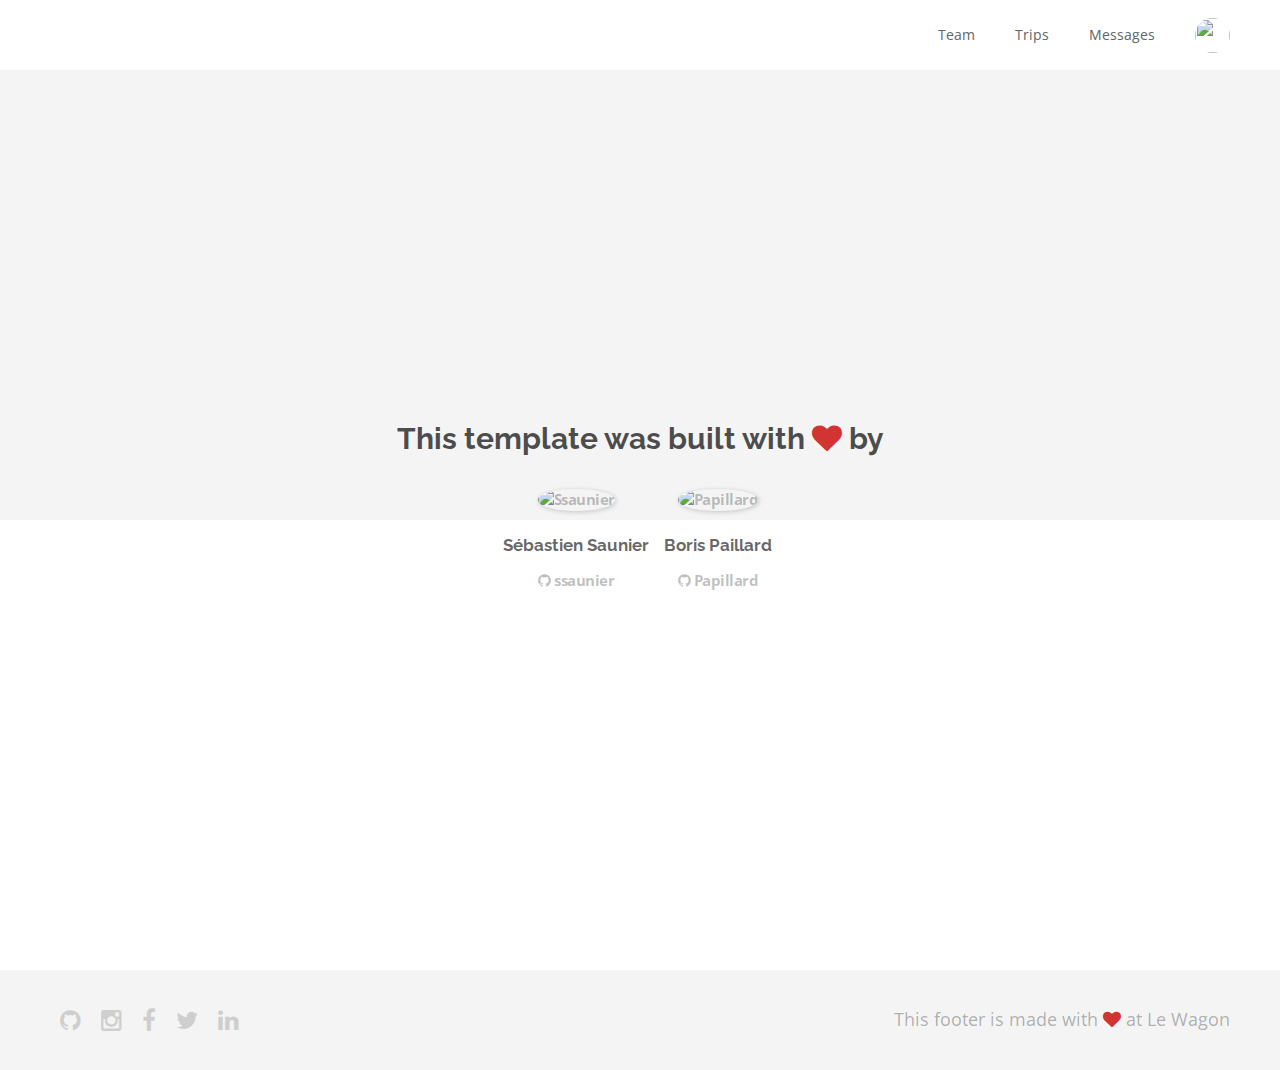
==== about.html @ 7f3ec8d8 "Automated commit at 2017-07-31 13:44:06 UTC by middleman-deploy 2.0.0-alpha" ====
<!doctype html>
<html>
  <head>
    <meta charset="utf-8">
    <meta http-equiv="x-ua-compatible" content="ie=edge">
    <meta name="viewport"
          content="width=device-width, initial-scale=1, shrink-to-fit=no">
    <!-- Use the title from a page's frontmatter if it has one -->
    <title>Le Wagon - Middleman - About</title>
    <link href="stylesheets/application-d993c5a8.css" rel="stylesheet" />
    <script src="javascripts/application-93de88c9.js"></script>
    <link href="images/images/favicon.png" rel="icon" type="image/png" />
  </head>
  <body>
    <div class="navbar-wagon">
  <!-- Logo -->


  <!-- Right Navigation -->
  <div class="navbar-wagon-right hidden-xs hidden-sm">

    <a href="team.html" class="navbar-wagon-item navbar-wagon-link">Team</a>
    <a href="" class="navbar-wagon-item navbar-wagon-link">Trips</a>
    <a href="" class="navbar-wagon-item navbar-wagon-link">Messages</a>

    <!-- Profile picture with dropdown list -->
    <div class="navbar-wagon-item">
      <div class="dropdown">
        <img src="http://kitt.lewagon.com/placeholder/users/ssaunier" class="avatar dropdown-toggle" id="navbar-wagon-menu" data-toggle="dropdown">
        <ul class="dropdown-menu dropdown-menu-right navbar-wagon-dropdown-menu">
          <li><a href="#">Profile</a></li>
          <li><a href="#">Dashboard</a></li>
          <li><a href="#">Log Out</a></li>
        </ul>
      </div>
    </div>
  </div>

  <!-- Dropdown appearing on mobile only -->
  <div class="navbar-wagon-item hidden-md hidden-lg">
    <div class="dropdown">
      <i class="fa fa-bars dropdown-toggle" data-toggle="dropdown"></i>
      <ul class="dropdown-menu dropdown-menu-right navbar-wagon-dropdown-menu">
        <li><a href="#">Host</a></li>
        <li><a href="#">Trips</a></li>
        <li><a href="#">Messagese</a></li>
      </ul>
    </div>
  </div>
</div>

    <div id="about">
  <div class="about-content">
    <h1>This template was built with <i class="fa fa-heart"></i> by</h1>
    <ul class="list-inline">
        <li>
<a href="https://kitt.lewagon.com/alumni/ssaunier" target="_blank">            <img src="https://kitt.lewagon.com/placeholder/users/ssaunier" class="img-circle" alt="Ssaunier" />
</a>          <h2>Sébastien Saunier</h2>
          <p>
<a href="https://github.com/ssaunier" target="_blank">              <i class="fa fa-github"></i> ssaunier
</a>          </p>
        </li>
        <li>
<a href="https://kitt.lewagon.com/alumni/Papillard" target="_blank">            <img src="https://kitt.lewagon.com/placeholder/users/Papillard" class="img-circle" alt="Papillard" />
</a>          <h2>Boris Paillard</h2>
          <p>
<a href="https://github.com/Papillard" target="_blank">              <i class="fa fa-github"></i> Papillard
</a>          </p>
        </li>
    </ul>
  </div>
</div>

    <div class="footer">
  <div class="footer-links">
    <a href="#"><i class="fa fa-github"></i></a>
    <a href="#"><i class="fa fa-instagram"></i></a>
    <a href="#"><i class="fa fa-facebook"></i></a>
    <a href="#"><i class="fa fa-twitter"></i></a>
    <a href="#"><i class="fa fa-linkedin"></i></a>
  </div>
  <div class="footer-copyright">
    This footer is made with <i class="fa fa-heart"></i> at Le Wagon
  </div>
</div>

  </body>
</html>
---- stylesheets/application-d993c5a8.css ----
@import url("https://fonts.googleapis.com/css?family=Open+Sans:400,300,700|Raleway:400,100,300,700,500");/*!
 * Bootstrap v3.3.7 (http://getbootstrap.com)
 * Copyright 2011-2016 Twitter, Inc.
 * Licensed under MIT (https://github.com/twbs/bootstrap/blob/master/LICENSE)
 *//*! normalize.css v3.0.3 | MIT License | github.com/necolas/normalize.css */html{font-family:sans-serif;-ms-text-size-adjust:100%;-webkit-text-size-adjust:100%}body{margin:0}article,aside,details,figcaption,figure,footer,header,hgroup,main,menu,nav,section,summary{display:block}audio,canvas,progress,video{display:inline-block;vertical-align:baseline}audio:not([controls]){display:none;height:0}[hidden],template{display:none}a{background-color:transparent}a:active,a:hover{outline:0}abbr[title]{border-bottom:1px dotted}b,strong{font-weight:bold}dfn{font-style:italic}h1{font-size:2em;margin:0.67em 0}mark{background:#ff0;color:#000}small{font-size:80%}sub,sup{font-size:75%;line-height:0;position:relative;vertical-align:baseline}sup{top:-0.5em}sub{bottom:-0.25em}img{border:0}svg:not(:root){overflow:hidden}figure{margin:1em 40px}hr{-webkit-box-sizing:content-box;box-sizing:content-box;height:0}pre{overflow:auto}code,kbd,pre,samp{font-family:monospace, monospace;font-size:1em}button,input,optgroup,select,textarea{color:inherit;font:inherit;margin:0}button{overflow:visible}button,select{text-transform:none}button,html input[type="button"],input[type="reset"],input[type="submit"]{-webkit-appearance:button;cursor:pointer}button[disabled],html input[disabled]{cursor:default}button::-moz-focus-inner,input::-moz-focus-inner{border:0;padding:0}input{line-height:normal}input[type="checkbox"],input[type="radio"]{-webkit-box-sizing:border-box;box-sizing:border-box;padding:0}input[type="number"]::-webkit-inner-spin-button,input[type="number"]::-webkit-outer-spin-button{height:auto}input[type="search"]{-webkit-appearance:textfield;-webkit-box-sizing:content-box;box-sizing:content-box}input[type="search"]::-webkit-search-cancel-button,input[type="search"]::-webkit-search-decoration{-webkit-appearance:none}fieldset{border:1px solid #c0c0c0;margin:0 2px;padding:0.35em 0.625em 0.75em}legend{border:0;padding:0}textarea{overflow:auto}optgroup{font-weight:bold}table{border-collapse:collapse;border-spacing:0}td,th{padding:0}/*! Source: https://github.com/h5bp/html5-boilerplate/blob/master/src/css/main.css */@media print{*,*:before,*:after{background:transparent !important;color:#000 !important;-webkit-box-shadow:none !important;box-shadow:none !important;text-shadow:none !important}a,a:visited{text-decoration:underline}a[href]:after{content:" (" attr(href) ")"}abbr[title]:after{content:" (" attr(title) ")"}a[href^="#"]:after,a[href^="javascript:"]:after{content:""}pre,blockquote{border:1px solid #999;page-break-inside:avoid}thead{display:table-header-group}tr,img{page-break-inside:avoid}img{max-width:100% !important}p,h2,h3{orphans:3;widows:3}h2,h3{page-break-after:avoid}.navbar{display:none}.btn>.caret,.dropup>.btn>.caret{border-top-color:#000 !important}.label{border:1px solid #000}.table{border-collapse:collapse !important}.table td,.table th{background-color:#fff !important}.table-bordered th,.table-bordered td{border:1px solid #ddd !important}}@font-face{font-family:'Glyphicons Halflings';src:url("../assets/bootstrap/glyphicons-halflings-regular-86b6f62b.eot");src:url("../assets/bootstrap/glyphicons-halflings-regular-86b6f62b.eot?#iefix") format("embedded-opentype"),url("../assets/bootstrap/glyphicons-halflings-regular-ca35b697.woff2") format("woff2"),url("../assets/bootstrap/glyphicons-halflings-regular-278e49a8.woff") format("woff"),url("../assets/bootstrap/glyphicons-halflings-regular-44bc1850.ttf") format("truetype"),url("../assets/bootstrap/glyphicons-halflings-regular-de51a849.svg#glyphicons_halflingsregular") format("svg")}.glyphicon{position:relative;top:1px;display:inline-block;font-family:'Glyphicons Halflings';font-style:normal;font-weight:normal;line-height:1;-webkit-font-smoothing:antialiased;-moz-osx-font-smoothing:grayscale}.glyphicon-asterisk:before{content:"\002a"}.glyphicon-plus:before{content:"\002b"}.glyphicon-euro:before,.glyphicon-eur:before{content:"\20ac"}.glyphicon-minus:before{content:"\2212"}.glyphicon-cloud:before{content:"\2601"}.glyphicon-envelope:before{content:"\2709"}.glyphicon-pencil:before{content:"\270f"}.glyphicon-glass:before{content:"\e001"}.glyphicon-music:before{content:"\e002"}.glyphicon-search:before{content:"\e003"}.glyphicon-heart:before{content:"\e005"}.glyphicon-star:before{content:"\e006"}.glyphicon-star-empty:before{content:"\e007"}.glyphicon-user:before{content:"\e008"}.glyphicon-film:before{content:"\e009"}.glyphicon-th-large:before{content:"\e010"}.glyphicon-th:before{content:"\e011"}.glyphicon-th-list:before{content:"\e012"}.glyphicon-ok:before{content:"\e013"}.glyphicon-remove:before{content:"\e014"}.glyphicon-zoom-in:before{content:"\e015"}.glyphicon-zoom-out:before{content:"\e016"}.glyphicon-off:before{content:"\e017"}.glyphicon-signal:before{content:"\e018"}.glyphicon-cog:before{content:"\e019"}.glyphicon-trash:before{content:"\e020"}.glyphicon-home:before{content:"\e021"}.glyphicon-file:before{content:"\e022"}.glyphicon-time:before{content:"\e023"}.glyphicon-road:before{content:"\e024"}.glyphicon-download-alt:before{content:"\e025"}.glyphicon-download:before{content:"\e026"}.glyphicon-upload:before{content:"\e027"}.glyphicon-inbox:before{content:"\e028"}.glyphicon-play-circle:before{content:"\e029"}.glyphicon-repeat:before{content:"\e030"}.glyphicon-refresh:before{content:"\e031"}.glyphicon-list-alt:before{content:"\e032"}.glyphicon-lock:before{content:"\e033"}.glyphicon-flag:before{content:"\e034"}.glyphicon-headphones:before{content:"\e035"}.glyphicon-volume-off:before{content:"\e036"}.glyphicon-volume-down:before{content:"\e037"}.glyphicon-volume-up:before{content:"\e038"}.glyphicon-qrcode:before{content:"\e039"}.glyphicon-barcode:before{content:"\e040"}.glyphicon-tag:before{content:"\e041"}.glyphicon-tags:before{content:"\e042"}.glyphicon-book:before{content:"\e043"}.glyphicon-bookmark:before{content:"\e044"}.glyphicon-print:before{content:"\e045"}.glyphicon-camera:before{content:"\e046"}.glyphicon-font:before{content:"\e047"}.glyphicon-bold:before{content:"\e048"}.glyphicon-italic:before{content:"\e049"}.glyphicon-text-height:before{content:"\e050"}.glyphicon-text-width:before{content:"\e051"}.glyphicon-align-left:before{content:"\e052"}.glyphicon-align-center:before{content:"\e053"}.glyphicon-align-right:before{content:"\e054"}.glyphicon-align-justify:before{content:"\e055"}.glyphicon-list:before{content:"\e056"}.glyphicon-indent-left:before{content:"\e057"}.glyphicon-indent-right:before{content:"\e058"}.glyphicon-facetime-video:before{content:"\e059"}.glyphicon-picture:before{content:"\e060"}.glyphicon-map-marker:before{content:"\e062"}.glyphicon-adjust:before{content:"\e063"}.glyphicon-tint:before{content:"\e064"}.glyphicon-edit:before{content:"\e065"}.glyphicon-share:before{content:"\e066"}.glyphicon-check:before{content:"\e067"}.glyphicon-move:before{content:"\e068"}.glyphicon-step-backward:before{content:"\e069"}.glyphicon-fast-backward:before{content:"\e070"}.glyphicon-backward:before{content:"\e071"}.glyphicon-play:before{content:"\e072"}.glyphicon-pause:before{content:"\e073"}.glyphicon-stop:before{content:"\e074"}.glyphicon-forward:before{content:"\e075"}.glyphicon-fast-forward:before{content:"\e076"}.glyphicon-step-forward:before{content:"\e077"}.glyphicon-eject:before{content:"\e078"}.glyphicon-chevron-left:before{content:"\e079"}.glyphicon-chevron-right:before{content:"\e080"}.glyphicon-plus-sign:before{content:"\e081"}.glyphicon-minus-sign:before{content:"\e082"}.glyphicon-remove-sign:before{content:"\e083"}.glyphicon-ok-sign:before{content:"\e084"}.glyphicon-question-sign:before{content:"\e085"}.glyphicon-info-sign:before{content:"\e086"}.glyphicon-screenshot:before{content:"\e087"}.glyphicon-remove-circle:before{content:"\e088"}.glyphicon-ok-circle:before{content:"\e089"}.glyphicon-ban-circle:before{content:"\e090"}.glyphicon-arrow-left:before{content:"\e091"}.glyphicon-arrow-right:before{content:"\e092"}.glyphicon-arrow-up:before{content:"\e093"}.glyphicon-arrow-down:before{content:"\e094"}.glyphicon-share-alt:before{content:"\e095"}.glyphicon-resize-full:before{content:"\e096"}.glyphicon-resize-small:before{content:"\e097"}.glyphicon-exclamation-sign:before{content:"\e101"}.glyphicon-gift:before{content:"\e102"}.glyphicon-leaf:before{content:"\e103"}.glyphicon-fire:before{content:"\e104"}.glyphicon-eye-open:before{content:"\e105"}.glyphicon-eye-close:before{content:"\e106"}.glyphicon-warning-sign:before{content:"\e107"}.glyphicon-plane:before{content:"\e108"}.glyphicon-calendar:before{content:"\e109"}.glyphicon-random:before{content:"\e110"}.glyphicon-comment:before{content:"\e111"}.glyphicon-magnet:before{content:"\e112"}.glyphicon-chevron-up:before{content:"\e113"}.glyphicon-chevron-down:before{content:"\e114"}.glyphicon-retweet:before{content:"\e115"}.glyphicon-shopping-cart:before{content:"\e116"}.glyphicon-folder-close:before{content:"\e117"}.glyphicon-folder-open:before{content:"\e118"}.glyphicon-resize-vertical:before{content:"\e119"}.glyphicon-resize-horizontal:before{content:"\e120"}.glyphicon-hdd:before{content:"\e121"}.glyphicon-bullhorn:before{content:"\e122"}.glyphicon-bell:before{content:"\e123"}.glyphicon-certificate:before{content:"\e124"}.glyphicon-thumbs-up:before{content:"\e125"}.glyphicon-thumbs-down:before{content:"\e126"}.glyphicon-hand-right:before{content:"\e127"}.glyphicon-hand-left:before{content:"\e128"}.glyphicon-hand-up:before{content:"\e129"}.glyphicon-hand-down:before{content:"\e130"}.glyphicon-circle-arrow-right:before{content:"\e131"}.glyphicon-circle-arrow-left:before{content:"\e132"}.glyphicon-circle-arrow-up:before{content:"\e133"}.glyphicon-circle-arrow-down:before{content:"\e134"}.glyphicon-globe:before{content:"\e135"}.glyphicon-wrench:before{content:"\e136"}.glyphicon-tasks:before{content:"\e137"}.glyphicon-filter:before{content:"\e138"}.glyphicon-briefcase:before{content:"\e139"}.glyphicon-fullscreen:before{content:"\e140"}.glyphicon-dashboard:before{content:"\e141"}.glyphicon-paperclip:before{content:"\e142"}.glyphicon-heart-empty:before{content:"\e143"}.glyphicon-link:before{content:"\e144"}.glyphicon-phone:before{content:"\e145"}.glyphicon-pushpin:before{content:"\e146"}.glyphicon-usd:before{content:"\e148"}.glyphicon-gbp:before{content:"\e149"}.glyphicon-sort:before{content:"\e150"}.glyphicon-sort-by-alphabet:before{content:"\e151"}.glyphicon-sort-by-alphabet-alt:before{content:"\e152"}.glyphicon-sort-by-order:before{content:"\e153"}.glyphicon-sort-by-order-alt:before{content:"\e154"}.glyphicon-sort-by-attributes:before{content:"\e155"}.glyphicon-sort-by-attributes-alt:before{content:"\e156"}.glyphicon-unchecked:before{content:"\e157"}.glyphicon-expand:before{content:"\e158"}.glyphicon-collapse-down:before{content:"\e159"}.glyphicon-collapse-up:before{content:"\e160"}.glyphicon-log-in:before{content:"\e161"}.glyphicon-flash:before{content:"\e162"}.glyphicon-log-out:before{content:"\e163"}.glyphicon-new-window:before{content:"\e164"}.glyphicon-record:before{content:"\e165"}.glyphicon-save:before{content:"\e166"}.glyphicon-open:before{content:"\e167"}.glyphicon-saved:before{content:"\e168"}.glyphicon-import:before{content:"\e169"}.glyphicon-export:before{content:"\e170"}.glyphicon-send:before{content:"\e171"}.glyphicon-floppy-disk:before{content:"\e172"}.glyphicon-floppy-saved:before{content:"\e173"}.glyphicon-floppy-remove:before{content:"\e174"}.glyphicon-floppy-save:before{content:"\e175"}.glyphicon-floppy-open:before{content:"\e176"}.glyphicon-credit-card:before{content:"\e177"}.glyphicon-transfer:before{content:"\e178"}.glyphicon-cutlery:before{content:"\e179"}.glyphicon-header:before{content:"\e180"}.glyphicon-compressed:before{content:"\e181"}.glyphicon-earphone:before{content:"\e182"}.glyphicon-phone-alt:before{content:"\e183"}.glyphicon-tower:before{content:"\e184"}.glyphicon-stats:before{content:"\e185"}.glyphicon-sd-video:before{content:"\e186"}.glyphicon-hd-video:before{content:"\e187"}.glyphicon-subtitles:before{content:"\e188"}.glyphicon-sound-stereo:before{content:"\e189"}.glyphicon-sound-dolby:before{content:"\e190"}.glyphicon-sound-5-1:before{content:"\e191"}.glyphicon-sound-6-1:before{content:"\e192"}.glyphicon-sound-7-1:before{content:"\e193"}.glyphicon-copyright-mark:before{content:"\e194"}.glyphicon-registration-mark:before{content:"\e195"}.glyphicon-cloud-download:before{content:"\e197"}.glyphicon-cloud-upload:before{content:"\e198"}.glyphicon-tree-conifer:before{content:"\e199"}.glyphicon-tree-deciduous:before{content:"\e200"}.glyphicon-cd:before{content:"\e201"}.glyphicon-save-file:before{content:"\e202"}.glyphicon-open-file:before{content:"\e203"}.glyphicon-level-up:before{content:"\e204"}.glyphicon-copy:before{content:"\e205"}.glyphicon-paste:before{content:"\e206"}.glyphicon-alert:before{content:"\e209"}.glyphicon-equalizer:before{content:"\e210"}.glyphicon-king:before{content:"\e211"}.glyphicon-queen:before{content:"\e212"}.glyphicon-pawn:before{content:"\e213"}.glyphicon-bishop:before{content:"\e214"}.glyphicon-knight:before{content:"\e215"}.glyphicon-baby-formula:before{content:"\e216"}.glyphicon-tent:before{content:"\26fa"}.glyphicon-blackboard:before{content:"\e218"}.glyphicon-bed:before{content:"\e219"}.glyphicon-apple:before{content:"\f8ff"}.glyphicon-erase:before{content:"\e221"}.glyphicon-hourglass:before{content:"\231b"}.glyphicon-lamp:before{content:"\e223"}.glyphicon-duplicate:before{content:"\e224"}.glyphicon-piggy-bank:before{content:"\e225"}.glyphicon-scissors:before{content:"\e226"}.glyphicon-bitcoin:before{content:"\e227"}.glyphicon-btc:before{content:"\e227"}.glyphicon-xbt:before{content:"\e227"}.glyphicon-yen:before{content:"\00a5"}.glyphicon-jpy:before{content:"\00a5"}.glyphicon-ruble:before{content:"\20bd"}.glyphicon-rub:before{content:"\20bd"}.glyphicon-scale:before{content:"\e230"}.glyphicon-ice-lolly:before{content:"\e231"}.glyphicon-ice-lolly-tasted:before{content:"\e232"}.glyphicon-education:before{content:"\e233"}.glyphicon-option-horizontal:before{content:"\e234"}.glyphicon-option-vertical:before{content:"\e235"}.glyphicon-menu-hamburger:before{content:"\e236"}.glyphicon-modal-window:before{content:"\e237"}.glyphicon-oil:before{content:"\e238"}.glyphicon-grain:before{content:"\e239"}.glyphicon-sunglasses:before{content:"\e240"}.glyphicon-text-size:before{content:"\e241"}.glyphicon-text-color:before{content:"\e242"}.glyphicon-text-background:before{content:"\e243"}.glyphicon-object-align-top:before{content:"\e244"}.glyphicon-object-align-bottom:before{content:"\e245"}.glyphicon-object-align-horizontal:before{content:"\e246"}.glyphicon-object-align-left:before{content:"\e247"}.glyphicon-object-align-vertical:before{content:"\e248"}.glyphicon-object-align-right:before{content:"\e249"}.glyphicon-triangle-right:before{content:"\e250"}.glyphicon-triangle-left:before{content:"\e251"}.glyphicon-triangle-bottom:before{content:"\e252"}.glyphicon-triangle-top:before{content:"\e253"}.glyphicon-console:before{content:"\e254"}.glyphicon-superscript:before{content:"\e255"}.glyphicon-subscript:before{content:"\e256"}.glyphicon-menu-left:before{content:"\e257"}.glyphicon-menu-right:before{content:"\e258"}.glyphicon-menu-down:before{content:"\e259"}.glyphicon-menu-up:before{content:"\e260"}*{-webkit-box-sizing:border-box;box-sizing:border-box}*:before,*:after{-webkit-box-sizing:border-box;box-sizing:border-box}html{font-size:10px;-webkit-tap-highlight-color:transparent}body{font-family:"Open Sans", "Helvetica", "sans-serif";font-size:18px;line-height:1.42857143;color:#333333;background-color:#F4F4F4}input,button,select,textarea{font-family:inherit;font-size:inherit;line-height:inherit}a{color:#469AE0;text-decoration:none}a:hover,a:focus{color:#1f74ba;text-decoration:underline}a:focus{outline:5px auto -webkit-focus-ring-color;outline-offset:-2px}figure{margin:0}img{vertical-align:middle}.img-responsive{display:block;max-width:100%;height:auto}.img-rounded{border-radius:2px}.img-thumbnail{padding:4px;line-height:1.42857143;background-color:#F4F4F4;border:1px solid #ddd;border-radius:2px;-webkit-transition:all 0.2s ease-in-out;transition:all 0.2s ease-in-out;display:inline-block;max-width:100%;height:auto}.img-circle{border-radius:50%}hr{margin-top:25px;margin-bottom:25px;border:0;border-top:1px solid #eeeeee}.sr-only{position:absolute;width:1px;height:1px;margin:-1px;padding:0;overflow:hidden;clip:rect(0, 0, 0, 0);border:0}.sr-only-focusable:active,.sr-only-focusable:focus{position:static;width:auto;height:auto;margin:0;overflow:visible;clip:auto}[role="button"]{cursor:pointer}h1,h2,h3,h4,h5,h6,.h1,.h2,.h3,.h4,.h5,.h6{font-family:"Raleway", "Helvetica", "sans-serif";font-weight:500;line-height:1.1;color:inherit}h1 small,h1 .small,h2 small,h2 .small,h3 small,h3 .small,h4 small,h4 .small,h5 small,h5 .small,h6 small,h6 .small,.h1 small,.h1 .small,.h2 small,.h2 .small,.h3 small,.h3 .small,.h4 small,.h4 .small,.h5 small,.h5 .small,.h6 small,.h6 .small{font-weight:normal;line-height:1;color:#777777}h1,.h1,h2,.h2,h3,.h3{margin-top:25px;margin-bottom:12.5px}h1 small,h1 .small,.h1 small,.h1 .small,h2 small,h2 .small,.h2 small,.h2 .small,h3 small,h3 .small,.h3 small,.h3 .small{font-size:65%}h4,.h4,h5,.h5,h6,.h6{margin-top:12.5px;margin-bottom:12.5px}h4 small,h4 .small,.h4 small,.h4 .small,h5 small,h5 .small,.h5 small,.h5 .small,h6 small,h6 .small,.h6 small,.h6 .small{font-size:75%}h1,.h1{font-size:46px}h2,.h2{font-size:38px}h3,.h3{font-size:31px}h4,.h4{font-size:23px}h5,.h5{font-size:18px}h6,.h6{font-size:16px}p{margin:0 0 12.5px}.lead{margin-bottom:25px;font-size:20px;font-weight:300;line-height:1.4}@media (min-width: 768px){.lead{font-size:27px}}small,.small{font-size:88%}mark,.mark{background-color:#fcf8e3;padding:.2em}.text-left{text-align:left}.text-right{text-align:right}.text-center{text-align:center}.text-justify{text-align:justify}.text-nowrap{white-space:nowrap}.text-lowercase{text-transform:lowercase}.text-uppercase,.initialism{text-transform:uppercase}.text-capitalize{text-transform:capitalize}.text-muted{color:#777777}.text-primary{color:#469AE0}a.text-primary:hover,a.text-primary:focus{color:#2381d0}.text-success{color:#3c763d}a.text-success:hover,a.text-success:focus{color:#2b542c}.text-info{color:#31708f}a.text-info:hover,a.text-info:focus{color:#245269}.text-warning{color:#8a6d3b}a.text-warning:hover,a.text-warning:focus{color:#66512c}.text-danger{color:#a94442}a.text-danger:hover,a.text-danger:focus{color:#843534}.bg-primary{color:#fff}.bg-primary{background-color:#469AE0}a.bg-primary:hover,a.bg-primary:focus{background-color:#2381d0}.bg-success{background-color:#dff0d8}a.bg-success:hover,a.bg-success:focus{background-color:#c1e2b3}.bg-info{background-color:#d9edf7}a.bg-info:hover,a.bg-info:focus{background-color:#afd9ee}.bg-warning{background-color:#fcf8e3}a.bg-warning:hover,a.bg-warning:focus{background-color:#f7ecb5}.bg-danger{background-color:#f2dede}a.bg-danger:hover,a.bg-danger:focus{background-color:#e4b9b9}.page-header{padding-bottom:11.5px;margin:50px 0 25px;border-bottom:1px solid #eeeeee}ul,ol{margin-top:0;margin-bottom:12.5px}ul ul,ul ol,ol ul,ol ol{margin-bottom:0}.list-unstyled{padding-left:0;list-style:none}.list-inline{padding-left:0;list-style:none;margin-left:-5px}.list-inline>li{display:inline-block;padding-left:5px;padding-right:5px}dl{margin-top:0;margin-bottom:25px}dt,dd{line-height:1.42857143}dt{font-weight:bold}dd{margin-left:0}.dl-horizontal dd:before,.dl-horizontal dd:after{content:" ";display:table}.dl-horizontal dd:after{clear:both}@media (min-width: 768px){.dl-horizontal dt{float:left;width:160px;clear:left;text-align:right;overflow:hidden;text-overflow:ellipsis;white-space:nowrap}.dl-horizontal dd{margin-left:180px}}abbr[title],abbr[data-original-title]{cursor:help;border-bottom:1px dotted #777777}.initialism{font-size:90%}blockquote{padding:12.5px 25px;margin:0 0 25px;font-size:22.5px;border-left:5px solid #eeeeee}blockquote p:last-child,blockquote ul:last-child,blockquote ol:last-child{margin-bottom:0}blockquote footer,blockquote small,blockquote .small{display:block;font-size:80%;line-height:1.42857143;color:#777777}blockquote footer:before,blockquote small:before,blockquote .small:before{content:'\2014 \00A0'}.blockquote-reverse,blockquote.pull-right{padding-right:15px;padding-left:0;border-right:5px solid #eeeeee;border-left:0;text-align:right}.blockquote-reverse footer:before,.blockquote-reverse small:before,.blockquote-reverse .small:before,blockquote.pull-right footer:before,blockquote.pull-right small:before,blockquote.pull-right .small:before{content:''}.blockquote-reverse footer:after,.blockquote-reverse small:after,.blockquote-reverse .small:after,blockquote.pull-right footer:after,blockquote.pull-right small:after,blockquote.pull-right .small:after{content:'\00A0 \2014'}address{margin-bottom:25px;font-style:normal;line-height:1.42857143}code,kbd,pre,samp{font-family:Menlo, Monaco, Consolas, "Courier New", monospace}code{padding:2px 4px;font-size:90%;color:#c7254e;background-color:#f9f2f4;border-radius:2px}kbd{padding:2px 4px;font-size:90%;color:#fff;background-color:#333;border-radius:2px;-webkit-box-shadow:inset 0 -1px 0 rgba(0,0,0,0.25);box-shadow:inset 0 -1px 0 rgba(0,0,0,0.25)}kbd kbd{padding:0;font-size:100%;font-weight:bold;-webkit-box-shadow:none;box-shadow:none}pre{display:block;padding:12px;margin:0 0 12.5px;font-size:17px;line-height:1.42857143;word-break:break-all;word-wrap:break-word;color:#333333;background-color:#f5f5f5;border:1px solid #ccc;border-radius:2px}pre code{padding:0;font-size:inherit;color:inherit;white-space:pre-wrap;background-color:transparent;border-radius:0}.pre-scrollable{max-height:340px;overflow-y:scroll}.container{margin-right:auto;margin-left:auto;padding-left:15px;padding-right:15px}.container:before,.container:after{content:" ";display:table}.container:after{clear:both}@media (min-width: 768px){.container{width:750px}}@media (min-width: 992px){.container{width:970px}}@media (min-width: 1200px){.container{width:1170px}}.container-fluid{margin-right:auto;margin-left:auto;padding-left:15px;padding-right:15px}.container-fluid:before,.container-fluid:after{content:" ";display:table}.container-fluid:after{clear:both}.row{margin-left:-15px;margin-right:-15px}.row:before,.row:after{content:" ";display:table}.row:after{clear:both}.col-xs-1,.col-sm-1,.col-md-1,.col-lg-1,.col-xs-2,.col-sm-2,.col-md-2,.col-lg-2,.col-xs-3,.col-sm-3,.col-md-3,.col-lg-3,.col-xs-4,.col-sm-4,.col-md-4,.col-lg-4,.col-xs-5,.col-sm-5,.col-md-5,.col-lg-5,.col-xs-6,.col-sm-6,.col-md-6,.col-lg-6,.col-xs-7,.col-sm-7,.col-md-7,.col-lg-7,.col-xs-8,.col-sm-8,.col-md-8,.col-lg-8,.col-xs-9,.col-sm-9,.col-md-9,.col-lg-9,.col-xs-10,.col-sm-10,.col-md-10,.col-lg-10,.col-xs-11,.col-sm-11,.col-md-11,.col-lg-11,.col-xs-12,.col-sm-12,.col-md-12,.col-lg-12{position:relative;min-height:1px;padding-left:15px;padding-right:15px}.col-xs-1,.col-xs-2,.col-xs-3,.col-xs-4,.col-xs-5,.col-xs-6,.col-xs-7,.col-xs-8,.col-xs-9,.col-xs-10,.col-xs-11,.col-xs-12{float:left}.col-xs-1{width:8.33333333%}.col-xs-2{width:16.66666667%}.col-xs-3{width:25%}.col-xs-4{width:33.33333333%}.col-xs-5{width:41.66666667%}.col-xs-6{width:50%}.col-xs-7{width:58.33333333%}.col-xs-8{width:66.66666667%}.col-xs-9{width:75%}.col-xs-10{width:83.33333333%}.col-xs-11{width:91.66666667%}.col-xs-12{width:100%}.col-xs-pull-0{right:auto}.col-xs-pull-1{right:8.33333333%}.col-xs-pull-2{right:16.66666667%}.col-xs-pull-3{right:25%}.col-xs-pull-4{right:33.33333333%}.col-xs-pull-5{right:41.66666667%}.col-xs-pull-6{right:50%}.col-xs-pull-7{right:58.33333333%}.col-xs-pull-8{right:66.66666667%}.col-xs-pull-9{right:75%}.col-xs-pull-10{right:83.33333333%}.col-xs-pull-11{right:91.66666667%}.col-xs-pull-12{right:100%}.col-xs-push-0{left:auto}.col-xs-push-1{left:8.33333333%}.col-xs-push-2{left:16.66666667%}.col-xs-push-3{left:25%}.col-xs-push-4{left:33.33333333%}.col-xs-push-5{left:41.66666667%}.col-xs-push-6{left:50%}.col-xs-push-7{left:58.33333333%}.col-xs-push-8{left:66.66666667%}.col-xs-push-9{left:75%}.col-xs-push-10{left:83.33333333%}.col-xs-push-11{left:91.66666667%}.col-xs-push-12{left:100%}.col-xs-offset-0{margin-left:0%}.col-xs-offset-1{margin-left:8.33333333%}.col-xs-offset-2{margin-left:16.66666667%}.col-xs-offset-3{margin-left:25%}.col-xs-offset-4{margin-left:33.33333333%}.col-xs-offset-5{margin-left:41.66666667%}.col-xs-offset-6{margin-left:50%}.col-xs-offset-7{margin-left:58.33333333%}.col-xs-offset-8{margin-left:66.66666667%}.col-xs-offset-9{margin-left:75%}.col-xs-offset-10{margin-left:83.33333333%}.col-xs-offset-11{margin-left:91.66666667%}.col-xs-offset-12{margin-left:100%}@media (min-width: 768px){.col-sm-1,.col-sm-2,.col-sm-3,.col-sm-4,.col-sm-5,.col-sm-6,.col-sm-7,.col-sm-8,.col-sm-9,.col-sm-10,.col-sm-11,.col-sm-12{float:left}.col-sm-1{width:8.33333333%}.col-sm-2{width:16.66666667%}.col-sm-3{width:25%}.col-sm-4{width:33.33333333%}.col-sm-5{width:41.66666667%}.col-sm-6{width:50%}.col-sm-7{width:58.33333333%}.col-sm-8{width:66.66666667%}.col-sm-9{width:75%}.col-sm-10{width:83.33333333%}.col-sm-11{width:91.66666667%}.col-sm-12{width:100%}.col-sm-pull-0{right:auto}.col-sm-pull-1{right:8.33333333%}.col-sm-pull-2{right:16.66666667%}.col-sm-pull-3{right:25%}.col-sm-pull-4{right:33.33333333%}.col-sm-pull-5{right:41.66666667%}.col-sm-pull-6{right:50%}.col-sm-pull-7{right:58.33333333%}.col-sm-pull-8{right:66.66666667%}.col-sm-pull-9{right:75%}.col-sm-pull-10{right:83.33333333%}.col-sm-pull-11{right:91.66666667%}.col-sm-pull-12{right:100%}.col-sm-push-0{left:auto}.col-sm-push-1{left:8.33333333%}.col-sm-push-2{left:16.66666667%}.col-sm-push-3{left:25%}.col-sm-push-4{left:33.33333333%}.col-sm-push-5{left:41.66666667%}.col-sm-push-6{left:50%}.col-sm-push-7{left:58.33333333%}.col-sm-push-8{left:66.66666667%}.col-sm-push-9{left:75%}.col-sm-push-10{left:83.33333333%}.col-sm-push-11{left:91.66666667%}.col-sm-push-12{left:100%}.col-sm-offset-0{margin-left:0%}.col-sm-offset-1{margin-left:8.33333333%}.col-sm-offset-2{margin-left:16.66666667%}.col-sm-offset-3{margin-left:25%}.col-sm-offset-4{margin-left:33.33333333%}.col-sm-offset-5{margin-left:41.66666667%}.col-sm-offset-6{margin-left:50%}.col-sm-offset-7{margin-left:58.33333333%}.col-sm-offset-8{margin-left:66.66666667%}.col-sm-offset-9{margin-left:75%}.col-sm-offset-10{margin-left:83.33333333%}.col-sm-offset-11{margin-left:91.66666667%}.col-sm-offset-12{margin-left:100%}}@media (min-width: 992px){.col-md-1,.col-md-2,.col-md-3,.col-md-4,.col-md-5,.col-md-6,.col-md-7,.col-md-8,.col-md-9,.col-md-10,.col-md-11,.col-md-12{float:left}.col-md-1{width:8.33333333%}.col-md-2{width:16.66666667%}.col-md-3{width:25%}.col-md-4{width:33.33333333%}.col-md-5{width:41.66666667%}.col-md-6{width:50%}.col-md-7{width:58.33333333%}.col-md-8{width:66.66666667%}.col-md-9{width:75%}.col-md-10{width:83.33333333%}.col-md-11{width:91.66666667%}.col-md-12{width:100%}.col-md-pull-0{right:auto}.col-md-pull-1{right:8.33333333%}.col-md-pull-2{right:16.66666667%}.col-md-pull-3{right:25%}.col-md-pull-4{right:33.33333333%}.col-md-pull-5{right:41.66666667%}.col-md-pull-6{right:50%}.col-md-pull-7{right:58.33333333%}.col-md-pull-8{right:66.66666667%}.col-md-pull-9{right:75%}.col-md-pull-10{right:83.33333333%}.col-md-pull-11{right:91.66666667%}.col-md-pull-12{right:100%}.col-md-push-0{left:auto}.col-md-push-1{left:8.33333333%}.col-md-push-2{left:16.66666667%}.col-md-push-3{left:25%}.col-md-push-4{left:33.33333333%}.col-md-push-5{left:41.66666667%}.col-md-push-6{left:50%}.col-md-push-7{left:58.33333333%}.col-md-push-8{left:66.66666667%}.col-md-push-9{left:75%}.col-md-push-10{left:83.33333333%}.col-md-push-11{left:91.66666667%}.col-md-push-12{left:100%}.col-md-offset-0{margin-left:0%}.col-md-offset-1{margin-left:8.33333333%}.col-md-offset-2{margin-left:16.66666667%}.col-md-offset-3{margin-left:25%}.col-md-offset-4{margin-left:33.33333333%}.col-md-offset-5{margin-left:41.66666667%}.col-md-offset-6{margin-left:50%}.col-md-offset-7{margin-left:58.33333333%}.col-md-offset-8{margin-left:66.66666667%}.col-md-offset-9{margin-left:75%}.col-md-offset-10{margin-left:83.33333333%}.col-md-offset-11{margin-left:91.66666667%}.col-md-offset-12{margin-left:100%}}@media (min-width: 1200px){.col-lg-1,.col-lg-2,.col-lg-3,.col-lg-4,.col-lg-5,.col-lg-6,.col-lg-7,.col-lg-8,.col-lg-9,.col-lg-10,.col-lg-11,.col-lg-12{float:left}.col-lg-1{width:8.33333333%}.col-lg-2{width:16.66666667%}.col-lg-3{width:25%}.col-lg-4{width:33.33333333%}.col-lg-5{width:41.66666667%}.col-lg-6{width:50%}.col-lg-7{width:58.33333333%}.col-lg-8{width:66.66666667%}.col-lg-9{width:75%}.col-lg-10{width:83.33333333%}.col-lg-11{width:91.66666667%}.col-lg-12{width:100%}.col-lg-pull-0{right:auto}.col-lg-pull-1{right:8.33333333%}.col-lg-pull-2{right:16.66666667%}.col-lg-pull-3{right:25%}.col-lg-pull-4{right:33.33333333%}.col-lg-pull-5{right:41.66666667%}.col-lg-pull-6{right:50%}.col-lg-pull-7{right:58.33333333%}.col-lg-pull-8{right:66.66666667%}.col-lg-pull-9{right:75%}.col-lg-pull-10{right:83.33333333%}.col-lg-pull-11{right:91.66666667%}.col-lg-pull-12{right:100%}.col-lg-push-0{left:auto}.col-lg-push-1{left:8.33333333%}.col-lg-push-2{left:16.66666667%}.col-lg-push-3{left:25%}.col-lg-push-4{left:33.33333333%}.col-lg-push-5{left:41.66666667%}.col-lg-push-6{left:50%}.col-lg-push-7{left:58.33333333%}.col-lg-push-8{left:66.66666667%}.col-lg-push-9{left:75%}.col-lg-push-10{left:83.33333333%}.col-lg-push-11{left:91.66666667%}.col-lg-push-12{left:100%}.col-lg-offset-0{margin-left:0%}.col-lg-offset-1{margin-left:8.33333333%}.col-lg-offset-2{margin-left:16.66666667%}.col-lg-offset-3{margin-left:25%}.col-lg-offset-4{margin-left:33.33333333%}.col-lg-offset-5{margin-left:41.66666667%}.col-lg-offset-6{margin-left:50%}.col-lg-offset-7{margin-left:58.33333333%}.col-lg-offset-8{margin-left:66.66666667%}.col-lg-offset-9{margin-left:75%}.col-lg-offset-10{margin-left:83.33333333%}.col-lg-offset-11{margin-left:91.66666667%}.col-lg-offset-12{margin-left:100%}}table{background-color:transparent}caption{padding-top:8px;padding-bottom:8px;color:#777777;text-align:left}th{text-align:left}.table{width:100%;max-width:100%;margin-bottom:25px}.table>thead>tr>th,.table>thead>tr>td,.table>tbody>tr>th,.table>tbody>tr>td,.table>tfoot>tr>th,.table>tfoot>tr>td{padding:8px;line-height:1.42857143;vertical-align:top;border-top:1px solid #ddd}.table>thead>tr>th{vertical-align:bottom;border-bottom:2px solid #ddd}.table>caption+thead>tr:first-child>th,.table>caption+thead>tr:first-child>td,.table>colgroup+thead>tr:first-child>th,.table>colgroup+thead>tr:first-child>td,.table>thead:first-child>tr:first-child>th,.table>thead:first-child>tr:first-child>td{border-top:0}.table>tbody+tbody{border-top:2px solid #ddd}.table .table{background-color:#F4F4F4}.table-condensed>thead>tr>th,.table-condensed>thead>tr>td,.table-condensed>tbody>tr>th,.table-condensed>tbody>tr>td,.table-condensed>tfoot>tr>th,.table-condensed>tfoot>tr>td{padding:5px}.table-bordered{border:1px solid #ddd}.table-bordered>thead>tr>th,.table-bordered>thead>tr>td,.table-bordered>tbody>tr>th,.table-bordered>tbody>tr>td,.table-bordered>tfoot>tr>th,.table-bordered>tfoot>tr>td{border:1px solid #ddd}.table-bordered>thead>tr>th,.table-bordered>thead>tr>td{border-bottom-width:2px}.table-striped>tbody>tr:nth-of-type(odd){background-color:#f9f9f9}.table-hover>tbody>tr:hover{background-color:#f5f5f5}table col[class*="col-"]{position:static;float:none;display:table-column}table td[class*="col-"],table th[class*="col-"]{position:static;float:none;display:table-cell}.table>thead>tr>td.active,.table>thead>tr>th.active,.table>thead>tr.active>td,.table>thead>tr.active>th,.table>tbody>tr>td.active,.table>tbody>tr>th.active,.table>tbody>tr.active>td,.table>tbody>tr.active>th,.table>tfoot>tr>td.active,.table>tfoot>tr>th.active,.table>tfoot>tr.active>td,.table>tfoot>tr.active>th{background-color:#f5f5f5}.table-hover>tbody>tr>td.active:hover,.table-hover>tbody>tr>th.active:hover,.table-hover>tbody>tr.active:hover>td,.table-hover>tbody>tr:hover>.active,.table-hover>tbody>tr.active:hover>th{background-color:#e8e8e8}.table>thead>tr>td.success,.table>thead>tr>th.success,.table>thead>tr.success>td,.table>thead>tr.success>th,.table>tbody>tr>td.success,.table>tbody>tr>th.success,.table>tbody>tr.success>td,.table>tbody>tr.success>th,.table>tfoot>tr>td.success,.table>tfoot>tr>th.success,.table>tfoot>tr.success>td,.table>tfoot>tr.success>th{background-color:#dff0d8}.table-hover>tbody>tr>td.success:hover,.table-hover>tbody>tr>th.success:hover,.table-hover>tbody>tr.success:hover>td,.table-hover>tbody>tr:hover>.success,.table-hover>tbody>tr.success:hover>th{background-color:#d0e9c6}.table>thead>tr>td.info,.table>thead>tr>th.info,.table>thead>tr.info>td,.table>thead>tr.info>th,.table>tbody>tr>td.info,.table>tbody>tr>th.info,.table>tbody>tr.info>td,.table>tbody>tr.info>th,.table>tfoot>tr>td.info,.table>tfoot>tr>th.info,.table>tfoot>tr.info>td,.table>tfoot>tr.info>th{background-color:#d9edf7}.table-hover>tbody>tr>td.info:hover,.table-hover>tbody>tr>th.info:hover,.table-hover>tbody>tr.info:hover>td,.table-hover>tbody>tr:hover>.info,.table-hover>tbody>tr.info:hover>th{background-color:#c4e3f3}.table>thead>tr>td.warning,.table>thead>tr>th.warning,.table>thead>tr.warning>td,.table>thead>tr.warning>th,.table>tbody>tr>td.warning,.table>tbody>tr>th.warning,.table>tbody>tr.warning>td,.table>tbody>tr.warning>th,.table>tfoot>tr>td.warning,.table>tfoot>tr>th.warning,.table>tfoot>tr.warning>td,.table>tfoot>tr.warning>th{background-color:#fcf8e3}.table-hover>tbody>tr>td.warning:hover,.table-hover>tbody>tr>th.warning:hover,.table-hover>tbody>tr.warning:hover>td,.table-hover>tbody>tr:hover>.warning,.table-hover>tbody>tr.warning:hover>th{background-color:#faf2cc}.table>thead>tr>td.danger,.table>thead>tr>th.danger,.table>thead>tr.danger>td,.table>thead>tr.danger>th,.table>tbody>tr>td.danger,.table>tbody>tr>th.danger,.table>tbody>tr.danger>td,.table>tbody>tr.danger>th,.table>tfoot>tr>td.danger,.table>tfoot>tr>th.danger,.table>tfoot>tr.danger>td,.table>tfoot>tr.danger>th{background-color:#f2dede}.table-hover>tbody>tr>td.danger:hover,.table-hover>tbody>tr>th.danger:hover,.table-hover>tbody>tr.danger:hover>td,.table-hover>tbody>tr:hover>.danger,.table-hover>tbody>tr.danger:hover>th{background-color:#ebcccc}.table-responsive{overflow-x:auto;min-height:0.01%}@media screen and (max-width: 767px){.table-responsive{width:100%;margin-bottom:18.75px;overflow-y:hidden;-ms-overflow-style:-ms-autohiding-scrollbar;border:1px solid #ddd}.table-responsive>.table{margin-bottom:0}.table-responsive>.table>thead>tr>th,.table-responsive>.table>thead>tr>td,.table-responsive>.table>tbody>tr>th,.table-responsive>.table>tbody>tr>td,.table-responsive>.table>tfoot>tr>th,.table-responsive>.table>tfoot>tr>td{white-space:nowrap}.table-responsive>.table-bordered{border:0}.table-responsive>.table-bordered>thead>tr>th:first-child,.table-responsive>.table-bordered>thead>tr>td:first-child,.table-responsive>.table-bordered>tbody>tr>th:first-child,.table-responsive>.table-bordered>tbody>tr>td:first-child,.table-responsive>.table-bordered>tfoot>tr>th:first-child,.table-responsive>.table-bordered>tfoot>tr>td:first-child{border-left:0}.table-responsive>.table-bordered>thead>tr>th:last-child,.table-responsive>.table-bordered>thead>tr>td:last-child,.table-responsive>.table-bordered>tbody>tr>th:last-child,.table-responsive>.table-bordered>tbody>tr>td:last-child,.table-responsive>.table-bordered>tfoot>tr>th:last-child,.table-responsive>.table-bordered>tfoot>tr>td:last-child{border-right:0}.table-responsive>.table-bordered>tbody>tr:last-child>th,.table-responsive>.table-bordered>tbody>tr:last-child>td,.table-responsive>.table-bordered>tfoot>tr:last-child>th,.table-responsive>.table-bordered>tfoot>tr:last-child>td{border-bottom:0}}fieldset{padding:0;margin:0;border:0;min-width:0}legend{display:block;width:100%;padding:0;margin-bottom:25px;font-size:27px;line-height:inherit;color:#333333;border:0;border-bottom:1px solid #e5e5e5}label{display:inline-block;max-width:100%;margin-bottom:5px;font-weight:bold}input[type="search"]{-webkit-box-sizing:border-box;box-sizing:border-box}input[type="radio"],input[type="checkbox"]{margin:4px 0 0;margin-top:1px \9;line-height:normal}input[type="file"]{display:block}input[type="range"]{display:block;width:100%}select[multiple],select[size]{height:auto}input[type="file"]:focus,input[type="radio"]:focus,input[type="checkbox"]:focus{outline:5px auto -webkit-focus-ring-color;outline-offset:-2px}output{display:block;padding-top:7px;font-size:18px;line-height:1.42857143;color:#000000}.form-control{display:block;width:100%;height:39px;padding:6px 12px;font-size:18px;line-height:1.42857143;color:#000000;background-color:#fff;background-image:none;border:1px solid #ccc;border-radius:2px;-webkit-box-shadow:inset 0 1px 1px rgba(0,0,0,0.075);box-shadow:inset 0 1px 1px rgba(0,0,0,0.075);-webkit-transition:border-color ease-in-out 0.15s, box-shadow ease-in-out 0.15s;-webkit-transition:border-color ease-in-out 0.15s, -webkit-box-shadow ease-in-out 0.15s;transition:border-color ease-in-out 0.15s, -webkit-box-shadow ease-in-out 0.15s;transition:border-color ease-in-out 0.15s, box-shadow ease-in-out 0.15s;transition:border-color ease-in-out 0.15s, box-shadow ease-in-out 0.15s, -webkit-box-shadow ease-in-out 0.15s}.form-control:focus{border-color:#66afe9;outline:0;-webkit-box-shadow:inset 0 1px 1px rgba(0,0,0,0.075),0 0 8px rgba(102,175,233,0.6);box-shadow:inset 0 1px 1px rgba(0,0,0,0.075),0 0 8px rgba(102,175,233,0.6)}.form-control::-moz-placeholder{color:#999;opacity:1}.form-control:-ms-input-placeholder{color:#999}.form-control::-webkit-input-placeholder{color:#999}.form-control::-ms-expand{border:0;background-color:transparent}.form-control[disabled],.form-control[readonly],fieldset[disabled] .form-control{background-color:#eeeeee;opacity:1}.form-control[disabled],fieldset[disabled] .form-control{cursor:not-allowed}textarea.form-control{height:auto}input[type="search"]{-webkit-appearance:none}@media screen and (-webkit-min-device-pixel-ratio: 0){input[type="date"].form-control,input[type="time"].form-control,input[type="datetime-local"].form-control,input[type="month"].form-control{line-height:39px}input[type="date"].input-sm,.input-group-sm>input[type="date"].form-control,.input-group-sm>input[type="date"].input-group-addon,.input-group-sm>.input-group-btn>input[type="date"].btn,.input-group-sm input[type="date"],input[type="time"].input-sm,.input-group-sm>input[type="time"].form-control,.input-group-sm>input[type="time"].input-group-addon,.input-group-sm>.input-group-btn>input[type="time"].btn,.input-group-sm input[type="time"],input[type="datetime-local"].input-sm,.input-group-sm>input[type="datetime-local"].form-control,.input-group-sm>input[type="datetime-local"].input-group-addon,.input-group-sm>.input-group-btn>input[type="datetime-local"].btn,.input-group-sm input[type="datetime-local"],input[type="month"].input-sm,.input-group-sm>input[type="month"].form-control,.input-group-sm>input[type="month"].input-group-addon,.input-group-sm>.input-group-btn>input[type="month"].btn,.input-group-sm input[type="month"]{line-height:36px}input[type="date"].input-lg,.input-group-lg>input[type="date"].form-control,.input-group-lg>input[type="date"].input-group-addon,.input-group-lg>.input-group-btn>input[type="date"].btn,.input-group-lg input[type="date"],input[type="time"].input-lg,.input-group-lg>input[type="time"].form-control,.input-group-lg>input[type="time"].input-group-addon,.input-group-lg>.input-group-btn>input[type="time"].btn,.input-group-lg input[type="time"],input[type="datetime-local"].input-lg,.input-group-lg>input[type="datetime-local"].form-control,.input-group-lg>input[type="datetime-local"].input-group-addon,.input-group-lg>.input-group-btn>input[type="datetime-local"].btn,.input-group-lg input[type="datetime-local"],input[type="month"].input-lg,.input-group-lg>input[type="month"].form-control,.input-group-lg>input[type="month"].input-group-addon,.input-group-lg>.input-group-btn>input[type="month"].btn,.input-group-lg input[type="month"]{line-height:53px}}.form-group{margin-bottom:15px}.radio,.checkbox{position:relative;display:block;margin-top:10px;margin-bottom:10px}.radio label,.checkbox label{min-height:25px;padding-left:20px;margin-bottom:0;font-weight:normal;cursor:pointer}.radio input[type="radio"],.radio-inline input[type="radio"],.checkbox input[type="checkbox"],.checkbox-inline input[type="checkbox"]{position:absolute;margin-left:-20px;margin-top:4px \9}.radio+.radio,.checkbox+.checkbox{margin-top:-5px}.radio-inline,.checkbox-inline{position:relative;display:inline-block;padding-left:20px;margin-bottom:0;vertical-align:middle;font-weight:normal;cursor:pointer}.radio-inline+.radio-inline,.checkbox-inline+.checkbox-inline{margin-top:0;margin-left:10px}input[type="radio"][disabled],input[type="radio"].disabled,fieldset[disabled] input[type="radio"],input[type="checkbox"][disabled],input[type="checkbox"].disabled,fieldset[disabled] input[type="checkbox"]{cursor:not-allowed}.radio-inline.disabled,fieldset[disabled] .radio-inline,.checkbox-inline.disabled,fieldset[disabled] .checkbox-inline{cursor:not-allowed}.radio.disabled label,fieldset[disabled] .radio label,.checkbox.disabled label,fieldset[disabled] .checkbox label{cursor:not-allowed}.form-control-static{padding-top:7px;padding-bottom:7px;margin-bottom:0;min-height:43px}.form-control-static.input-lg,.input-group-lg>.form-control-static.form-control,.input-group-lg>.form-control-static.input-group-addon,.input-group-lg>.input-group-btn>.form-control-static.btn,.form-control-static.input-sm,.input-group-sm>.form-control-static.form-control,.input-group-sm>.form-control-static.input-group-addon,.input-group-sm>.input-group-btn>.form-control-static.btn{padding-left:0;padding-right:0}.input-sm,.input-group-sm>.form-control,.input-group-sm>.input-group-addon,.input-group-sm>.input-group-btn>.btn{height:36px;padding:5px 10px;font-size:16px;line-height:1.5;border-radius:2px}select.input-sm,.input-group-sm>select.form-control,.input-group-sm>select.input-group-addon,.input-group-sm>.input-group-btn>select.btn{height:36px;line-height:36px}textarea.input-sm,.input-group-sm>textarea.form-control,.input-group-sm>textarea.input-group-addon,.input-group-sm>.input-group-btn>textarea.btn,select[multiple].input-sm,.input-group-sm>select[multiple].form-control,.input-group-sm>select[multiple].input-group-addon,.input-group-sm>.input-group-btn>select[multiple].btn{height:auto}.form-group-sm .form-control{height:36px;padding:5px 10px;font-size:16px;line-height:1.5;border-radius:2px}.form-group-sm select.form-control{height:36px;line-height:36px}.form-group-sm textarea.form-control,.form-group-sm select[multiple].form-control{height:auto}.form-group-sm .form-control-static{height:36px;min-height:41px;padding:6px 10px;font-size:16px;line-height:1.5}.input-lg,.input-group-lg>.form-control,.input-group-lg>.input-group-addon,.input-group-lg>.input-group-btn>.btn{height:53px;padding:10px 16px;font-size:23px;line-height:1.3333333;border-radius:2px}select.input-lg,.input-group-lg>select.form-control,.input-group-lg>select.input-group-addon,.input-group-lg>.input-group-btn>select.btn{height:53px;line-height:53px}textarea.input-lg,.input-group-lg>textarea.form-control,.input-group-lg>textarea.input-group-addon,.input-group-lg>.input-group-btn>textarea.btn,select[multiple].input-lg,.input-group-lg>select[multiple].form-control,.input-group-lg>select[multiple].input-group-addon,.input-group-lg>.input-group-btn>select[multiple].btn{height:auto}.form-group-lg .form-control{height:53px;padding:10px 16px;font-size:23px;line-height:1.3333333;border-radius:2px}.form-group-lg select.form-control{height:53px;line-height:53px}.form-group-lg textarea.form-control,.form-group-lg select[multiple].form-control{height:auto}.form-group-lg .form-control-static{height:53px;min-height:48px;padding:11px 16px;font-size:23px;line-height:1.3333333}.has-feedback{position:relative}.has-feedback .form-control{padding-right:48.75px}.form-control-feedback{position:absolute;top:0;right:0;z-index:2;display:block;width:39px;height:39px;line-height:39px;text-align:center;pointer-events:none}.input-lg+.form-control-feedback,.input-group-lg>.form-control+.form-control-feedback,.input-group-lg>.input-group-addon+.form-control-feedback,.input-group-lg>.input-group-btn>.btn+.form-control-feedback,.input-group-lg+.form-control-feedback,.form-group-lg .form-control+.form-control-feedback{width:53px;height:53px;line-height:53px}.input-sm+.form-control-feedback,.input-group-sm>.form-control+.form-control-feedback,.input-group-sm>.input-group-addon+.form-control-feedback,.input-group-sm>.input-group-btn>.btn+.form-control-feedback,.input-group-sm+.form-control-feedback,.form-group-sm .form-control+.form-control-feedback{width:36px;height:36px;line-height:36px}.has-success .help-block,.has-success .control-label,.has-success .radio,.has-success .checkbox,.has-success .radio-inline,.has-success .checkbox-inline,.has-success.radio label,.has-success.checkbox label,.has-success.radio-inline label,.has-success.checkbox-inline label{color:#3c763d}.has-success .form-control{border-color:#3c763d;-webkit-box-shadow:inset 0 1px 1px rgba(0,0,0,0.075);box-shadow:inset 0 1px 1px rgba(0,0,0,0.075)}.has-success .form-control:focus{border-color:#2b542c;-webkit-box-shadow:inset 0 1px 1px rgba(0,0,0,0.075),0 0 6px #67b168;box-shadow:inset 0 1px 1px rgba(0,0,0,0.075),0 0 6px #67b168}.has-success .input-group-addon{color:#3c763d;border-color:#3c763d;background-color:#dff0d8}.has-success .form-control-feedback{color:#3c763d}.has-warning .help-block,.has-warning .control-label,.has-warning .radio,.has-warning .checkbox,.has-warning .radio-inline,.has-warning .checkbox-inline,.has-warning.radio label,.has-warning.checkbox label,.has-warning.radio-inline label,.has-warning.checkbox-inline label{color:#8a6d3b}.has-warning .form-control{border-color:#8a6d3b;-webkit-box-shadow:inset 0 1px 1px rgba(0,0,0,0.075);box-shadow:inset 0 1px 1px rgba(0,0,0,0.075)}.has-warning .form-control:focus{border-color:#66512c;-webkit-box-shadow:inset 0 1px 1px rgba(0,0,0,0.075),0 0 6px #c0a16b;box-shadow:inset 0 1px 1px rgba(0,0,0,0.075),0 0 6px #c0a16b}.has-warning .input-group-addon{color:#8a6d3b;border-color:#8a6d3b;background-color:#fcf8e3}.has-warning .form-control-feedback{color:#8a6d3b}.has-error .help-block,.has-error .control-label,.has-error .radio,.has-error .checkbox,.has-error .radio-inline,.has-error .checkbox-inline,.has-error.radio label,.has-error.checkbox label,.has-error.radio-inline label,.has-error.checkbox-inline label{color:#a94442}.has-error .form-control{border-color:#a94442;-webkit-box-shadow:inset 0 1px 1px rgba(0,0,0,0.075);box-shadow:inset 0 1px 1px rgba(0,0,0,0.075)}.has-error .form-control:focus{border-color:#843534;-webkit-box-shadow:inset 0 1px 1px rgba(0,0,0,0.075),0 0 6px #ce8483;box-shadow:inset 0 1px 1px rgba(0,0,0,0.075),0 0 6px #ce8483}.has-error .input-group-addon{color:#a94442;border-color:#a94442;background-color:#f2dede}.has-error .form-control-feedback{color:#a94442}.has-feedback label ~ .form-control-feedback{top:30px}.has-feedback label.sr-only ~ .form-control-feedback{top:0}.help-block{display:block;margin-top:5px;margin-bottom:10px;color:#737373}@media (min-width: 768px){.form-inline .form-group{display:inline-block;margin-bottom:0;vertical-align:middle}.form-inline .form-control{display:inline-block;width:auto;vertical-align:middle}.form-inline .form-control-static{display:inline-block}.form-inline .input-group{display:inline-table;vertical-align:middle}.form-inline .input-group .input-group-addon,.form-inline .input-group .input-group-btn,.form-inline .input-group .form-control{width:auto}.form-inline .input-group>.form-control{width:100%}.form-inline .control-label{margin-bottom:0;vertical-align:middle}.form-inline .radio,.form-inline .checkbox{display:inline-block;margin-top:0;margin-bottom:0;vertical-align:middle}.form-inline .radio label,.form-inline .checkbox label{padding-left:0}.form-inline .radio input[type="radio"],.form-inline .checkbox input[type="checkbox"]{position:relative;margin-left:0}.form-inline .has-feedback .form-control-feedback{top:0}}.form-horizontal .radio,.form-horizontal .checkbox,.form-horizontal .radio-inline,.form-horizontal .checkbox-inline{margin-top:0;margin-bottom:0;padding-top:7px}.form-horizontal .radio,.form-horizontal .checkbox{min-height:32px}.form-horizontal .form-group{margin-left:-15px;margin-right:-15px}.form-horizontal .form-group:before,.form-horizontal .form-group:after{content:" ";display:table}.form-horizontal .form-group:after{clear:both}@media (min-width: 768px){.form-horizontal .control-label{text-align:right;margin-bottom:0;padding-top:7px}}.form-horizontal .has-feedback .form-control-feedback{right:15px}@media (min-width: 768px){.form-horizontal .form-group-lg .control-label{padding-top:11px;font-size:23px}}@media (min-width: 768px){.form-horizontal .form-group-sm .control-label{padding-top:6px;font-size:16px}}.btn{display:inline-block;margin-bottom:0;font-weight:normal;text-align:center;vertical-align:middle;-ms-touch-action:manipulation;touch-action:manipulation;cursor:pointer;background-image:none;border:1px solid transparent;white-space:nowrap;padding:6px 12px;font-size:18px;line-height:1.42857143;border-radius:2px;-webkit-user-select:none;-moz-user-select:none;-ms-user-select:none;user-select:none}.btn:focus,.btn.focus,.btn:active:focus,.btn:active.focus,.btn.active:focus,.btn.active.focus{outline:5px auto -webkit-focus-ring-color;outline-offset:-2px}.btn:hover,.btn:focus,.btn.focus{color:#333;text-decoration:none}.btn:active,.btn.active{outline:0;background-image:none;-webkit-box-shadow:inset 0 3px 5px rgba(0,0,0,0.125);box-shadow:inset 0 3px 5px rgba(0,0,0,0.125)}.btn.disabled,.btn[disabled],fieldset[disabled] .btn{cursor:not-allowed;opacity:0.65;filter:alpha(opacity=65);-webkit-box-shadow:none;box-shadow:none}a.btn.disabled,fieldset[disabled] a.btn{pointer-events:none}.btn-default{color:#333;background-color:#fff;border-color:#ccc}.btn-default:focus,.btn-default.focus{color:#333;background-color:#e6e6e6;border-color:#8c8c8c}.btn-default:hover{color:#333;background-color:#e6e6e6;border-color:#adadad}.btn-default:active,.btn-default.active,.open>.btn-default.dropdown-toggle{color:#333;background-color:#e6e6e6;border-color:#adadad}.btn-default:active:hover,.btn-default:active:focus,.btn-default:active.focus,.btn-default.active:hover,.btn-default.active:focus,.btn-default.active.focus,.open>.btn-default.dropdown-toggle:hover,.open>.btn-default.dropdown-toggle:focus,.open>.btn-default.dropdown-toggle.focus{color:#333;background-color:#d4d4d4;border-color:#8c8c8c}.btn-default:active,.btn-default.active,.open>.btn-default.dropdown-toggle{background-image:none}.btn-default.disabled:hover,.btn-default.disabled:focus,.btn-default.disabled.focus,.btn-default[disabled]:hover,.btn-default[disabled]:focus,.btn-default[disabled].focus,fieldset[disabled] .btn-default:hover,fieldset[disabled] .btn-default:focus,fieldset[disabled] .btn-default.focus{background-color:#fff;border-color:#ccc}.btn-default .badge{color:#fff;background-color:#333}.btn-primary{color:#fff;background-color:#469AE0;border-color:#308edc}.btn-primary:focus,.btn-primary.focus{color:#fff;background-color:#2381d0;border-color:#144b79}.btn-primary:hover{color:#fff;background-color:#2381d0;border-color:#1e6eb2}.btn-primary:active,.btn-primary.active,.open>.btn-primary.dropdown-toggle{color:#fff;background-color:#2381d0;border-color:#1e6eb2}.btn-primary:active:hover,.btn-primary:active:focus,.btn-primary:active.focus,.btn-primary.active:hover,.btn-primary.active:focus,.btn-primary.active.focus,.open>.btn-primary.dropdown-toggle:hover,.open>.btn-primary.dropdown-toggle:focus,.open>.btn-primary.dropdown-toggle.focus{color:#fff;background-color:#1e6eb2;border-color:#144b79}.btn-primary:active,.btn-primary.active,.open>.btn-primary.dropdown-toggle{background-image:none}.btn-primary.disabled:hover,.btn-primary.disabled:focus,.btn-primary.disabled.focus,.btn-primary[disabled]:hover,.btn-primary[disabled]:focus,.btn-primary[disabled].focus,fieldset[disabled] .btn-primary:hover,fieldset[disabled] .btn-primary:focus,fieldset[disabled] .btn-primary.focus{background-color:#469AE0;border-color:#308edc}.btn-primary .badge{color:#469AE0;background-color:#fff}.btn-success{color:#fff;background-color:#32B796;border-color:#2da386}.btn-success:focus,.btn-success.focus{color:#fff;background-color:#278f75;border-color:#113f34}.btn-success:hover{color:#fff;background-color:#278f75;border-color:#1f735e}.btn-success:active,.btn-success.active,.open>.btn-success.dropdown-toggle{color:#fff;background-color:#278f75;border-color:#1f735e}.btn-success:active:hover,.btn-success:active:focus,.btn-success:active.focus,.btn-success.active:hover,.btn-success.active:focus,.btn-success.active.focus,.open>.btn-success.dropdown-toggle:hover,.open>.btn-success.dropdown-toggle:focus,.open>.btn-success.dropdown-toggle.focus{color:#fff;background-color:#1f735e;border-color:#113f34}.btn-success:active,.btn-success.active,.open>.btn-success.dropdown-toggle{background-image:none}.btn-success.disabled:hover,.btn-success.disabled:focus,.btn-success.disabled.focus,.btn-success[disabled]:hover,.btn-success[disabled]:focus,.btn-success[disabled].focus,fieldset[disabled] .btn-success:hover,fieldset[disabled] .btn-success:focus,fieldset[disabled] .btn-success.focus{background-color:#32B796;border-color:#2da386}.btn-success .badge{color:#32B796;background-color:#fff}.btn-info{color:#fff;background-color:#FDB631;border-color:#fdad18}.btn-info:focus,.btn-info.focus{color:#fff;background-color:#f9a302;border-color:#946101}.btn-info:hover{color:#fff;background-color:#f9a302;border-color:#d58c02}.btn-info:active,.btn-info.active,.open>.btn-info.dropdown-toggle{color:#fff;background-color:#f9a302;border-color:#d58c02}.btn-info:active:hover,.btn-info:active:focus,.btn-info:active.focus,.btn-info.active:hover,.btn-info.active:focus,.btn-info.active.focus,.open>.btn-info.dropdown-toggle:hover,.open>.btn-info.dropdown-toggle:focus,.open>.btn-info.dropdown-toggle.focus{color:#fff;background-color:#d58c02;border-color:#946101}.btn-info:active,.btn-info.active,.open>.btn-info.dropdown-toggle{background-image:none}.btn-info.disabled:hover,.btn-info.disabled:focus,.btn-info.disabled.focus,.btn-info[disabled]:hover,.btn-info[disabled]:focus,.btn-info[disabled].focus,fieldset[disabled] .btn-info:hover,fieldset[disabled] .btn-info:focus,fieldset[disabled] .btn-info.focus{background-color:#FDB631;border-color:#fdad18}.btn-info .badge{color:#FDB631;background-color:#fff}.btn-warning{color:#fff;background-color:#E67E22;border-color:#d67118}.btn-warning:focus,.btn-warning.focus{color:#fff;background-color:#bf6516;border-color:#64350b}.btn-warning:hover{color:#fff;background-color:#bf6516;border-color:#9f5412}.btn-warning:active,.btn-warning.active,.open>.btn-warning.dropdown-toggle{color:#fff;background-color:#bf6516;border-color:#9f5412}.btn-warning:active:hover,.btn-warning:active:focus,.btn-warning:active.focus,.btn-warning.active:hover,.btn-warning.active:focus,.btn-warning.active.focus,.open>.btn-warning.dropdown-toggle:hover,.open>.btn-warning.dropdown-toggle:focus,.open>.btn-warning.dropdown-toggle.focus{color:#fff;background-color:#9f5412;border-color:#64350b}.btn-warning:active,.btn-warning.active,.open>.btn-warning.dropdown-toggle{background-image:none}.btn-warning.disabled:hover,.btn-warning.disabled:focus,.btn-warning.disabled.focus,.btn-warning[disabled]:hover,.btn-warning[disabled]:focus,.btn-warning[disabled].focus,fieldset[disabled] .btn-warning:hover,fieldset[disabled] .btn-warning:focus,fieldset[disabled] .btn-warning.focus{background-color:#E67E22;border-color:#d67118}.btn-warning .badge{color:#E67E22;background-color:#fff}.btn-danger{color:#fff;background-color:#EE5F5B;border-color:#ec4844}.btn-danger:focus,.btn-danger.focus{color:#fff;background-color:#e9322d;border-color:#9f1411}.btn-danger:hover{color:#fff;background-color:#e9322d;border-color:#dc1c17}.btn-danger:active,.btn-danger.active,.open>.btn-danger.dropdown-toggle{color:#fff;background-color:#e9322d;border-color:#dc1c17}.btn-danger:active:hover,.btn-danger:active:focus,.btn-danger:active.focus,.btn-danger.active:hover,.btn-danger.active:focus,.btn-danger.active.focus,.open>.btn-danger.dropdown-toggle:hover,.open>.btn-danger.dropdown-toggle:focus,.open>.btn-danger.dropdown-toggle.focus{color:#fff;background-color:#dc1c17;border-color:#9f1411}.btn-danger:active,.btn-danger.active,.open>.btn-danger.dropdown-toggle{background-image:none}.btn-danger.disabled:hover,.btn-danger.disabled:focus,.btn-danger.disabled.focus,.btn-danger[disabled]:hover,.btn-danger[disabled]:focus,.btn-danger[disabled].focus,fieldset[disabled] .btn-danger:hover,fieldset[disabled] .btn-danger:focus,fieldset[disabled] .btn-danger.focus{background-color:#EE5F5B;border-color:#ec4844}.btn-danger .badge{color:#EE5F5B;background-color:#fff}.btn-link{color:#469AE0;font-weight:normal;border-radius:0}.btn-link,.btn-link:active,.btn-link.active,.btn-link[disabled],fieldset[disabled] .btn-link{background-color:transparent;-webkit-box-shadow:none;box-shadow:none}.btn-link,.btn-link:hover,.btn-link:focus,.btn-link:active{border-color:transparent}.btn-link:hover,.btn-link:focus{color:#1f74ba;text-decoration:underline;background-color:transparent}.btn-link[disabled]:hover,.btn-link[disabled]:focus,fieldset[disabled] .btn-link:hover,fieldset[disabled] .btn-link:focus{color:#777777;text-decoration:none}.btn-lg,.btn-group-lg>.btn{padding:10px 16px;font-size:23px;line-height:1.3333333;border-radius:2px}.btn-sm,.btn-group-sm>.btn{padding:5px 10px;font-size:16px;line-height:1.5;border-radius:2px}.btn-xs,.btn-group-xs>.btn{padding:1px 5px;font-size:16px;line-height:1.5;border-radius:2px}.btn-block{display:block;width:100%}.btn-block+.btn-block{margin-top:5px}input[type="submit"].btn-block,input[type="reset"].btn-block,input[type="button"].btn-block{width:100%}.fade{opacity:0;-webkit-transition:opacity 0.15s linear;transition:opacity 0.15s linear}.fade.in{opacity:1}.collapse{display:none}.collapse.in{display:block}tr.collapse.in{display:table-row}tbody.collapse.in{display:table-row-group}.collapsing{position:relative;height:0;overflow:hidden;-webkit-transition-property:height, visibility;transition-property:height, visibility;-webkit-transition-duration:0.35s;transition-duration:0.35s;-webkit-transition-timing-function:ease;transition-timing-function:ease}.caret{display:inline-block;width:0;height:0;margin-left:2px;vertical-align:middle;border-top:4px dashed;border-top:4px solid \9;border-right:4px solid transparent;border-left:4px solid transparent}.dropup,.dropdown{position:relative}.dropdown-toggle:focus{outline:0}.dropdown-menu{position:absolute;top:100%;left:0;z-index:1000;display:none;float:left;min-width:160px;padding:5px 0;margin:2px 0 0;list-style:none;font-size:18px;text-align:left;background-color:#fff;border:1px solid #ccc;border:1px solid rgba(0,0,0,0.15);border-radius:2px;-webkit-box-shadow:0 6px 12px rgba(0,0,0,0.175);box-shadow:0 6px 12px rgba(0,0,0,0.175);background-clip:padding-box}.dropdown-menu.pull-right{right:0;left:auto}.dropdown-menu .divider{height:1px;margin:11.5px 0;overflow:hidden;background-color:#e5e5e5}.dropdown-menu>li>a{display:block;padding:3px 20px;clear:both;font-weight:normal;line-height:1.42857143;color:#333333;white-space:nowrap}.dropdown-menu>li>a:hover,.dropdown-menu>li>a:focus{text-decoration:none;color:#262626;background-color:#f5f5f5}.dropdown-menu>.active>a,.dropdown-menu>.active>a:hover,.dropdown-menu>.active>a:focus{color:#fff;text-decoration:none;outline:0;background-color:#469AE0}.dropdown-menu>.disabled>a,.dropdown-menu>.disabled>a:hover,.dropdown-menu>.disabled>a:focus{color:#777777}.dropdown-menu>.disabled>a:hover,.dropdown-menu>.disabled>a:focus{text-decoration:none;background-color:transparent;background-image:none;filter:progid:DXImageTransform.Microsoft.gradient(enabled = false);cursor:not-allowed}.open>.dropdown-menu{display:block}.open>a{outline:0}.dropdown-menu-right{left:auto;right:0}.dropdown-menu-left{left:0;right:auto}.dropdown-header{display:block;padding:3px 20px;font-size:16px;line-height:1.42857143;color:#777777;white-space:nowrap}.dropdown-backdrop{position:fixed;left:0;right:0;bottom:0;top:0;z-index:990}.pull-right>.dropdown-menu{right:0;left:auto}.dropup .caret,.navbar-fixed-bottom .dropdown .caret{border-top:0;border-bottom:4px dashed;border-bottom:4px solid \9;content:""}.dropup .dropdown-menu,.navbar-fixed-bottom .dropdown .dropdown-menu{top:auto;bottom:100%;margin-bottom:2px}@media (min-width: 768px){.navbar-right .dropdown-menu{right:0;left:auto}.navbar-right .dropdown-menu-left{left:0;right:auto}}.btn-group,.btn-group-vertical{position:relative;display:inline-block;vertical-align:middle}.btn-group>.btn,.btn-group-vertical>.btn{position:relative;float:left}.btn-group>.btn:hover,.btn-group>.btn:focus,.btn-group>.btn:active,.btn-group>.btn.active,.btn-group-vertical>.btn:hover,.btn-group-vertical>.btn:focus,.btn-group-vertical>.btn:active,.btn-group-vertical>.btn.active{z-index:2}.btn-group .btn+.btn,.btn-group .btn+.btn-group,.btn-group .btn-group+.btn,.btn-group .btn-group+.btn-group{margin-left:-1px}.btn-toolbar{margin-left:-5px}.btn-toolbar:before,.btn-toolbar:after{content:" ";display:table}.btn-toolbar:after{clear:both}.btn-toolbar .btn,.btn-toolbar .btn-group,.btn-toolbar .input-group{float:left}.btn-toolbar>.btn,.btn-toolbar>.btn-group,.btn-toolbar>.input-group{margin-left:5px}.btn-group>.btn:not(:first-child):not(:last-child):not(.dropdown-toggle){border-radius:0}.btn-group>.btn:first-child{margin-left:0}.btn-group>.btn:first-child:not(:last-child):not(.dropdown-toggle){border-bottom-right-radius:0;border-top-right-radius:0}.btn-group>.btn:last-child:not(:first-child),.btn-group>.dropdown-toggle:not(:first-child){border-bottom-left-radius:0;border-top-left-radius:0}.btn-group>.btn-group{float:left}.btn-group>.btn-group:not(:first-child):not(:last-child)>.btn{border-radius:0}.btn-group>.btn-group:first-child:not(:last-child)>.btn:last-child,.btn-group>.btn-group:first-child:not(:last-child)>.dropdown-toggle{border-bottom-right-radius:0;border-top-right-radius:0}.btn-group>.btn-group:last-child:not(:first-child)>.btn:first-child{border-bottom-left-radius:0;border-top-left-radius:0}.btn-group .dropdown-toggle:active,.btn-group.open .dropdown-toggle{outline:0}.btn-group>.btn+.dropdown-toggle{padding-left:8px;padding-right:8px}.btn-group>.btn-lg+.dropdown-toggle,.btn-group-lg.btn-group>.btn+.dropdown-toggle{padding-left:12px;padding-right:12px}.btn-group.open .dropdown-toggle{-webkit-box-shadow:inset 0 3px 5px rgba(0,0,0,0.125);box-shadow:inset 0 3px 5px rgba(0,0,0,0.125)}.btn-group.open .dropdown-toggle.btn-link{-webkit-box-shadow:none;box-shadow:none}.btn .caret{margin-left:0}.btn-lg .caret,.btn-group-lg>.btn .caret{border-width:5px 5px 0;border-bottom-width:0}.dropup .btn-lg .caret,.dropup .btn-group-lg>.btn .caret{border-width:0 5px 5px}.btn-group-vertical>.btn,.btn-group-vertical>.btn-group,.btn-group-vertical>.btn-group>.btn{display:block;float:none;width:100%;max-width:100%}.btn-group-vertical>.btn-group:before,.btn-group-vertical>.btn-group:after{content:" ";display:table}.btn-group-vertical>.btn-group:after{clear:both}.btn-group-vertical>.btn-group>.btn{float:none}.btn-group-vertical>.btn+.btn,.btn-group-vertical>.btn+.btn-group,.btn-group-vertical>.btn-group+.btn,.btn-group-vertical>.btn-group+.btn-group{margin-top:-1px;margin-left:0}.btn-group-vertical>.btn:not(:first-child):not(:last-child){border-radius:0}.btn-group-vertical>.btn:first-child:not(:last-child){border-top-right-radius:2px;border-top-left-radius:2px;border-bottom-right-radius:0;border-bottom-left-radius:0}.btn-group-vertical>.btn:last-child:not(:first-child){border-top-right-radius:0;border-top-left-radius:0;border-bottom-right-radius:2px;border-bottom-left-radius:2px}.btn-group-vertical>.btn-group:not(:first-child):not(:last-child)>.btn{border-radius:0}.btn-group-vertical>.btn-group:first-child:not(:last-child)>.btn:last-child,.btn-group-vertical>.btn-group:first-child:not(:last-child)>.dropdown-toggle{border-bottom-right-radius:0;border-bottom-left-radius:0}.btn-group-vertical>.btn-group:last-child:not(:first-child)>.btn:first-child{border-top-right-radius:0;border-top-left-radius:0}.btn-group-justified{display:table;width:100%;table-layout:fixed;border-collapse:separate}.btn-group-justified>.btn,.btn-group-justified>.btn-group{float:none;display:table-cell;width:1%}.btn-group-justified>.btn-group .btn{width:100%}.btn-group-justified>.btn-group .dropdown-menu{left:auto}[data-toggle="buttons"]>.btn input[type="radio"],[data-toggle="buttons"]>.btn input[type="checkbox"],[data-toggle="buttons"]>.btn-group>.btn input[type="radio"],[data-toggle="buttons"]>.btn-group>.btn input[type="checkbox"]{position:absolute;clip:rect(0, 0, 0, 0);pointer-events:none}.input-group{position:relative;display:table;border-collapse:separate}.input-group[class*="col-"]{float:none;padding-left:0;padding-right:0}.input-group .form-control{position:relative;z-index:2;float:left;width:100%;margin-bottom:0}.input-group .form-control:focus{z-index:3}.input-group-addon,.input-group-btn,.input-group .form-control{display:table-cell}.input-group-addon:not(:first-child):not(:last-child),.input-group-btn:not(:first-child):not(:last-child),.input-group .form-control:not(:first-child):not(:last-child){border-radius:0}.input-group-addon,.input-group-btn{width:1%;white-space:nowrap;vertical-align:middle}.input-group-addon{padding:6px 12px;font-size:18px;font-weight:normal;line-height:1;color:#000000;text-align:center;background-color:#eeeeee;border:1px solid #ccc;border-radius:2px}.input-group-addon.input-sm,.input-group-sm>.input-group-addon,.input-group-sm>.input-group-btn>.input-group-addon.btn{padding:5px 10px;font-size:16px;border-radius:2px}.input-group-addon.input-lg,.input-group-lg>.input-group-addon,.input-group-lg>.input-group-btn>.input-group-addon.btn{padding:10px 16px;font-size:23px;border-radius:2px}.input-group-addon input[type="radio"],.input-group-addon input[type="checkbox"]{margin-top:0}.input-group .form-control:first-child,.input-group-addon:first-child,.input-group-btn:first-child>.btn,.input-group-btn:first-child>.btn-group>.btn,.input-group-btn:first-child>.dropdown-toggle,.input-group-btn:last-child>.btn:not(:last-child):not(.dropdown-toggle),.input-group-btn:last-child>.btn-group:not(:last-child)>.btn{border-bottom-right-radius:0;border-top-right-radius:0}.input-group-addon:first-child{border-right:0}.input-group .form-control:last-child,.input-group-addon:last-child,.input-group-btn:last-child>.btn,.input-group-btn:last-child>.btn-group>.btn,.input-group-btn:last-child>.dropdown-toggle,.input-group-btn:first-child>.btn:not(:first-child),.input-group-btn:first-child>.btn-group:not(:first-child)>.btn{border-bottom-left-radius:0;border-top-left-radius:0}.input-group-addon:last-child{border-left:0}.input-group-btn{position:relative;font-size:0;white-space:nowrap}.input-group-btn>.btn{position:relative}.input-group-btn>.btn+.btn{margin-left:-1px}.input-group-btn>.btn:hover,.input-group-btn>.btn:focus,.input-group-btn>.btn:active{z-index:2}.input-group-btn:first-child>.btn,.input-group-btn:first-child>.btn-group{margin-right:-1px}.input-group-btn:last-child>.btn,.input-group-btn:last-child>.btn-group{z-index:2;margin-left:-1px}.nav{margin-bottom:0;padding-left:0;list-style:none}.nav:before,.nav:after{content:" ";display:table}.nav:after{clear:both}.nav>li{position:relative;display:block}.nav>li>a{position:relative;display:block;padding:10px 15px}.nav>li>a:hover,.nav>li>a:focus{text-decoration:none;background-color:#eeeeee}.nav>li.disabled>a{color:#777777}.nav>li.disabled>a:hover,.nav>li.disabled>a:focus{color:#777777;text-decoration:none;background-color:transparent;cursor:not-allowed}.nav .open>a,.nav .open>a:hover,.nav .open>a:focus{background-color:#eeeeee;border-color:#469AE0}.nav .nav-divider{height:1px;margin:11.5px 0;overflow:hidden;background-color:#e5e5e5}.nav>li>a>img{max-width:none}.nav-tabs{border-bottom:1px solid #ddd}.nav-tabs>li{float:left;margin-bottom:-1px}.nav-tabs>li>a{margin-right:2px;line-height:1.42857143;border:1px solid transparent;border-radius:2px 2px 0 0}.nav-tabs>li>a:hover{border-color:#eeeeee #eeeeee #ddd}.nav-tabs>li.active>a,.nav-tabs>li.active>a:hover,.nav-tabs>li.active>a:focus{color:#000000;background-color:#F4F4F4;border:1px solid #ddd;border-bottom-color:transparent;cursor:default}.nav-pills>li{float:left}.nav-pills>li>a{border-radius:2px}.nav-pills>li+li{margin-left:2px}.nav-pills>li.active>a,.nav-pills>li.active>a:hover,.nav-pills>li.active>a:focus{color:#fff;background-color:#469AE0}.nav-stacked>li{float:none}.nav-stacked>li+li{margin-top:2px;margin-left:0}.nav-justified,.nav-tabs.nav-justified{width:100%}.nav-justified>li,.nav-tabs.nav-justified>li{float:none}.nav-justified>li>a,.nav-tabs.nav-justified>li>a{text-align:center;margin-bottom:5px}.nav-justified>.dropdown .dropdown-menu{top:auto;left:auto}@media (min-width: 768px){.nav-justified>li,.nav-tabs.nav-justified>li{display:table-cell;width:1%}.nav-justified>li>a,.nav-tabs.nav-justified>li>a{margin-bottom:0}}.nav-tabs-justified,.nav-tabs.nav-justified{border-bottom:0}.nav-tabs-justified>li>a,.nav-tabs.nav-justified>li>a{margin-right:0;border-radius:2px}.nav-tabs-justified>.active>a,.nav-tabs.nav-justified>.active>a,.nav-tabs-justified>.active>a:hover,.nav-tabs.nav-justified>.active>a:hover,.nav-tabs-justified>.active>a:focus,.nav-tabs.nav-justified>.active>a:focus{border:1px solid #ddd}@media (min-width: 768px){.nav-tabs-justified>li>a,.nav-tabs.nav-justified>li>a{border-bottom:1px solid #ddd;border-radius:2px 2px 0 0}.nav-tabs-justified>.active>a,.nav-tabs.nav-justified>.active>a,.nav-tabs-justified>.active>a:hover,.nav-tabs.nav-justified>.active>a:hover,.nav-tabs-justified>.active>a:focus,.nav-tabs.nav-justified>.active>a:focus{border-bottom-color:#F4F4F4}}.tab-content>.tab-pane{display:none}.tab-content>.active{display:block}.nav-tabs .dropdown-menu{margin-top:-1px;border-top-right-radius:0;border-top-left-radius:0}.navbar{position:relative;min-height:50px;margin-bottom:25px;border:1px solid transparent}.navbar:before,.navbar:after{content:" ";display:table}.navbar:after{clear:both}@media (min-width: 768px){.navbar{border-radius:2px}}.navbar-header:before,.navbar-header:after{content:" ";display:table}.navbar-header:after{clear:both}@media (min-width: 768px){.navbar-header{float:left}}.navbar-collapse{overflow-x:visible;padding-right:15px;padding-left:15px;border-top:1px solid transparent;-webkit-box-shadow:inset 0 1px 0 rgba(255,255,255,0.1);box-shadow:inset 0 1px 0 rgba(255,255,255,0.1);-webkit-overflow-scrolling:touch}.navbar-collapse:before,.navbar-collapse:after{content:" ";display:table}.navbar-collapse:after{clear:both}.navbar-collapse.in{overflow-y:auto}@media (min-width: 768px){.navbar-collapse{width:auto;border-top:0;-webkit-box-shadow:none;box-shadow:none}.navbar-collapse.collapse{display:block !important;height:auto !important;padding-bottom:0;overflow:visible !important}.navbar-collapse.in{overflow-y:visible}.navbar-fixed-top .navbar-collapse,.navbar-static-top .navbar-collapse,.navbar-fixed-bottom .navbar-collapse{padding-left:0;padding-right:0}}.navbar-fixed-top .navbar-collapse,.navbar-fixed-bottom .navbar-collapse{max-height:340px}@media (max-device-width: 480px) and (orientation: landscape){.navbar-fixed-top .navbar-collapse,.navbar-fixed-bottom .navbar-collapse{max-height:200px}}.container>.navbar-header,.container>.navbar-collapse,.container-fluid>.navbar-header,.container-fluid>.navbar-collapse{margin-right:-15px;margin-left:-15px}@media (min-width: 768px){.container>.navbar-header,.container>.navbar-collapse,.container-fluid>.navbar-header,.container-fluid>.navbar-collapse{margin-right:0;margin-left:0}}.navbar-static-top{z-index:1000;border-width:0 0 1px}@media (min-width: 768px){.navbar-static-top{border-radius:0}}.navbar-fixed-top,.navbar-fixed-bottom{position:fixed;right:0;left:0;z-index:1030}@media (min-width: 768px){.navbar-fixed-top,.navbar-fixed-bottom{border-radius:0}}.navbar-fixed-top{top:0;border-width:0 0 1px}.navbar-fixed-bottom{bottom:0;margin-bottom:0;border-width:1px 0 0}.navbar-brand{float:left;padding:12.5px 15px;font-size:23px;line-height:25px;height:50px}.navbar-brand:hover,.navbar-brand:focus{text-decoration:none}.navbar-brand>img{display:block}@media (min-width: 768px){.navbar>.container .navbar-brand,.navbar>.container-fluid .navbar-brand{margin-left:-15px}}.navbar-toggle{position:relative;float:right;margin-right:15px;padding:9px 10px;margin-top:8px;margin-bottom:8px;background-color:transparent;background-image:none;border:1px solid transparent;border-radius:2px}.navbar-toggle:focus{outline:0}.navbar-toggle .icon-bar{display:block;width:22px;height:2px;border-radius:1px}.navbar-toggle .icon-bar+.icon-bar{margin-top:4px}@media (min-width: 768px){.navbar-toggle{display:none}}.navbar-nav{margin:6.25px -15px}.navbar-nav>li>a{padding-top:10px;padding-bottom:10px;line-height:25px}@media (max-width: 767px){.navbar-nav .open .dropdown-menu{position:static;float:none;width:auto;margin-top:0;background-color:transparent;border:0;-webkit-box-shadow:none;box-shadow:none}.navbar-nav .open .dropdown-menu>li>a,.navbar-nav .open .dropdown-menu .dropdown-header{padding:5px 15px 5px 25px}.navbar-nav .open .dropdown-menu>li>a{line-height:25px}.navbar-nav .open .dropdown-menu>li>a:hover,.navbar-nav .open .dropdown-menu>li>a:focus{background-image:none}}@media (min-width: 768px){.navbar-nav{float:left;margin:0}.navbar-nav>li{float:left}.navbar-nav>li>a{padding-top:12.5px;padding-bottom:12.5px}}.navbar-form{margin-left:-15px;margin-right:-15px;padding:10px 15px;border-top:1px solid transparent;border-bottom:1px solid transparent;-webkit-box-shadow:inset 0 1px 0 rgba(255,255,255,0.1),0 1px 0 rgba(255,255,255,0.1);box-shadow:inset 0 1px 0 rgba(255,255,255,0.1),0 1px 0 rgba(255,255,255,0.1);margin-top:5.5px;margin-bottom:5.5px}@media (min-width: 768px){.navbar-form .form-group{display:inline-block;margin-bottom:0;vertical-align:middle}.navbar-form .form-control{display:inline-block;width:auto;vertical-align:middle}.navbar-form .form-control-static{display:inline-block}.navbar-form .input-group{display:inline-table;vertical-align:middle}.navbar-form .input-group .input-group-addon,.navbar-form .input-group .input-group-btn,.navbar-form .input-group .form-control{width:auto}.navbar-form .input-group>.form-control{width:100%}.navbar-form .control-label{margin-bottom:0;vertical-align:middle}.navbar-form .radio,.navbar-form .checkbox{display:inline-block;margin-top:0;margin-bottom:0;vertical-align:middle}.navbar-form .radio label,.navbar-form .checkbox label{padding-left:0}.navbar-form .radio input[type="radio"],.navbar-form .checkbox input[type="checkbox"]{position:relative;margin-left:0}.navbar-form .has-feedback .form-control-feedback{top:0}}@media (max-width: 767px){.navbar-form .form-group{margin-bottom:5px}.navbar-form .form-group:last-child{margin-bottom:0}}@media (min-width: 768px){.navbar-form{width:auto;border:0;margin-left:0;margin-right:0;padding-top:0;padding-bottom:0;-webkit-box-shadow:none;box-shadow:none}}.navbar-nav>li>.dropdown-menu{margin-top:0;border-top-right-radius:0;border-top-left-radius:0}.navbar-fixed-bottom .navbar-nav>li>.dropdown-menu{margin-bottom:0;border-top-right-radius:2px;border-top-left-radius:2px;border-bottom-right-radius:0;border-bottom-left-radius:0}.navbar-btn{margin-top:5.5px;margin-bottom:5.5px}.navbar-btn.btn-sm,.btn-group-sm>.navbar-btn.btn{margin-top:7px;margin-bottom:7px}.navbar-btn.btn-xs,.btn-group-xs>.navbar-btn.btn{margin-top:14px;margin-bottom:14px}.navbar-text{margin-top:12.5px;margin-bottom:12.5px}@media (min-width: 768px){.navbar-text{float:left;margin-left:15px;margin-right:15px}}@media (min-width: 768px){.navbar-left{float:left !important}.navbar-right{float:right !important;margin-right:-15px}.navbar-right ~ .navbar-right{margin-right:0}}.navbar-default{background-color:#f8f8f8;border-color:#e7e7e7}.navbar-default .navbar-brand{color:#777}.navbar-default .navbar-brand:hover,.navbar-default .navbar-brand:focus{color:#5e5e5e;background-color:transparent}.navbar-default .navbar-text{color:#777}.navbar-default .navbar-nav>li>a{color:#777}.navbar-default .navbar-nav>li>a:hover,.navbar-default .navbar-nav>li>a:focus{color:#333;background-color:transparent}.navbar-default .navbar-nav>.active>a,.navbar-default .navbar-nav>.active>a:hover,.navbar-default .navbar-nav>.active>a:focus{color:#555;background-color:#e7e7e7}.navbar-default .navbar-nav>.disabled>a,.navbar-default .navbar-nav>.disabled>a:hover,.navbar-default .navbar-nav>.disabled>a:focus{color:#ccc;background-color:transparent}.navbar-default .navbar-toggle{border-color:#ddd}.navbar-default .navbar-toggle:hover,.navbar-default .navbar-toggle:focus{background-color:#ddd}.navbar-default .navbar-toggle .icon-bar{background-color:#888}.navbar-default .navbar-collapse,.navbar-default .navbar-form{border-color:#e7e7e7}.navbar-default .navbar-nav>.open>a,.navbar-default .navbar-nav>.open>a:hover,.navbar-default .navbar-nav>.open>a:focus{background-color:#e7e7e7;color:#555}@media (max-width: 767px){.navbar-default .navbar-nav .open .dropdown-menu>li>a{color:#777}.navbar-default .navbar-nav .open .dropdown-menu>li>a:hover,.navbar-default .navbar-nav .open .dropdown-menu>li>a:focus{color:#333;background-color:transparent}.navbar-default .navbar-nav .open .dropdown-menu>.active>a,.navbar-default .navbar-nav .open .dropdown-menu>.active>a:hover,.navbar-default .navbar-nav .open .dropdown-menu>.active>a:focus{color:#555;background-color:#e7e7e7}.navbar-default .navbar-nav .open .dropdown-menu>.disabled>a,.navbar-default .navbar-nav .open .dropdown-menu>.disabled>a:hover,.navbar-default .navbar-nav .open .dropdown-menu>.disabled>a:focus{color:#ccc;background-color:transparent}}.navbar-default .navbar-link{color:#777}.navbar-default .navbar-link:hover{color:#333}.navbar-default .btn-link{color:#777}.navbar-default .btn-link:hover,.navbar-default .btn-link:focus{color:#333}.navbar-default .btn-link[disabled]:hover,.navbar-default .btn-link[disabled]:focus,fieldset[disabled] .navbar-default .btn-link:hover,fieldset[disabled] .navbar-default .btn-link:focus{color:#ccc}.navbar-inverse{background-color:#222;border-color:#090909}.navbar-inverse .navbar-brand{color:#9d9d9d}.navbar-inverse .navbar-brand:hover,.navbar-inverse .navbar-brand:focus{color:#fff;background-color:transparent}.navbar-inverse .navbar-text{color:#9d9d9d}.navbar-inverse .navbar-nav>li>a{color:#9d9d9d}.navbar-inverse .navbar-nav>li>a:hover,.navbar-inverse .navbar-nav>li>a:focus{color:#fff;background-color:transparent}.navbar-inverse .navbar-nav>.active>a,.navbar-inverse .navbar-nav>.active>a:hover,.navbar-inverse .navbar-nav>.active>a:focus{color:#fff;background-color:#090909}.navbar-inverse .navbar-nav>.disabled>a,.navbar-inverse .navbar-nav>.disabled>a:hover,.navbar-inverse .navbar-nav>.disabled>a:focus{color:#444;background-color:transparent}.navbar-inverse .navbar-toggle{border-color:#333}.navbar-inverse .navbar-toggle:hover,.navbar-inverse .navbar-toggle:focus{background-color:#333}.navbar-inverse .navbar-toggle .icon-bar{background-color:#fff}.navbar-inverse .navbar-collapse,.navbar-inverse .navbar-form{border-color:#101010}.navbar-inverse .navbar-nav>.open>a,.navbar-inverse .navbar-nav>.open>a:hover,.navbar-inverse .navbar-nav>.open>a:focus{background-color:#090909;color:#fff}@media (max-width: 767px){.navbar-inverse .navbar-nav .open .dropdown-menu>.dropdown-header{border-color:#090909}.navbar-inverse .navbar-nav .open .dropdown-menu .divider{background-color:#090909}.navbar-inverse .navbar-nav .open .dropdown-menu>li>a{color:#9d9d9d}.navbar-inverse .navbar-nav .open .dropdown-menu>li>a:hover,.navbar-inverse .navbar-nav .open .dropdown-menu>li>a:focus{color:#fff;background-color:transparent}.navbar-inverse .navbar-nav .open .dropdown-menu>.active>a,.navbar-inverse .navbar-nav .open .dropdown-menu>.active>a:hover,.navbar-inverse .navbar-nav .open .dropdown-menu>.active>a:focus{color:#fff;background-color:#090909}.navbar-inverse .navbar-nav .open .dropdown-menu>.disabled>a,.navbar-inverse .navbar-nav .open .dropdown-menu>.disabled>a:hover,.navbar-inverse .navbar-nav .open .dropdown-menu>.disabled>a:focus{color:#444;background-color:transparent}}.navbar-inverse .navbar-link{color:#9d9d9d}.navbar-inverse .navbar-link:hover{color:#fff}.navbar-inverse .btn-link{color:#9d9d9d}.navbar-inverse .btn-link:hover,.navbar-inverse .btn-link:focus{color:#fff}.navbar-inverse .btn-link[disabled]:hover,.navbar-inverse .btn-link[disabled]:focus,fieldset[disabled] .navbar-inverse .btn-link:hover,fieldset[disabled] .navbar-inverse .btn-link:focus{color:#444}.breadcrumb{padding:8px 15px;margin-bottom:25px;list-style:none;background-color:#f5f5f5;border-radius:2px}.breadcrumb>li{display:inline-block}.breadcrumb>li+li:before{content:"/ ";padding:0 5px;color:#ccc}.breadcrumb>.active{color:#777777}.pagination{display:inline-block;padding-left:0;margin:25px 0;border-radius:2px}.pagination>li{display:inline}.pagination>li>a,.pagination>li>span{position:relative;float:left;padding:6px 12px;line-height:1.42857143;text-decoration:none;color:#469AE0;background-color:#fff;border:1px solid #ddd;margin-left:-1px}.pagination>li:first-child>a,.pagination>li:first-child>span{margin-left:0;border-bottom-left-radius:2px;border-top-left-radius:2px}.pagination>li:last-child>a,.pagination>li:last-child>span{border-bottom-right-radius:2px;border-top-right-radius:2px}.pagination>li>a:hover,.pagination>li>a:focus,.pagination>li>span:hover,.pagination>li>span:focus{z-index:2;color:#1f74ba;background-color:#eeeeee;border-color:#ddd}.pagination>.active>a,.pagination>.active>a:hover,.pagination>.active>a:focus,.pagination>.active>span,.pagination>.active>span:hover,.pagination>.active>span:focus{z-index:3;color:#fff;background-color:#469AE0;border-color:#469AE0;cursor:default}.pagination>.disabled>span,.pagination>.disabled>span:hover,.pagination>.disabled>span:focus,.pagination>.disabled>a,.pagination>.disabled>a:hover,.pagination>.disabled>a:focus{color:#777777;background-color:#fff;border-color:#ddd;cursor:not-allowed}.pagination-lg>li>a,.pagination-lg>li>span{padding:10px 16px;font-size:23px;line-height:1.3333333}.pagination-lg>li:first-child>a,.pagination-lg>li:first-child>span{border-bottom-left-radius:2px;border-top-left-radius:2px}.pagination-lg>li:last-child>a,.pagination-lg>li:last-child>span{border-bottom-right-radius:2px;border-top-right-radius:2px}.pagination-sm>li>a,.pagination-sm>li>span{padding:5px 10px;font-size:16px;line-height:1.5}.pagination-sm>li:first-child>a,.pagination-sm>li:first-child>span{border-bottom-left-radius:2px;border-top-left-radius:2px}.pagination-sm>li:last-child>a,.pagination-sm>li:last-child>span{border-bottom-right-radius:2px;border-top-right-radius:2px}.pager{padding-left:0;margin:25px 0;list-style:none;text-align:center}.pager:before,.pager:after{content:" ";display:table}.pager:after{clear:both}.pager li{display:inline}.pager li>a,.pager li>span{display:inline-block;padding:5px 14px;background-color:#fff;border:1px solid #ddd;border-radius:15px}.pager li>a:hover,.pager li>a:focus{text-decoration:none;background-color:#eeeeee}.pager .next>a,.pager .next>span{float:right}.pager .previous>a,.pager .previous>span{float:left}.pager .disabled>a,.pager .disabled>a:hover,.pager .disabled>a:focus,.pager .disabled>span{color:#777777;background-color:#fff;cursor:not-allowed}.label{display:inline;padding:.2em .6em .3em;font-size:75%;font-weight:bold;line-height:1;color:#fff;text-align:center;white-space:nowrap;vertical-align:baseline;border-radius:.25em}.label:empty{display:none}.btn .label{position:relative;top:-1px}a.label:hover,a.label:focus{color:#fff;text-decoration:none;cursor:pointer}.label-default{background-color:#777777}.label-default[href]:hover,.label-default[href]:focus{background-color:#5e5e5e}.label-primary{background-color:#469AE0}.label-primary[href]:hover,.label-primary[href]:focus{background-color:#2381d0}.label-success{background-color:#32B796}.label-success[href]:hover,.label-success[href]:focus{background-color:#278f75}.label-info{background-color:#FDB631}.label-info[href]:hover,.label-info[href]:focus{background-color:#f9a302}.label-warning{background-color:#E67E22}.label-warning[href]:hover,.label-warning[href]:focus{background-color:#bf6516}.label-danger{background-color:#EE5F5B}.label-danger[href]:hover,.label-danger[href]:focus{background-color:#e9322d}.badge{display:inline-block;min-width:10px;padding:3px 7px;font-size:16px;font-weight:bold;color:#fff;line-height:1;vertical-align:middle;white-space:nowrap;text-align:center;background-color:#777777;border-radius:10px}.badge:empty{display:none}.btn .badge{position:relative;top:-1px}.btn-xs .badge,.btn-group-xs>.btn .badge,.btn-group-xs>.btn .badge{top:0;padding:1px 5px}.list-group-item.active>.badge,.nav-pills>.active>a>.badge{color:#469AE0;background-color:#fff}.list-group-item>.badge{float:right}.list-group-item>.badge+.badge{margin-right:5px}.nav-pills>li>a>.badge{margin-left:3px}a.badge:hover,a.badge:focus{color:#fff;text-decoration:none;cursor:pointer}.jumbotron{padding-top:30px;padding-bottom:30px;margin-bottom:30px;color:inherit;background-color:#eeeeee}.jumbotron h1,.jumbotron .h1{color:inherit}.jumbotron p{margin-bottom:15px;font-size:27px;font-weight:200}.jumbotron>hr{border-top-color:#d5d5d5}.container .jumbotron,.container-fluid .jumbotron{border-radius:2px;padding-left:15px;padding-right:15px}.jumbotron .container{max-width:100%}@media screen and (min-width: 768px){.jumbotron{padding-top:48px;padding-bottom:48px}.container .jumbotron,.container-fluid .jumbotron{padding-left:60px;padding-right:60px}.jumbotron h1,.jumbotron .h1{font-size:81px}}.thumbnail{display:block;padding:4px;margin-bottom:25px;line-height:1.42857143;background-color:#F4F4F4;border:1px solid #ddd;border-radius:2px;-webkit-transition:border 0.2s ease-in-out;transition:border 0.2s ease-in-out}.thumbnail>img,.thumbnail a>img{display:block;max-width:100%;height:auto;margin-left:auto;margin-right:auto}.thumbnail .caption{padding:9px;color:#333333}a.thumbnail:hover,a.thumbnail:focus,a.thumbnail.active{border-color:#469AE0}.alert{padding:15px;margin-bottom:25px;border:1px solid transparent;border-radius:2px}.alert h4{margin-top:0;color:inherit}.alert .alert-link{font-weight:bold}.alert>p,.alert>ul{margin-bottom:0}.alert>p+p{margin-top:5px}.alert-dismissable,.alert-dismissible{padding-right:35px}.alert-dismissable .close,.alert-dismissible .close{position:relative;top:-2px;right:-21px;color:inherit}.alert-success{background-color:#dff0d8;border-color:#d6e9c6;color:#3c763d}.alert-success hr{border-top-color:#c9e2b3}.alert-success .alert-link{color:#2b542c}.alert-info{background-color:#d9edf7;border-color:#bce8f1;color:#31708f}.alert-info hr{border-top-color:#a6e1ec}.alert-info .alert-link{color:#245269}.alert-warning{background-color:#fcf8e3;border-color:#faebcc;color:#8a6d3b}.alert-warning hr{border-top-color:#f7e1b5}.alert-warning .alert-link{color:#66512c}.alert-danger{background-color:#f2dede;border-color:#ebccd1;color:#a94442}.alert-danger hr{border-top-color:#e4b9c0}.alert-danger .alert-link{color:#843534}@-webkit-keyframes progress-bar-stripes{from{background-position:40px 0}to{background-position:0 0}}@keyframes progress-bar-stripes{from{background-position:40px 0}to{background-position:0 0}}.progress{overflow:hidden;height:25px;margin-bottom:25px;background-color:#f5f5f5;border-radius:2px;-webkit-box-shadow:inset 0 1px 2px rgba(0,0,0,0.1);box-shadow:inset 0 1px 2px rgba(0,0,0,0.1)}.progress-bar{float:left;width:0%;height:100%;font-size:16px;line-height:25px;color:#fff;text-align:center;background-color:#469AE0;-webkit-box-shadow:inset 0 -1px 0 rgba(0,0,0,0.15);box-shadow:inset 0 -1px 0 rgba(0,0,0,0.15);-webkit-transition:width 0.6s ease;transition:width 0.6s ease}.progress-striped .progress-bar,.progress-bar-striped{background-image:linear-gradient(45deg, rgba(255,255,255,0.15) 25%, transparent 25%, transparent 50%, rgba(255,255,255,0.15) 50%, rgba(255,255,255,0.15) 75%, transparent 75%, transparent);background-size:40px 40px}.progress.active .progress-bar,.progress-bar.active{-webkit-animation:progress-bar-stripes 2s linear infinite;animation:progress-bar-stripes 2s linear infinite}.progress-bar-success{background-color:#32B796}.progress-striped .progress-bar-success{background-image:linear-gradient(45deg, rgba(255,255,255,0.15) 25%, transparent 25%, transparent 50%, rgba(255,255,255,0.15) 50%, rgba(255,255,255,0.15) 75%, transparent 75%, transparent)}.progress-bar-info{background-color:#FDB631}.progress-striped .progress-bar-info{background-image:linear-gradient(45deg, rgba(255,255,255,0.15) 25%, transparent 25%, transparent 50%, rgba(255,255,255,0.15) 50%, rgba(255,255,255,0.15) 75%, transparent 75%, transparent)}.progress-bar-warning{background-color:#E67E22}.progress-striped .progress-bar-warning{background-image:linear-gradient(45deg, rgba(255,255,255,0.15) 25%, transparent 25%, transparent 50%, rgba(255,255,255,0.15) 50%, rgba(255,255,255,0.15) 75%, transparent 75%, transparent)}.progress-bar-danger{background-color:#EE5F5B}.progress-striped .progress-bar-danger{background-image:linear-gradient(45deg, rgba(255,255,255,0.15) 25%, transparent 25%, transparent 50%, rgba(255,255,255,0.15) 50%, rgba(255,255,255,0.15) 75%, transparent 75%, transparent)}.media{margin-top:15px}.media:first-child{margin-top:0}.media,.media-body{zoom:1;overflow:hidden}.media-body{width:10000px}.media-object{display:block}.media-object.img-thumbnail{max-width:none}.media-right,.media>.pull-right{padding-left:10px}.media-left,.media>.pull-left{padding-right:10px}.media-left,.media-right,.media-body{display:table-cell;vertical-align:top}.media-middle{vertical-align:middle}.media-bottom{vertical-align:bottom}.media-heading{margin-top:0;margin-bottom:5px}.media-list{padding-left:0;list-style:none}.list-group{margin-bottom:20px;padding-left:0}.list-group-item{position:relative;display:block;padding:10px 15px;margin-bottom:-1px;background-color:#fff;border:1px solid #ddd}.list-group-item:first-child{border-top-right-radius:2px;border-top-left-radius:2px}.list-group-item:last-child{margin-bottom:0;border-bottom-right-radius:2px;border-bottom-left-radius:2px}a.list-group-item,button.list-group-item{color:#555}a.list-group-item .list-group-item-heading,button.list-group-item .list-group-item-heading{color:#333}a.list-group-item:hover,a.list-group-item:focus,button.list-group-item:hover,button.list-group-item:focus{text-decoration:none;color:#555;background-color:#f5f5f5}button.list-group-item{width:100%;text-align:left}.list-group-item.disabled,.list-group-item.disabled:hover,.list-group-item.disabled:focus{background-color:#eeeeee;color:#777777;cursor:not-allowed}.list-group-item.disabled .list-group-item-heading,.list-group-item.disabled:hover .list-group-item-heading,.list-group-item.disabled:focus .list-group-item-heading{color:inherit}.list-group-item.disabled .list-group-item-text,.list-group-item.disabled:hover .list-group-item-text,.list-group-item.disabled:focus .list-group-item-text{color:#777777}.list-group-item.active,.list-group-item.active:hover,.list-group-item.active:focus{z-index:2;color:#fff;background-color:#469AE0;border-color:#469AE0}.list-group-item.active .list-group-item-heading,.list-group-item.active .list-group-item-heading>small,.list-group-item.active .list-group-item-heading>.small,.list-group-item.active:hover .list-group-item-heading,.list-group-item.active:hover .list-group-item-heading>small,.list-group-item.active:hover .list-group-item-heading>.small,.list-group-item.active:focus .list-group-item-heading,.list-group-item.active:focus .list-group-item-heading>small,.list-group-item.active:focus .list-group-item-heading>.small{color:inherit}.list-group-item.active .list-group-item-text,.list-group-item.active:hover .list-group-item-text,.list-group-item.active:focus .list-group-item-text{color:#f5f9fd}.list-group-item-success{color:#3c763d;background-color:#dff0d8}a.list-group-item-success,button.list-group-item-success{color:#3c763d}a.list-group-item-success .list-group-item-heading,button.list-group-item-success .list-group-item-heading{color:inherit}a.list-group-item-success:hover,a.list-group-item-success:focus,button.list-group-item-success:hover,button.list-group-item-success:focus{color:#3c763d;background-color:#d0e9c6}a.list-group-item-success.active,a.list-group-item-success.active:hover,a.list-group-item-success.active:focus,button.list-group-item-success.active,button.list-group-item-success.active:hover,button.list-group-item-success.active:focus{color:#fff;background-color:#3c763d;border-color:#3c763d}.list-group-item-info{color:#31708f;background-color:#d9edf7}a.list-group-item-info,button.list-group-item-info{color:#31708f}a.list-group-item-info .list-group-item-heading,button.list-group-item-info .list-group-item-heading{color:inherit}a.list-group-item-info:hover,a.list-group-item-info:focus,button.list-group-item-info:hover,button.list-group-item-info:focus{color:#31708f;background-color:#c4e3f3}a.list-group-item-info.active,a.list-group-item-info.active:hover,a.list-group-item-info.active:focus,button.list-group-item-info.active,button.list-group-item-info.active:hover,button.list-group-item-info.active:focus{color:#fff;background-color:#31708f;border-color:#31708f}.list-group-item-warning{color:#8a6d3b;background-color:#fcf8e3}a.list-group-item-warning,button.list-group-item-warning{color:#8a6d3b}a.list-group-item-warning .list-group-item-heading,button.list-group-item-warning .list-group-item-heading{color:inherit}a.list-group-item-warning:hover,a.list-group-item-warning:focus,button.list-group-item-warning:hover,button.list-group-item-warning:focus{color:#8a6d3b;background-color:#faf2cc}a.list-group-item-warning.active,a.list-group-item-warning.active:hover,a.list-group-item-warning.active:focus,button.list-group-item-warning.active,button.list-group-item-warning.active:hover,button.list-group-item-warning.active:focus{color:#fff;background-color:#8a6d3b;border-color:#8a6d3b}.list-group-item-danger{color:#a94442;background-color:#f2dede}a.list-group-item-danger,button.list-group-item-danger{color:#a94442}a.list-group-item-danger .list-group-item-heading,button.list-group-item-danger .list-group-item-heading{color:inherit}a.list-group-item-danger:hover,a.list-group-item-danger:focus,button.list-group-item-danger:hover,button.list-group-item-danger:focus{color:#a94442;background-color:#ebcccc}a.list-group-item-danger.active,a.list-group-item-danger.active:hover,a.list-group-item-danger.active:focus,button.list-group-item-danger.active,button.list-group-item-danger.active:hover,button.list-group-item-danger.active:focus{color:#fff;background-color:#a94442;border-color:#a94442}.list-group-item-heading{margin-top:0;margin-bottom:5px}.list-group-item-text{margin-bottom:0;line-height:1.3}.panel{margin-bottom:25px;background-color:#fff;border:1px solid transparent;border-radius:2px;-webkit-box-shadow:0 1px 1px rgba(0,0,0,0.05);box-shadow:0 1px 1px rgba(0,0,0,0.05)}.panel-body{padding:15px}.panel-body:before,.panel-body:after{content:" ";display:table}.panel-body:after{clear:both}.panel-heading{padding:10px 15px;border-bottom:1px solid transparent;border-top-right-radius:1px;border-top-left-radius:1px}.panel-heading>.dropdown .dropdown-toggle{color:inherit}.panel-title{margin-top:0;margin-bottom:0;font-size:21px;color:inherit}.panel-title>a,.panel-title>small,.panel-title>.small,.panel-title>small>a,.panel-title>.small>a{color:inherit}.panel-footer{padding:10px 15px;background-color:#f5f5f5;border-top:1px solid #ddd;border-bottom-right-radius:1px;border-bottom-left-radius:1px}.panel>.list-group,.panel>.panel-collapse>.list-group{margin-bottom:0}.panel>.list-group .list-group-item,.panel>.panel-collapse>.list-group .list-group-item{border-width:1px 0;border-radius:0}.panel>.list-group:first-child .list-group-item:first-child,.panel>.panel-collapse>.list-group:first-child .list-group-item:first-child{border-top:0;border-top-right-radius:1px;border-top-left-radius:1px}.panel>.list-group:last-child .list-group-item:last-child,.panel>.panel-collapse>.list-group:last-child .list-group-item:last-child{border-bottom:0;border-bottom-right-radius:1px;border-bottom-left-radius:1px}.panel>.panel-heading+.panel-collapse>.list-group .list-group-item:first-child{border-top-right-radius:0;border-top-left-radius:0}.panel-heading+.list-group .list-group-item:first-child{border-top-width:0}.list-group+.panel-footer{border-top-width:0}.panel>.table,.panel>.table-responsive>.table,.panel>.panel-collapse>.table{margin-bottom:0}.panel>.table caption,.panel>.table-responsive>.table caption,.panel>.panel-collapse>.table caption{padding-left:15px;padding-right:15px}.panel>.table:first-child,.panel>.table-responsive:first-child>.table:first-child{border-top-right-radius:1px;border-top-left-radius:1px}.panel>.table:first-child>thead:first-child>tr:first-child,.panel>.table:first-child>tbody:first-child>tr:first-child,.panel>.table-responsive:first-child>.table:first-child>thead:first-child>tr:first-child,.panel>.table-responsive:first-child>.table:first-child>tbody:first-child>tr:first-child{border-top-left-radius:1px;border-top-right-radius:1px}.panel>.table:first-child>thead:first-child>tr:first-child td:first-child,.panel>.table:first-child>thead:first-child>tr:first-child th:first-child,.panel>.table:first-child>tbody:first-child>tr:first-child td:first-child,.panel>.table:first-child>tbody:first-child>tr:first-child th:first-child,.panel>.table-responsive:first-child>.table:first-child>thead:first-child>tr:first-child td:first-child,.panel>.table-responsive:first-child>.table:first-child>thead:first-child>tr:first-child th:first-child,.panel>.table-responsive:first-child>.table:first-child>tbody:first-child>tr:first-child td:first-child,.panel>.table-responsive:first-child>.table:first-child>tbody:first-child>tr:first-child th:first-child{border-top-left-radius:1px}.panel>.table:first-child>thead:first-child>tr:first-child td:last-child,.panel>.table:first-child>thead:first-child>tr:first-child th:last-child,.panel>.table:first-child>tbody:first-child>tr:first-child td:last-child,.panel>.table:first-child>tbody:first-child>tr:first-child th:last-child,.panel>.table-responsive:first-child>.table:first-child>thead:first-child>tr:first-child td:last-child,.panel>.table-responsive:first-child>.table:first-child>thead:first-child>tr:first-child th:last-child,.panel>.table-responsive:first-child>.table:first-child>tbody:first-child>tr:first-child td:last-child,.panel>.table-responsive:first-child>.table:first-child>tbody:first-child>tr:first-child th:last-child{border-top-right-radius:1px}.panel>.table:last-child,.panel>.table-responsive:last-child>.table:last-child{border-bottom-right-radius:1px;border-bottom-left-radius:1px}.panel>.table:last-child>tbody:last-child>tr:last-child,.panel>.table:last-child>tfoot:last-child>tr:last-child,.panel>.table-responsive:last-child>.table:last-child>tbody:last-child>tr:last-child,.panel>.table-responsive:last-child>.table:last-child>tfoot:last-child>tr:last-child{border-bottom-left-radius:1px;border-bottom-right-radius:1px}.panel>.table:last-child>tbody:last-child>tr:last-child td:first-child,.panel>.table:last-child>tbody:last-child>tr:last-child th:first-child,.panel>.table:last-child>tfoot:last-child>tr:last-child td:first-child,.panel>.table:last-child>tfoot:last-child>tr:last-child th:first-child,.panel>.table-responsive:last-child>.table:last-child>tbody:last-child>tr:last-child td:first-child,.panel>.table-responsive:last-child>.table:last-child>tbody:last-child>tr:last-child th:first-child,.panel>.table-responsive:last-child>.table:last-child>tfoot:last-child>tr:last-child td:first-child,.panel>.table-responsive:last-child>.table:last-child>tfoot:last-child>tr:last-child th:first-child{border-bottom-left-radius:1px}.panel>.table:last-child>tbody:last-child>tr:last-child td:last-child,.panel>.table:last-child>tbody:last-child>tr:last-child th:last-child,.panel>.table:last-child>tfoot:last-child>tr:last-child td:last-child,.panel>.table:last-child>tfoot:last-child>tr:last-child th:last-child,.panel>.table-responsive:last-child>.table:last-child>tbody:last-child>tr:last-child td:last-child,.panel>.table-responsive:last-child>.table:last-child>tbody:last-child>tr:last-child th:last-child,.panel>.table-responsive:last-child>.table:last-child>tfoot:last-child>tr:last-child td:last-child,.panel>.table-responsive:last-child>.table:last-child>tfoot:last-child>tr:last-child th:last-child{border-bottom-right-radius:1px}.panel>.panel-body+.table,.panel>.panel-body+.table-responsive,.panel>.table+.panel-body,.panel>.table-responsive+.panel-body{border-top:1px solid #ddd}.panel>.table>tbody:first-child>tr:first-child th,.panel>.table>tbody:first-child>tr:first-child td{border-top:0}.panel>.table-bordered,.panel>.table-responsive>.table-bordered{border:0}.panel>.table-bordered>thead>tr>th:first-child,.panel>.table-bordered>thead>tr>td:first-child,.panel>.table-bordered>tbody>tr>th:first-child,.panel>.table-bordered>tbody>tr>td:first-child,.panel>.table-bordered>tfoot>tr>th:first-child,.panel>.table-bordered>tfoot>tr>td:first-child,.panel>.table-responsive>.table-bordered>thead>tr>th:first-child,.panel>.table-responsive>.table-bordered>thead>tr>td:first-child,.panel>.table-responsive>.table-bordered>tbody>tr>th:first-child,.panel>.table-responsive>.table-bordered>tbody>tr>td:first-child,.panel>.table-responsive>.table-bordered>tfoot>tr>th:first-child,.panel>.table-responsive>.table-bordered>tfoot>tr>td:first-child{border-left:0}.panel>.table-bordered>thead>tr>th:last-child,.panel>.table-bordered>thead>tr>td:last-child,.panel>.table-bordered>tbody>tr>th:last-child,.panel>.table-bordered>tbody>tr>td:last-child,.panel>.table-bordered>tfoot>tr>th:last-child,.panel>.table-bordered>tfoot>tr>td:last-child,.panel>.table-responsive>.table-bordered>thead>tr>th:last-child,.panel>.table-responsive>.table-bordered>thead>tr>td:last-child,.panel>.table-responsive>.table-bordered>tbody>tr>th:last-child,.panel>.table-responsive>.table-bordered>tbody>tr>td:last-child,.panel>.table-responsive>.table-bordered>tfoot>tr>th:last-child,.panel>.table-responsive>.table-bordered>tfoot>tr>td:last-child{border-right:0}.panel>.table-bordered>thead>tr:first-child>td,.panel>.table-bordered>thead>tr:first-child>th,.panel>.table-bordered>tbody>tr:first-child>td,.panel>.table-bordered>tbody>tr:first-child>th,.panel>.table-responsive>.table-bordered>thead>tr:first-child>td,.panel>.table-responsive>.table-bordered>thead>tr:first-child>th,.panel>.table-responsive>.table-bordered>tbody>tr:first-child>td,.panel>.table-responsive>.table-bordered>tbody>tr:first-child>th{border-bottom:0}.panel>.table-bordered>tbody>tr:last-child>td,.panel>.table-bordered>tbody>tr:last-child>th,.panel>.table-bordered>tfoot>tr:last-child>td,.panel>.table-bordered>tfoot>tr:last-child>th,.panel>.table-responsive>.table-bordered>tbody>tr:last-child>td,.panel>.table-responsive>.table-bordered>tbody>tr:last-child>th,.panel>.table-responsive>.table-bordered>tfoot>tr:last-child>td,.panel>.table-responsive>.table-bordered>tfoot>tr:last-child>th{border-bottom:0}.panel>.table-responsive{border:0;margin-bottom:0}.panel-group{margin-bottom:25px}.panel-group .panel{margin-bottom:0;border-radius:2px}.panel-group .panel+.panel{margin-top:5px}.panel-group .panel-heading{border-bottom:0}.panel-group .panel-heading+.panel-collapse>.panel-body,.panel-group .panel-heading+.panel-collapse>.list-group{border-top:1px solid #ddd}.panel-group .panel-footer{border-top:0}.panel-group .panel-footer+.panel-collapse .panel-body{border-bottom:1px solid #ddd}.panel-default{border-color:#ddd}.panel-default>.panel-heading{color:#333333;background-color:#f5f5f5;border-color:#ddd}.panel-default>.panel-heading+.panel-collapse>.panel-body{border-top-color:#ddd}.panel-default>.panel-heading .badge{color:#f5f5f5;background-color:#333333}.panel-default>.panel-footer+.panel-collapse>.panel-body{border-bottom-color:#ddd}.panel-primary{border-color:#469AE0}.panel-primary>.panel-heading{color:#fff;background-color:#469AE0;border-color:#469AE0}.panel-primary>.panel-heading+.panel-collapse>.panel-body{border-top-color:#469AE0}.panel-primary>.panel-heading .badge{color:#469AE0;background-color:#fff}.panel-primary>.panel-footer+.panel-collapse>.panel-body{border-bottom-color:#469AE0}.panel-success{border-color:#d6e9c6}.panel-success>.panel-heading{color:#3c763d;background-color:#dff0d8;border-color:#d6e9c6}.panel-success>.panel-heading+.panel-collapse>.panel-body{border-top-color:#d6e9c6}.panel-success>.panel-heading .badge{color:#dff0d8;background-color:#3c763d}.panel-success>.panel-footer+.panel-collapse>.panel-body{border-bottom-color:#d6e9c6}.panel-info{border-color:#bce8f1}.panel-info>.panel-heading{color:#31708f;background-color:#d9edf7;border-color:#bce8f1}.panel-info>.panel-heading+.panel-collapse>.panel-body{border-top-color:#bce8f1}.panel-info>.panel-heading .badge{color:#d9edf7;background-color:#31708f}.panel-info>.panel-footer+.panel-collapse>.panel-body{border-bottom-color:#bce8f1}.panel-warning{border-color:#faebcc}.panel-warning>.panel-heading{color:#8a6d3b;background-color:#fcf8e3;border-color:#faebcc}.panel-warning>.panel-heading+.panel-collapse>.panel-body{border-top-color:#faebcc}.panel-warning>.panel-heading .badge{color:#fcf8e3;background-color:#8a6d3b}.panel-warning>.panel-footer+.panel-collapse>.panel-body{border-bottom-color:#faebcc}.panel-danger{border-color:#ebccd1}.panel-danger>.panel-heading{color:#a94442;background-color:#f2dede;border-color:#ebccd1}.panel-danger>.panel-heading+.panel-collapse>.panel-body{border-top-color:#ebccd1}.panel-danger>.panel-heading .badge{color:#f2dede;background-color:#a94442}.panel-danger>.panel-footer+.panel-collapse>.panel-body{border-bottom-color:#ebccd1}.embed-responsive{position:relative;display:block;height:0;padding:0;overflow:hidden}.embed-responsive .embed-responsive-item,.embed-responsive iframe,.embed-responsive embed,.embed-responsive object,.embed-responsive video{position:absolute;top:0;left:0;bottom:0;height:100%;width:100%;border:0}.embed-responsive-16by9{padding-bottom:56.25%}.embed-responsive-4by3{padding-bottom:75%}.well{min-height:20px;padding:19px;margin-bottom:20px;background-color:#f5f5f5;border:1px solid #e3e3e3;border-radius:2px;-webkit-box-shadow:inset 0 1px 1px rgba(0,0,0,0.05);box-shadow:inset 0 1px 1px rgba(0,0,0,0.05)}.well blockquote{border-color:#ddd;border-color:rgba(0,0,0,0.15)}.well-lg{padding:24px;border-radius:2px}.well-sm{padding:9px;border-radius:2px}.close{float:right;font-size:27px;font-weight:bold;line-height:1;color:#000;text-shadow:0 1px 0 #fff;opacity:0.2;filter:alpha(opacity=20)}.close:hover,.close:focus{color:#000;text-decoration:none;cursor:pointer;opacity:0.5;filter:alpha(opacity=50)}button.close{padding:0;cursor:pointer;background:transparent;border:0;-webkit-appearance:none}.modal-open{overflow:hidden}.modal{display:none;overflow:hidden;position:fixed;top:0;right:0;bottom:0;left:0;z-index:1050;-webkit-overflow-scrolling:touch;outline:0}.modal.fade .modal-dialog{-webkit-transform:translate(0, -25%);transform:translate(0, -25%);-webkit-transition:-webkit-transform 0.3s ease-out;transition:-webkit-transform 0.3s ease-out;transition:transform 0.3s ease-out;transition:transform 0.3s ease-out, -webkit-transform 0.3s ease-out}.modal.in .modal-dialog{-webkit-transform:translate(0, 0);transform:translate(0, 0)}.modal-open .modal{overflow-x:hidden;overflow-y:auto}.modal-dialog{position:relative;width:auto;margin:10px}.modal-content{position:relative;background-color:#fff;border:1px solid #999;border:1px solid rgba(0,0,0,0.2);border-radius:2px;-webkit-box-shadow:0 3px 9px rgba(0,0,0,0.5);box-shadow:0 3px 9px rgba(0,0,0,0.5);background-clip:padding-box;outline:0}.modal-backdrop{position:fixed;top:0;right:0;bottom:0;left:0;z-index:1040;background-color:#000}.modal-backdrop.fade{opacity:0;filter:alpha(opacity=0)}.modal-backdrop.in{opacity:0.5;filter:alpha(opacity=50)}.modal-header{padding:15px;border-bottom:1px solid #e5e5e5}.modal-header:before,.modal-header:after{content:" ";display:table}.modal-header:after{clear:both}.modal-header .close{margin-top:-2px}.modal-title{margin:0;line-height:1.42857143}.modal-body{position:relative;padding:15px}.modal-footer{padding:15px;text-align:right;border-top:1px solid #e5e5e5}.modal-footer:before,.modal-footer:after{content:" ";display:table}.modal-footer:after{clear:both}.modal-footer .btn+.btn{margin-left:5px;margin-bottom:0}.modal-footer .btn-group .btn+.btn{margin-left:-1px}.modal-footer .btn-block+.btn-block{margin-left:0}.modal-scrollbar-measure{position:absolute;top:-9999px;width:50px;height:50px;overflow:scroll}@media (min-width: 768px){.modal-dialog{width:600px;margin:30px auto}.modal-content{-webkit-box-shadow:0 5px 15px rgba(0,0,0,0.5);box-shadow:0 5px 15px rgba(0,0,0,0.5)}.modal-sm{width:300px}}@media (min-width: 992px){.modal-lg{width:900px}}.tooltip{position:absolute;z-index:1070;display:block;font-family:"Open Sans", "Helvetica", "sans-serif";font-style:normal;font-weight:normal;letter-spacing:normal;line-break:auto;line-height:1.42857143;text-align:left;text-align:start;text-decoration:none;text-shadow:none;text-transform:none;white-space:normal;word-break:normal;word-spacing:normal;word-wrap:normal;font-size:16px;opacity:0;filter:alpha(opacity=0)}.tooltip.in{opacity:0.9;filter:alpha(opacity=90)}.tooltip.top{margin-top:-3px;padding:5px 0}.tooltip.right{margin-left:3px;padding:0 5px}.tooltip.bottom{margin-top:3px;padding:5px 0}.tooltip.left{margin-left:-3px;padding:0 5px}.tooltip-inner{max-width:200px;padding:3px 8px;color:#fff;text-align:center;background-color:#000;border-radius:2px}.tooltip-arrow{position:absolute;width:0;height:0;border-color:transparent;border-style:solid}.tooltip.top .tooltip-arrow{bottom:0;left:50%;margin-left:-5px;border-width:5px 5px 0;border-top-color:#000}.tooltip.top-left .tooltip-arrow{bottom:0;right:5px;margin-bottom:-5px;border-width:5px 5px 0;border-top-color:#000}.tooltip.top-right .tooltip-arrow{bottom:0;left:5px;margin-bottom:-5px;border-width:5px 5px 0;border-top-color:#000}.tooltip.right .tooltip-arrow{top:50%;left:0;margin-top:-5px;border-width:5px 5px 5px 0;border-right-color:#000}.tooltip.left .tooltip-arrow{top:50%;right:0;margin-top:-5px;border-width:5px 0 5px 5px;border-left-color:#000}.tooltip.bottom .tooltip-arrow{top:0;left:50%;margin-left:-5px;border-width:0 5px 5px;border-bottom-color:#000}.tooltip.bottom-left .tooltip-arrow{top:0;right:5px;margin-top:-5px;border-width:0 5px 5px;border-bottom-color:#000}.tooltip.bottom-right .tooltip-arrow{top:0;left:5px;margin-top:-5px;border-width:0 5px 5px;border-bottom-color:#000}.popover{position:absolute;top:0;left:0;z-index:1060;display:none;max-width:276px;padding:1px;font-family:"Open Sans", "Helvetica", "sans-serif";font-style:normal;font-weight:normal;letter-spacing:normal;line-break:auto;line-height:1.42857143;text-align:left;text-align:start;text-decoration:none;text-shadow:none;text-transform:none;white-space:normal;word-break:normal;word-spacing:normal;word-wrap:normal;font-size:18px;background-color:#fff;background-clip:padding-box;border:1px solid #ccc;border:1px solid rgba(0,0,0,0.2);border-radius:2px;-webkit-box-shadow:0 5px 10px rgba(0,0,0,0.2);box-shadow:0 5px 10px rgba(0,0,0,0.2)}.popover.top{margin-top:-10px}.popover.right{margin-left:10px}.popover.bottom{margin-top:10px}.popover.left{margin-left:-10px}.popover-title{margin:0;padding:8px 14px;font-size:18px;background-color:#f7f7f7;border-bottom:1px solid #ebebeb;border-radius:1px 1px 0 0}.popover-content{padding:9px 14px}.popover>.arrow,.popover>.arrow:after{position:absolute;display:block;width:0;height:0;border-color:transparent;border-style:solid}.popover>.arrow{border-width:11px}.popover>.arrow:after{border-width:10px;content:""}.popover.top>.arrow{left:50%;margin-left:-11px;border-bottom-width:0;border-top-color:#999999;border-top-color:rgba(0,0,0,0.25);bottom:-11px}.popover.top>.arrow:after{content:" ";bottom:1px;margin-left:-10px;border-bottom-width:0;border-top-color:#fff}.popover.right>.arrow{top:50%;left:-11px;margin-top:-11px;border-left-width:0;border-right-color:#999999;border-right-color:rgba(0,0,0,0.25)}.popover.right>.arrow:after{content:" ";left:1px;bottom:-10px;border-left-width:0;border-right-color:#fff}.popover.bottom>.arrow{left:50%;margin-left:-11px;border-top-width:0;border-bottom-color:#999999;border-bottom-color:rgba(0,0,0,0.25);top:-11px}.popover.bottom>.arrow:after{content:" ";top:1px;margin-left:-10px;border-top-width:0;border-bottom-color:#fff}.popover.left>.arrow{top:50%;right:-11px;margin-top:-11px;border-right-width:0;border-left-color:#999999;border-left-color:rgba(0,0,0,0.25)}.popover.left>.arrow:after{content:" ";right:1px;border-right-width:0;border-left-color:#fff;bottom:-10px}.carousel{position:relative}.carousel-inner{position:relative;overflow:hidden;width:100%}.carousel-inner>.item{display:none;position:relative;-webkit-transition:0.6s ease-in-out left;transition:0.6s ease-in-out left}.carousel-inner>.item>img,.carousel-inner>.item>a>img{display:block;max-width:100%;height:auto;line-height:1}@media all and (transform-3d), (-webkit-transform-3d){.carousel-inner>.item{-webkit-transition:-webkit-transform 0.6s ease-in-out;transition:-webkit-transform 0.6s ease-in-out;transition:transform 0.6s ease-in-out;transition:transform 0.6s ease-in-out, -webkit-transform 0.6s ease-in-out;-webkit-backface-visibility:hidden;backface-visibility:hidden;-webkit-perspective:1000px;perspective:1000px}.carousel-inner>.item.next,.carousel-inner>.item.active.right{-webkit-transform:translate3d(100%, 0, 0);transform:translate3d(100%, 0, 0);left:0}.carousel-inner>.item.prev,.carousel-inner>.item.active.left{-webkit-transform:translate3d(-100%, 0, 0);transform:translate3d(-100%, 0, 0);left:0}.carousel-inner>.item.next.left,.carousel-inner>.item.prev.right,.carousel-inner>.item.active{-webkit-transform:translate3d(0, 0, 0);transform:translate3d(0, 0, 0);left:0}}.carousel-inner>.active,.carousel-inner>.next,.carousel-inner>.prev{display:block}.carousel-inner>.active{left:0}.carousel-inner>.next,.carousel-inner>.prev{position:absolute;top:0;width:100%}.carousel-inner>.next{left:100%}.carousel-inner>.prev{left:-100%}.carousel-inner>.next.left,.carousel-inner>.prev.right{left:0}.carousel-inner>.active.left{left:-100%}.carousel-inner>.active.right{left:100%}.carousel-control{position:absolute;top:0;left:0;bottom:0;width:15%;opacity:0.5;filter:alpha(opacity=50);font-size:20px;color:#fff;text-align:center;text-shadow:0 1px 2px rgba(0,0,0,0.6);background-color:transparent}.carousel-control.left{background-image:-webkit-gradient(linear, left top, right top, from(rgba(0,0,0,0.5)), to(rgba(0,0,0,0.0001)));background-image:linear-gradient(to right, rgba(0,0,0,0.5) 0%, rgba(0,0,0,0.0001) 100%);background-repeat:repeat-x;filter:progid:DXImageTransform.Microsoft.gradient(startColorstr='#80000000', endColorstr='#00000000', GradientType=1)}.carousel-control.right{left:auto;right:0;background-image:-webkit-gradient(linear, left top, right top, from(rgba(0,0,0,0.0001)), to(rgba(0,0,0,0.5)));background-image:linear-gradient(to right, rgba(0,0,0,0.0001) 0%, rgba(0,0,0,0.5) 100%);background-repeat:repeat-x;filter:progid:DXImageTransform.Microsoft.gradient(startColorstr='#00000000', endColorstr='#80000000', GradientType=1)}.carousel-control:hover,.carousel-control:focus{outline:0;color:#fff;text-decoration:none;opacity:0.9;filter:alpha(opacity=90)}.carousel-control .icon-prev,.carousel-control .icon-next,.carousel-control .glyphicon-chevron-left,.carousel-control .glyphicon-chevron-right{position:absolute;top:50%;margin-top:-10px;z-index:5;display:inline-block}.carousel-control .icon-prev,.carousel-control .glyphicon-chevron-left{left:50%;margin-left:-10px}.carousel-control .icon-next,.carousel-control .glyphicon-chevron-right{right:50%;margin-right:-10px}.carousel-control .icon-prev,.carousel-control .icon-next{width:20px;height:20px;line-height:1;font-family:serif}.carousel-control .icon-prev:before{content:'\2039'}.carousel-control .icon-next:before{content:'\203a'}.carousel-indicators{position:absolute;bottom:10px;left:50%;z-index:15;width:60%;margin-left:-30%;padding-left:0;list-style:none;text-align:center}.carousel-indicators li{display:inline-block;width:10px;height:10px;margin:1px;text-indent:-999px;border:1px solid #fff;border-radius:10px;cursor:pointer;background-color:#000 \9;background-color:transparent}.carousel-indicators .active{margin:0;width:12px;height:12px;background-color:#fff}.carousel-caption{position:absolute;left:15%;right:15%;bottom:20px;z-index:10;padding-top:20px;padding-bottom:20px;color:#fff;text-align:center;text-shadow:0 1px 2px rgba(0,0,0,0.6)}.carousel-caption .btn{text-shadow:none}@media screen and (min-width: 768px){.carousel-control .glyphicon-chevron-left,.carousel-control .glyphicon-chevron-right,.carousel-control .icon-prev,.carousel-control .icon-next{width:30px;height:30px;margin-top:-10px;font-size:30px}.carousel-control .glyphicon-chevron-left,.carousel-control .icon-prev{margin-left:-10px}.carousel-control .glyphicon-chevron-right,.carousel-control .icon-next{margin-right:-10px}.carousel-caption{left:20%;right:20%;padding-bottom:30px}.carousel-indicators{bottom:20px}}.clearfix:before,.clearfix:after{content:" ";display:table}.clearfix:after{clear:both}.center-block{display:block;margin-left:auto;margin-right:auto}.pull-right{float:right !important}.pull-left{float:left !important}.hide{display:none !important}.show{display:block !important}.invisible{visibility:hidden}.text-hide{font:0/0 a;color:transparent;text-shadow:none;background-color:transparent;border:0}.hidden{display:none !important}.affix{position:fixed}@-ms-viewport{width:device-width}.visible-xs{display:none !important}.visible-sm{display:none !important}.visible-md{display:none !important}.visible-lg{display:none !important}.visible-xs-block,.visible-xs-inline,.visible-xs-inline-block,.visible-sm-block,.visible-sm-inline,.visible-sm-inline-block,.visible-md-block,.visible-md-inline,.visible-md-inline-block,.visible-lg-block,.visible-lg-inline,.visible-lg-inline-block{display:none !important}@media (max-width: 767px){.visible-xs{display:block !important}table.visible-xs{display:table !important}tr.visible-xs{display:table-row !important}th.visible-xs,td.visible-xs{display:table-cell !important}}@media (max-width: 767px){.visible-xs-block{display:block !important}}@media (max-width: 767px){.visible-xs-inline{display:inline !important}}@media (max-width: 767px){.visible-xs-inline-block{display:inline-block !important}}@media (min-width: 768px) and (max-width: 991px){.visible-sm{display:block !important}table.visible-sm{display:table !important}tr.visible-sm{display:table-row !important}th.visible-sm,td.visible-sm{display:table-cell !important}}@media (min-width: 768px) and (max-width: 991px){.visible-sm-block{display:block !important}}@media (min-width: 768px) and (max-width: 991px){.visible-sm-inline{display:inline !important}}@media (min-width: 768px) and (max-width: 991px){.visible-sm-inline-block{display:inline-block !important}}@media (min-width: 992px) and (max-width: 1199px){.visible-md{display:block !important}table.visible-md{display:table !important}tr.visible-md{display:table-row !important}th.visible-md,td.visible-md{display:table-cell !important}}@media (min-width: 992px) and (max-width: 1199px){.visible-md-block{display:block !important}}@media (min-width: 992px) and (max-width: 1199px){.visible-md-inline{display:inline !important}}@media (min-width: 992px) and (max-width: 1199px){.visible-md-inline-block{display:inline-block !important}}@media (min-width: 1200px){.visible-lg{display:block !important}table.visible-lg{display:table !important}tr.visible-lg{display:table-row !important}th.visible-lg,td.visible-lg{display:table-cell !important}}@media (min-width: 1200px){.visible-lg-block{display:block !important}}@media (min-width: 1200px){.visible-lg-inline{display:inline !important}}@media (min-width: 1200px){.visible-lg-inline-block{display:inline-block !important}}@media (max-width: 767px){.hidden-xs{display:none !important}}@media (min-width: 768px) and (max-width: 991px){.hidden-sm{display:none !important}}@media (min-width: 992px) and (max-width: 1199px){.hidden-md{display:none !important}}@media (min-width: 1200px){.hidden-lg{display:none !important}}.visible-print{display:none !important}@media print{.visible-print{display:block !important}table.visible-print{display:table !important}tr.visible-print{display:table-row !important}th.visible-print,td.visible-print{display:table-cell !important}}.visible-print-block{display:none !important}@media print{.visible-print-block{display:block !important}}.visible-print-inline{display:none !important}@media print{.visible-print-inline{display:inline !important}}.visible-print-inline-block{display:none !important}@media print{.visible-print-inline-block{display:inline-block !important}}@media print{.hidden-print{display:none !important}}/*!
 *  Font Awesome 4.2.0 by @davegandy - http://fontawesome.io - @fontawesome
 *  License - http://fontawesome.io/license (Font: SIL OFL 1.1, CSS: MIT License)
 */@font-face{font-family:'FontAwesome';src:url(../assets/fontawesome-webfont-01839790.eot?v=4.2.0);src:url(../assets/fontawesome-webfont-01839790.eot?#iefix&v=4.2.0) format("embedded-opentype"),url(../assets/fontawesome-webfont-7d65e022.woff?v=4.2.0) format("woff"),url(../assets/fontawesome-webfont-6225ccc4.ttf?v=4.2.0) format("truetype"),url(../assets/fontawesome-webfont-cd980eab.svg?v=4.2.0#fontawesomeregular) format("svg");font-weight:normal;font-style:normal}.fa{display:inline-block;font:normal normal normal 14px/1 FontAwesome;font-size:inherit;text-rendering:auto;-webkit-font-smoothing:antialiased;-moz-osx-font-smoothing:grayscale}.fa-lg{font-size:1.33333333em;line-height:0.75em;vertical-align:-15%}.fa-2x{font-size:2em}.fa-3x{font-size:3em}.fa-4x{font-size:4em}.fa-5x{font-size:5em}.fa-fw{width:1.28571429em;text-align:center}.fa-ul{padding-left:0;margin-left:2.14285714em;list-style-type:none}.fa-ul>li{position:relative}.fa-li{position:absolute;left:-2.14285714em;width:2.14285714em;top:0.14285714em;text-align:center}.fa-li.fa-lg{left:-1.85714286em}.fa-border{padding:.2em .25em .15em;border:solid 0.08em #eee;border-radius:.1em}.pull-right{float:right}.pull-left{float:left}.fa.pull-left{margin-right:.3em}.fa.pull-right{margin-left:.3em}.fa-spin{-webkit-animation:fa-spin 2s infinite linear;animation:fa-spin 2s infinite linear}@-webkit-keyframes fa-spin{0%{-webkit-transform:rotate(0deg);transform:rotate(0deg)}100%{-webkit-transform:rotate(359deg);transform:rotate(359deg)}}@keyframes fa-spin{0%{-webkit-transform:rotate(0deg);transform:rotate(0deg)}100%{-webkit-transform:rotate(359deg);transform:rotate(359deg)}}.fa-rotate-90{filter:progid:DXImageTransform.Microsoft.BasicImage(rotation=1);-webkit-transform:rotate(90deg);transform:rotate(90deg)}.fa-rotate-180{filter:progid:DXImageTransform.Microsoft.BasicImage(rotation=2);-webkit-transform:rotate(180deg);transform:rotate(180deg)}.fa-rotate-270{filter:progid:DXImageTransform.Microsoft.BasicImage(rotation=3);-webkit-transform:rotate(270deg);transform:rotate(270deg)}.fa-flip-horizontal{filter:progid:DXImageTransform.Microsoft.BasicImage(rotation=0);-webkit-transform:scale(-1, 1);transform:scale(-1, 1)}.fa-flip-vertical{filter:progid:DXImageTransform.Microsoft.BasicImage(rotation=2);-webkit-transform:scale(1, -1);transform:scale(1, -1)}:root .fa-rotate-90,:root .fa-rotate-180,:root .fa-rotate-270,:root .fa-flip-horizontal,:root .fa-flip-vertical{-webkit-filter:none;filter:none}.fa-stack{position:relative;display:inline-block;width:2em;height:2em;line-height:2em;vertical-align:middle}.fa-stack-1x,.fa-stack-2x{position:absolute;left:0;width:100%;text-align:center}.fa-stack-1x{line-height:inherit}.fa-stack-2x{font-size:2em}.fa-inverse{color:#fff}.fa-glass:before{content:""}.fa-music:before{content:""}.fa-search:before{content:""}.fa-envelope-o:before{content:""}.fa-heart:before{content:""}.fa-star:before{content:""}.fa-star-o:before{content:""}.fa-user:before{content:""}.fa-film:before{content:""}.fa-th-large:before{content:""}.fa-th:before{content:""}.fa-th-list:before{content:""}.fa-check:before{content:""}.fa-remove:before,.fa-close:before,.fa-times:before{content:""}.fa-search-plus:before{content:""}.fa-search-minus:before{content:""}.fa-power-off:before{content:""}.fa-signal:before{content:""}.fa-gear:before,.fa-cog:before{content:""}.fa-trash-o:before{content:""}.fa-home:before{content:""}.fa-file-o:before{content:""}.fa-clock-o:before{content:""}.fa-road:before{content:""}.fa-download:before{content:""}.fa-arrow-circle-o-down:before{content:""}.fa-arrow-circle-o-up:before{content:""}.fa-inbox:before{content:""}.fa-play-circle-o:before{content:""}.fa-rotate-right:before,.fa-repeat:before{content:""}.fa-refresh:before{content:""}.fa-list-alt:before{content:""}.fa-lock:before{content:""}.fa-flag:before{content:""}.fa-headphones:before{content:""}.fa-volume-off:before{content:""}.fa-volume-down:before{content:""}.fa-volume-up:before{content:""}.fa-qrcode:before{content:""}.fa-barcode:before{content:""}.fa-tag:before{content:""}.fa-tags:before{content:""}.fa-book:before{content:""}.fa-bookmark:before{content:""}.fa-print:before{content:""}.fa-camera:before{content:""}.fa-font:before{content:""}.fa-bold:before{content:""}.fa-italic:before{content:""}.fa-text-height:before{content:""}.fa-text-width:before{content:""}.fa-align-left:before{content:""}.fa-align-center:before{content:""}.fa-align-right:before{content:""}.fa-align-justify:before{content:""}.fa-list:before{content:""}.fa-dedent:before,.fa-outdent:before{content:""}.fa-indent:before{content:""}.fa-video-camera:before{content:""}.fa-photo:before,.fa-image:before,.fa-picture-o:before{content:""}.fa-pencil:before{content:""}.fa-map-marker:before{content:""}.fa-adjust:before{content:""}.fa-tint:before{content:""}.fa-edit:before,.fa-pencil-square-o:before{content:""}.fa-share-square-o:before{content:""}.fa-check-square-o:before{content:""}.fa-arrows:before{content:""}.fa-step-backward:before{content:""}.fa-fast-backward:before{content:""}.fa-backward:before{content:""}.fa-play:before{content:""}.fa-pause:before{content:""}.fa-stop:before{content:""}.fa-forward:before{content:""}.fa-fast-forward:before{content:""}.fa-step-forward:before{content:""}.fa-eject:before{content:""}.fa-chevron-left:before{content:""}.fa-chevron-right:before{content:""}.fa-plus-circle:before{content:""}.fa-minus-circle:before{content:""}.fa-times-circle:before{content:""}.fa-check-circle:before{content:""}.fa-question-circle:before{content:""}.fa-info-circle:before{content:""}.fa-crosshairs:before{content:""}.fa-times-circle-o:before{content:""}.fa-check-circle-o:before{content:""}.fa-ban:before{content:""}.fa-arrow-left:before{content:""}.fa-arrow-right:before{content:""}.fa-arrow-up:before{content:""}.fa-arrow-down:before{content:""}.fa-mail-forward:before,.fa-share:before{content:""}.fa-expand:before{content:""}.fa-compress:before{content:""}.fa-plus:before{content:""}.fa-minus:before{content:""}.fa-asterisk:before{content:""}.fa-exclamation-circle:before{content:""}.fa-gift:before{content:""}.fa-leaf:before{content:""}.fa-fire:before{content:""}.fa-eye:before{content:""}.fa-eye-slash:before{content:""}.fa-warning:before,.fa-exclamation-triangle:before{content:""}.fa-plane:before{content:""}.fa-calendar:before{content:""}.fa-random:before{content:""}.fa-comment:before{content:""}.fa-magnet:before{content:""}.fa-chevron-up:before{content:""}.fa-chevron-down:before{content:""}.fa-retweet:before{content:""}.fa-shopping-cart:before{content:""}.fa-folder:before{content:""}.fa-folder-open:before{content:""}.fa-arrows-v:before{content:""}.fa-arrows-h:before{content:""}.fa-bar-chart-o:before,.fa-bar-chart:before{content:""}.fa-twitter-square:before{content:""}.fa-facebook-square:before{content:""}.fa-camera-retro:before{content:""}.fa-key:before{content:""}.fa-gears:before,.fa-cogs:before{content:""}.fa-comments:before{content:""}.fa-thumbs-o-up:before{content:""}.fa-thumbs-o-down:before{content:""}.fa-star-half:before{content:""}.fa-heart-o:before{content:""}.fa-sign-out:before{content:""}.fa-linkedin-square:before{content:""}.fa-thumb-tack:before{content:""}.fa-external-link:before{content:""}.fa-sign-in:before{content:""}.fa-trophy:before{content:""}.fa-github-square:before{content:""}.fa-upload:before{content:""}.fa-lemon-o:before{content:""}.fa-phone:before{content:""}.fa-square-o:before{content:""}.fa-bookmark-o:before{content:""}.fa-phone-square:before{content:""}.fa-twitter:before{content:""}.fa-facebook:before{content:""}.fa-github:before{content:""}.fa-unlock:before{content:""}.fa-credit-card:before{content:""}.fa-rss:before{content:""}.fa-hdd-o:before{content:""}.fa-bullhorn:before{content:""}.fa-bell:before{content:""}.fa-certificate:before{content:""}.fa-hand-o-right:before{content:""}.fa-hand-o-left:before{content:""}.fa-hand-o-up:before{content:""}.fa-hand-o-down:before{content:""}.fa-arrow-circle-left:before{content:""}.fa-arrow-circle-right:before{content:""}.fa-arrow-circle-up:before{content:""}.fa-arrow-circle-down:before{content:""}.fa-globe:before{content:""}.fa-wrench:before{content:""}.fa-tasks:before{content:""}.fa-filter:before{content:""}.fa-briefcase:before{content:""}.fa-arrows-alt:before{content:""}.fa-group:before,.fa-users:before{content:""}.fa-chain:before,.fa-link:before{content:""}.fa-cloud:before{content:""}.fa-flask:before{content:""}.fa-cut:before,.fa-scissors:before{content:""}.fa-copy:before,.fa-files-o:before{content:""}.fa-paperclip:before{content:""}.fa-save:before,.fa-floppy-o:before{content:""}.fa-square:before{content:""}.fa-navicon:before,.fa-reorder:before,.fa-bars:before{content:""}.fa-list-ul:before{content:""}.fa-list-ol:before{content:""}.fa-strikethrough:before{content:""}.fa-underline:before{content:""}.fa-table:before{content:""}.fa-magic:before{content:""}.fa-truck:before{content:""}.fa-pinterest:before{content:""}.fa-pinterest-square:before{content:""}.fa-google-plus-square:before{content:""}.fa-google-plus:before{content:""}.fa-money:before{content:""}.fa-caret-down:before{content:""}.fa-caret-up:before{content:""}.fa-caret-left:before{content:""}.fa-caret-right:before{content:""}.fa-columns:before{content:""}.fa-unsorted:before,.fa-sort:before{content:""}.fa-sort-down:before,.fa-sort-desc:before{content:""}.fa-sort-up:before,.fa-sort-asc:before{content:""}.fa-envelope:before{content:""}.fa-linkedin:before{content:""}.fa-rotate-left:before,.fa-undo:before{content:""}.fa-legal:before,.fa-gavel:before{content:""}.fa-dashboard:before,.fa-tachometer:before{content:""}.fa-comment-o:before{content:""}.fa-comments-o:before{content:""}.fa-flash:before,.fa-bolt:before{content:""}.fa-sitemap:before{content:""}.fa-umbrella:before{content:""}.fa-paste:before,.fa-clipboard:before{content:""}.fa-lightbulb-o:before{content:""}.fa-exchange:before{content:""}.fa-cloud-download:before{content:""}.fa-cloud-upload:before{content:""}.fa-user-md:before{content:""}.fa-stethoscope:before{content:""}.fa-suitcase:before{content:""}.fa-bell-o:before{content:""}.fa-coffee:before{content:""}.fa-cutlery:before{content:""}.fa-file-text-o:before{content:""}.fa-building-o:before{content:""}.fa-hospital-o:before{content:""}.fa-ambulance:before{content:""}.fa-medkit:before{content:""}.fa-fighter-jet:before{content:""}.fa-beer:before{content:""}.fa-h-square:before{content:""}.fa-plus-square:before{content:""}.fa-angle-double-left:before{content:""}.fa-angle-double-right:before{content:""}.fa-angle-double-up:before{content:""}.fa-angle-double-down:before{content:""}.fa-angle-left:before{content:""}.fa-angle-right:before{content:""}.fa-angle-up:before{content:""}.fa-angle-down:before{content:""}.fa-desktop:before{content:""}.fa-laptop:before{content:""}.fa-tablet:before{content:""}.fa-mobile-phone:before,.fa-mobile:before{content:""}.fa-circle-o:before{content:""}.fa-quote-left:before{content:""}.fa-quote-right:before{content:""}.fa-spinner:before{content:""}.fa-circle:before{content:""}.fa-mail-reply:before,.fa-reply:before{content:""}.fa-github-alt:before{content:""}.fa-folder-o:before{content:""}.fa-folder-open-o:before{content:""}.fa-smile-o:before{content:""}.fa-frown-o:before{content:""}.fa-meh-o:before{content:""}.fa-gamepad:before{content:""}.fa-keyboard-o:before{content:""}.fa-flag-o:before{content:""}.fa-flag-checkered:before{content:""}.fa-terminal:before{content:""}.fa-code:before{content:""}.fa-mail-reply-all:before,.fa-reply-all:before{content:""}.fa-star-half-empty:before,.fa-star-half-full:before,.fa-star-half-o:before{content:""}.fa-location-arrow:before{content:""}.fa-crop:before{content:""}.fa-code-fork:before{content:""}.fa-unlink:before,.fa-chain-broken:before{content:""}.fa-question:before{content:""}.fa-info:before{content:""}.fa-exclamation:before{content:""}.fa-superscript:before{content:""}.fa-subscript:before{content:""}.fa-eraser:before{content:""}.fa-puzzle-piece:before{content:""}.fa-microphone:before{content:""}.fa-microphone-slash:before{content:""}.fa-shield:before{content:""}.fa-calendar-o:before{content:""}.fa-fire-extinguisher:before{content:""}.fa-rocket:before{content:""}.fa-maxcdn:before{content:""}.fa-chevron-circle-left:before{content:""}.fa-chevron-circle-right:before{content:""}.fa-chevron-circle-up:before{content:""}.fa-chevron-circle-down:before{content:""}.fa-html5:before{content:""}.fa-css3:before{content:""}.fa-anchor:before{content:""}.fa-unlock-alt:before{content:""}.fa-bullseye:before{content:""}.fa-ellipsis-h:before{content:""}.fa-ellipsis-v:before{content:""}.fa-rss-square:before{content:""}.fa-play-circle:before{content:""}.fa-ticket:before{content:""}.fa-minus-square:before{content:""}.fa-minus-square-o:before{content:""}.fa-level-up:before{content:""}.fa-level-down:before{content:""}.fa-check-square:before{content:""}.fa-pencil-square:before{content:""}.fa-external-link-square:before{content:""}.fa-share-square:before{content:""}.fa-compass:before{content:""}.fa-toggle-down:before,.fa-caret-square-o-down:before{content:""}.fa-toggle-up:before,.fa-caret-square-o-up:before{content:""}.fa-toggle-right:before,.fa-caret-square-o-right:before{content:""}.fa-euro:before,.fa-eur:before{content:""}.fa-gbp:before{content:""}.fa-dollar:before,.fa-usd:before{content:""}.fa-rupee:before,.fa-inr:before{content:""}.fa-cny:before,.fa-rmb:before,.fa-yen:before,.fa-jpy:before{content:""}.fa-ruble:before,.fa-rouble:before,.fa-rub:before{content:""}.fa-won:before,.fa-krw:before{content:""}.fa-bitcoin:before,.fa-btc:before{content:""}.fa-file:before{content:""}.fa-file-text:before{content:""}.fa-sort-alpha-asc:before{content:""}.fa-sort-alpha-desc:before{content:""}.fa-sort-amount-asc:before{content:""}.fa-sort-amount-desc:before{content:""}.fa-sort-numeric-asc:before{content:""}.fa-sort-numeric-desc:before{content:""}.fa-thumbs-up:before{content:""}.fa-thumbs-down:before{content:""}.fa-youtube-square:before{content:""}.fa-youtube:before{content:""}.fa-xing:before{content:""}.fa-xing-square:before{content:""}.fa-youtube-play:before{content:""}.fa-dropbox:before{content:""}.fa-stack-overflow:before{content:""}.fa-instagram:before{content:""}.fa-flickr:before{content:""}.fa-adn:before{content:""}.fa-bitbucket:before{content:""}.fa-bitbucket-square:before{content:""}.fa-tumblr:before{content:""}.fa-tumblr-square:before{content:""}.fa-long-arrow-down:before{content:""}.fa-long-arrow-up:before{content:""}.fa-long-arrow-left:before{content:""}.fa-long-arrow-right:before{content:""}.fa-apple:before{content:""}.fa-windows:before{content:""}.fa-android:before{content:""}.fa-linux:before{content:""}.fa-dribbble:before{content:""}.fa-skype:before{content:""}.fa-foursquare:before{content:""}.fa-trello:before{content:""}.fa-female:before{content:""}.fa-male:before{content:""}.fa-gittip:before{content:""}.fa-sun-o:before{content:""}.fa-moon-o:before{content:""}.fa-archive:before{content:""}.fa-bug:before{content:""}.fa-vk:before{content:""}.fa-weibo:before{content:""}.fa-renren:before{content:""}.fa-pagelines:before{content:""}.fa-stack-exchange:before{content:""}.fa-arrow-circle-o-right:before{content:""}.fa-arrow-circle-o-left:before{content:""}.fa-toggle-left:before,.fa-caret-square-o-left:before{content:""}.fa-dot-circle-o:before{content:""}.fa-wheelchair:before{content:""}.fa-vimeo-square:before{content:""}.fa-turkish-lira:before,.fa-try:before{content:""}.fa-plus-square-o:before{content:""}.fa-space-shuttle:before{content:""}.fa-slack:before{content:""}.fa-envelope-square:before{content:""}.fa-wordpress:before{content:""}.fa-openid:before{content:""}.fa-institution:before,.fa-bank:before,.fa-university:before{content:""}.fa-mortar-board:before,.fa-graduation-cap:before{content:""}.fa-yahoo:before{content:""}.fa-google:before{content:""}.fa-reddit:before{content:""}.fa-reddit-square:before{content:""}.fa-stumbleupon-circle:before{content:""}.fa-stumbleupon:before{content:""}.fa-delicious:before{content:""}.fa-digg:before{content:""}.fa-pied-piper:before{content:""}.fa-pied-piper-alt:before{content:""}.fa-drupal:before{content:""}.fa-joomla:before{content:""}.fa-language:before{content:""}.fa-fax:before{content:""}.fa-building:before{content:""}.fa-child:before{content:""}.fa-paw:before{content:""}.fa-spoon:before{content:""}.fa-cube:before{content:""}.fa-cubes:before{content:""}.fa-behance:before{content:""}.fa-behance-square:before{content:""}.fa-steam:before{content:""}.fa-steam-square:before{content:""}.fa-recycle:before{content:""}.fa-automobile:before,.fa-car:before{content:""}.fa-cab:before,.fa-taxi:before{content:""}.fa-tree:before{content:""}.fa-spotify:before{content:""}.fa-deviantart:before{content:""}.fa-soundcloud:before{content:""}.fa-database:before{content:""}.fa-file-pdf-o:before{content:""}.fa-file-word-o:before{content:""}.fa-file-excel-o:before{content:""}.fa-file-powerpoint-o:before{content:""}.fa-file-photo-o:before,.fa-file-picture-o:before,.fa-file-image-o:before{content:""}.fa-file-zip-o:before,.fa-file-archive-o:before{content:""}.fa-file-sound-o:before,.fa-file-audio-o:before{content:""}.fa-file-movie-o:before,.fa-file-video-o:before{content:""}.fa-file-code-o:before{content:""}.fa-vine:before{content:""}.fa-codepen:before{content:""}.fa-jsfiddle:before{content:""}.fa-life-bouy:before,.fa-life-buoy:before,.fa-life-saver:before,.fa-support:before,.fa-life-ring:before{content:""}.fa-circle-o-notch:before{content:""}.fa-ra:before,.fa-rebel:before{content:""}.fa-ge:before,.fa-empire:before{content:""}.fa-git-square:before{content:""}.fa-git:before{content:""}.fa-hacker-news:before{content:""}.fa-tencent-weibo:before{content:""}.fa-qq:before{content:""}.fa-wechat:before,.fa-weixin:before{content:""}.fa-send:before,.fa-paper-plane:before{content:""}.fa-send-o:before,.fa-paper-plane-o:before{content:""}.fa-history:before{content:""}.fa-circle-thin:before{content:""}.fa-header:before{content:""}.fa-paragraph:before{content:""}.fa-sliders:before{content:""}.fa-share-alt:before{content:""}.fa-share-alt-square:before{content:""}.fa-bomb:before{content:""}.fa-soccer-ball-o:before,.fa-futbol-o:before{content:""}.fa-tty:before{content:""}.fa-binoculars:before{content:""}.fa-plug:before{content:""}.fa-slideshare:before{content:""}.fa-twitch:before{content:""}.fa-yelp:before{content:""}.fa-newspaper-o:before{content:""}.fa-wifi:before{content:""}.fa-calculator:before{content:""}.fa-paypal:before{content:""}.fa-google-wallet:before{content:""}.fa-cc-visa:before{content:""}.fa-cc-mastercard:before{content:""}.fa-cc-discover:before{content:""}.fa-cc-amex:before{content:""}.fa-cc-paypal:before{content:""}.fa-cc-stripe:before{content:""}.fa-bell-slash:before{content:""}.fa-bell-slash-o:before{content:""}.fa-trash:before{content:""}.fa-copyright:before{content:""}.fa-at:before{content:""}.fa-eyedropper:before{content:""}.fa-paint-brush:before{content:""}.fa-birthday-cake:before{content:""}.fa-area-chart:before{content:""}.fa-pie-chart:before{content:""}.fa-line-chart:before{content:""}.fa-lastfm:before{content:""}.fa-lastfm-square:before{content:""}.fa-toggle-off:before{content:""}.fa-toggle-on:before{content:""}.fa-bicycle:before{content:""}.fa-bus:before{content:""}.fa-ioxhost:before{content:""}.fa-angellist:before{content:""}.fa-cc:before{content:""}.fa-shekel:before,.fa-sheqel:before,.fa-ils:before{content:""}.fa-meanpath:before{content:""}.alert{margin:0;text-align:center;color:white}.alert-info{background:#32B796}.alert-warning{background:#EE5F5B}.navbar-wagon{-webkit-box-shadow:0 1px 5px 0 rgba(0,0,0,0.07),0 1px 0 0 rgba(0,0,0,0.03);box-shadow:0 1px 5px 0 rgba(0,0,0,0.07),0 1px 0 0 rgba(0,0,0,0.03);background:white;-webkit-transition:all 0.3s ease;transition:all 0.3s ease;height:70px;padding:0px 30px;display:-webkit-box;display:-ms-flexbox;display:flex;-webkit-box-align:center;-ms-flex-align:center;align-items:center;-webkit-box-pack:end;-ms-flex-pack:end;justify-content:flex-end}.navbar-wagon-brand img{height:50px}.navbar-wagon .avatar{height:35px;width:35px;border-radius:50%}.navbar-wagon-right{display:-webkit-box;display:-ms-flexbox;display:flex;-webkit-box-pack:end;-ms-flex-pack:end;justify-content:flex-end;-webkit-box-align:center;-ms-flex-align:center;align-items:center}.navbar-wagon-item{cursor:pointer;padding:0 20px}.navbar-wagon-link{color:#616668;font-size:14px}.navbar-wagon-link:hover{color:#da552f;text-decoration:none}.navbar-wagon-dropdown-menu{margin-top:15px;-webkit-box-shadow:1px 1px 4px #E6E6E6;box-shadow:1px 1px 4px #E6E6E6;border-color:#E6E6E6}.navbar-wagon-dropdown-menu li>a{-webkit-transition:color 0.3s ease;transition:color 0.3s ease;font-weight:lighter !important;color:#999999 !important;font-size:15px !important;line-height:22px !important;padding:10px 20px}.navbar-wagon-dropdown-menu li>a:hover{background:transparent !important;color:black !important}.navbar-wagon-dropdown-menu:before{content:' ';height:10px;width:10px;position:absolute;right:10px;top:-6px;background-color:white;-webkit-transform:rotate(45deg);transform:rotate(45deg);border-left:1px solid #E6E6E6;border-top:1px solid #E6E6E6}.banner{color:white;text-align:center;height:100vh;background-size:cover !important;display:-webkit-box;display:-ms-flexbox;display:flex;-webkit-box-align:center;-ms-flex-align:center;align-items:center;-webkit-box-pack:center;-ms-flex-pack:center;justify-content:center}.banner h1{font-size:50px;font-weight:bold;text-shadow:0px 1px rgba(0,0,0,0.2)}.banner p{font-size:25px;font-weight:lighter;color:white;opacity:0.6;margin-bottom:30px}.card{height:175px;text-shadow:0 1px 3px rgba(0,0,0,0.6);background-size:cover !important;background-position:center;color:white;position:relative}.card-user{position:absolute;right:10px;top:10px;width:40px;border-radius:50%}.card-category{position:absolute;top:10px;left:10px;font-size:15px;text-transform:uppercase}.card-description{position:absolute;bottom:10px;left:10px}.card-description h2{font-size:24px}.card-description p{font-size:14px;opacity:0.7;font-weight:lighter}.card-link{position:absolute;top:0;bottom:0;right:0;width:100%;z-index:2;background:black;opacity:0}.card-link:hover{opacity:0.1}.footer{background:#F4F4F4;display:-webkit-box;display:-ms-flexbox;display:flex;-webkit-box-align:center;-ms-flex-align:center;align-items:center;-webkit-box-pack:justify;-ms-flex-pack:justify;justify-content:space-between;height:100px;padding:0px 50px;color:rgba(0,0,0,0.3)}.footer-links{display:-webkit-box;display:-ms-flexbox;display:flex;-webkit-box-align:center;-ms-flex-align:center;align-items:center}.footer-links a{color:black;opacity:0.15;text-decoration:none;font-size:24px;padding:0px 10px}.footer-links a:hover{opacity:1}.footer .fa-heart{color:#D23333}.wrapper{height:75vh;display:-webkit-box;display:-ms-flexbox;display:flex;-webkit-box-orient:vertical;-webkit-box-direction:normal;-ms-flex-direction:column;flex-direction:column;-ms-flex-pack:distribute;justify-content:space-around;-webkit-box-align:center;-ms-flex-align:center;align-items:center}.avatar-large{width:200px;height:200px;border-radius:50%}li{list-style:none}#home{background-color:#D23333;color:white;height:100vh;display:-webkit-box;display:-ms-flexbox;display:flex;-webkit-box-align:center;-ms-flex-align:center;align-items:center;-ms-flex-pack:distribute;justify-content:space-around;text-align:center}#home p{margin-top:1.5em}#home a{color:rgba(0,0,0,0.4);font-weight:bold;font-size:16px}#about{height:100vh;display:-webkit-box;display:-ms-flexbox;display:flex;-webkit-box-align:center;-ms-flex-align:center;align-items:center;-ms-flex-pack:distribute;justify-content:space-around;text-align:center;background-image:-webkit-gradient(linear, left bottom, left top, color-stop(50%, #fff), color-stop(50%, #F4F4F4));background-image:linear-gradient(0deg, #fff 50%, #F4F4F4 50%)}#about img{width:150px;-webkit-box-shadow:1px 1px 5px rgba(0,0,0,0.2);box-shadow:1px 1px 5px rgba(0,0,0,0.2)}#about h1{font-size:30px;font-weight:bolder;margin-bottom:30px;margin-top:0px;color:rgba(0,0,0,0.7)}#about h2{font-size:17px;font-weight:bold;color:rgba(0,0,0,0.6)}#about a{color:rgba(0,0,0,0.25);font-weight:bold;letter-spacing:-0.5px;font-size:15px}#about .fa-heart{color:#D23333}
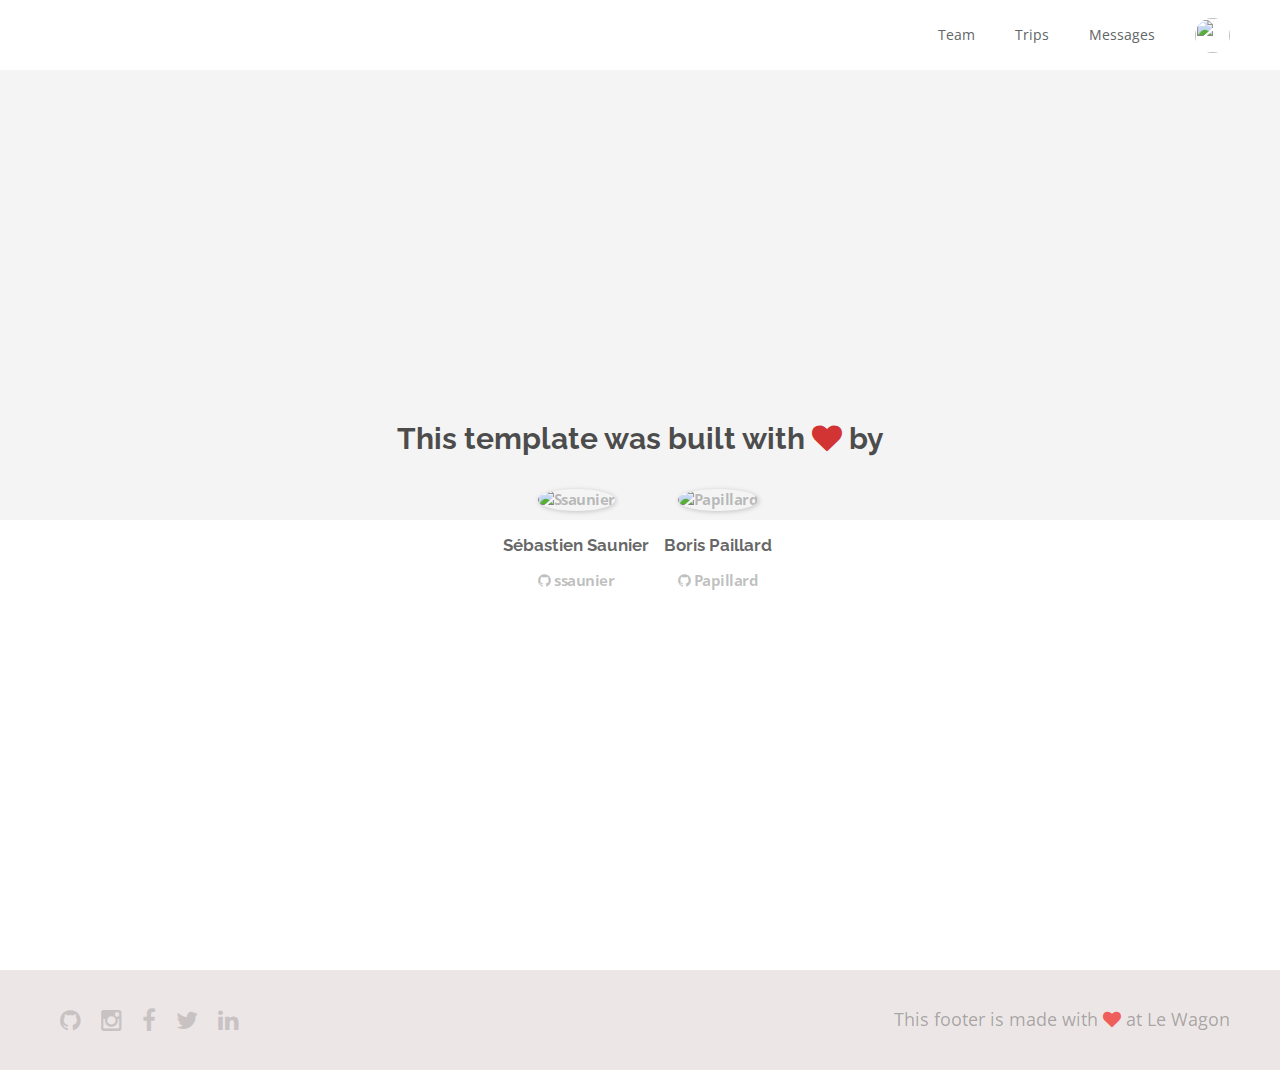
==== commit 35582005: "Automated commit at 2017-07-31 14:16:10 UTC by middleman-deploy 2.0.0-alpha" ====
--- a/about.html
+++ b/about.html
@@ -7,7 +7,7 @@
           content="width=device-width, initial-scale=1, shrink-to-fit=no">
     <!-- Use the title from a page's frontmatter if it has one -->
     <title>Le Wagon - Middleman - About</title>
-    <link href="stylesheets/application-d993c5a8.css" rel="stylesheet" />
+    <link href="stylesheets/application-e84a162b.css" rel="stylesheet" />
     <script src="javascripts/application-93de88c9.js"></script>
     <link href="images/images/favicon.png" rel="icon" type="image/png" />
   </head>
--- a/stylesheets/application-e84a162b.css
+++ b/stylesheets/application-e84a162b.css
@@ -0,0 +1,8 @@
+@import url("https://fonts.googleapis.com/css?family=Open+Sans:400,300,700|Raleway:400,100,300,700,500");/*!
+ * Bootstrap v3.3.7 (http://getbootstrap.com)
+ * Copyright 2011-2016 Twitter, Inc.
+ * Licensed under MIT (https://github.com/twbs/bootstrap/blob/master/LICENSE)
+ *//*! normalize.css v3.0.3 | MIT License | github.com/necolas/normalize.css */html{font-family:sans-serif;-ms-text-size-adjust:100%;-webkit-text-size-adjust:100%}body{margin:0}article,aside,details,figcaption,figure,footer,header,hgroup,main,menu,nav,section,summary{display:block}audio,canvas,progress,video{display:inline-block;vertical-align:baseline}audio:not([controls]){display:none;height:0}[hidden],template{display:none}a{background-color:transparent}a:active,a:hover{outline:0}abbr[title]{border-bottom:1px dotted}b,strong{font-weight:bold}dfn{font-style:italic}h1{font-size:2em;margin:0.67em 0}mark{background:#ff0;color:#000}small{font-size:80%}sub,sup{font-size:75%;line-height:0;position:relative;vertical-align:baseline}sup{top:-0.5em}sub{bottom:-0.25em}img{border:0}svg:not(:root){overflow:hidden}figure{margin:1em 40px}hr{-webkit-box-sizing:content-box;box-sizing:content-box;height:0}pre{overflow:auto}code,kbd,pre,samp{font-family:monospace, monospace;font-size:1em}button,input,optgroup,select,textarea{color:inherit;font:inherit;margin:0}button{overflow:visible}button,select{text-transform:none}button,html input[type="button"],input[type="reset"],input[type="submit"]{-webkit-appearance:button;cursor:pointer}button[disabled],html input[disabled]{cursor:default}button::-moz-focus-inner,input::-moz-focus-inner{border:0;padding:0}input{line-height:normal}input[type="checkbox"],input[type="radio"]{-webkit-box-sizing:border-box;box-sizing:border-box;padding:0}input[type="number"]::-webkit-inner-spin-button,input[type="number"]::-webkit-outer-spin-button{height:auto}input[type="search"]{-webkit-appearance:textfield;-webkit-box-sizing:content-box;box-sizing:content-box}input[type="search"]::-webkit-search-cancel-button,input[type="search"]::-webkit-search-decoration{-webkit-appearance:none}fieldset{border:1px solid #c0c0c0;margin:0 2px;padding:0.35em 0.625em 0.75em}legend{border:0;padding:0}textarea{overflow:auto}optgroup{font-weight:bold}table{border-collapse:collapse;border-spacing:0}td,th{padding:0}/*! Source: https://github.com/h5bp/html5-boilerplate/blob/master/src/css/main.css */@media print{*,*:before,*:after{background:transparent !important;color:#000 !important;-webkit-box-shadow:none !important;box-shadow:none !important;text-shadow:none !important}a,a:visited{text-decoration:underline}a[href]:after{content:" (" attr(href) ")"}abbr[title]:after{content:" (" attr(title) ")"}a[href^="#"]:after,a[href^="javascript:"]:after{content:""}pre,blockquote{border:1px solid #999;page-break-inside:avoid}thead{display:table-header-group}tr,img{page-break-inside:avoid}img{max-width:100% !important}p,h2,h3{orphans:3;widows:3}h2,h3{page-break-after:avoid}.navbar{display:none}.btn>.caret,.dropup>.btn>.caret{border-top-color:#000 !important}.label{border:1px solid #000}.table{border-collapse:collapse !important}.table td,.table th{background-color:#fff !important}.table-bordered th,.table-bordered td{border:1px solid #ddd !important}}@font-face{font-family:'Glyphicons Halflings';src:url("../assets/bootstrap/glyphicons-halflings-regular-86b6f62b.eot");src:url("../assets/bootstrap/glyphicons-halflings-regular-86b6f62b.eot?#iefix") format("embedded-opentype"),url("../assets/bootstrap/glyphicons-halflings-regular-ca35b697.woff2") format("woff2"),url("../assets/bootstrap/glyphicons-halflings-regular-278e49a8.woff") format("woff"),url("../assets/bootstrap/glyphicons-halflings-regular-44bc1850.ttf") format("truetype"),url("../assets/bootstrap/glyphicons-halflings-regular-de51a849.svg#glyphicons_halflingsregular") format("svg")}.glyphicon{position:relative;top:1px;display:inline-block;font-family:'Glyphicons Halflings';font-style:normal;font-weight:normal;line-height:1;-webkit-font-smoothing:antialiased;-moz-osx-font-smoothing:grayscale}.glyphicon-asterisk:before{content:"\002a"}.glyphicon-plus:before{content:"\002b"}.glyphicon-euro:before,.glyphicon-eur:before{content:"\20ac"}.glyphicon-minus:before{content:"\2212"}.glyphicon-cloud:before{content:"\2601"}.glyphicon-envelope:before{content:"\2709"}.glyphicon-pencil:before{content:"\270f"}.glyphicon-glass:before{content:"\e001"}.glyphicon-music:before{content:"\e002"}.glyphicon-search:before{content:"\e003"}.glyphicon-heart:before{content:"\e005"}.glyphicon-star:before{content:"\e006"}.glyphicon-star-empty:before{content:"\e007"}.glyphicon-user:before{content:"\e008"}.glyphicon-film:before{content:"\e009"}.glyphicon-th-large:before{content:"\e010"}.glyphicon-th:before{content:"\e011"}.glyphicon-th-list:before{content:"\e012"}.glyphicon-ok:before{content:"\e013"}.glyphicon-remove:before{content:"\e014"}.glyphicon-zoom-in:before{content:"\e015"}.glyphicon-zoom-out:before{content:"\e016"}.glyphicon-off:before{content:"\e017"}.glyphicon-signal:before{content:"\e018"}.glyphicon-cog:before{content:"\e019"}.glyphicon-trash:before{content:"\e020"}.glyphicon-home:before{content:"\e021"}.glyphicon-file:before{content:"\e022"}.glyphicon-time:before{content:"\e023"}.glyphicon-road:before{content:"\e024"}.glyphicon-download-alt:before{content:"\e025"}.glyphicon-download:before{content:"\e026"}.glyphicon-upload:before{content:"\e027"}.glyphicon-inbox:before{content:"\e028"}.glyphicon-play-circle:before{content:"\e029"}.glyphicon-repeat:before{content:"\e030"}.glyphicon-refresh:before{content:"\e031"}.glyphicon-list-alt:before{content:"\e032"}.glyphicon-lock:before{content:"\e033"}.glyphicon-flag:before{content:"\e034"}.glyphicon-headphones:before{content:"\e035"}.glyphicon-volume-off:before{content:"\e036"}.glyphicon-volume-down:before{content:"\e037"}.glyphicon-volume-up:before{content:"\e038"}.glyphicon-qrcode:before{content:"\e039"}.glyphicon-barcode:before{content:"\e040"}.glyphicon-tag:before{content:"\e041"}.glyphicon-tags:before{content:"\e042"}.glyphicon-book:before{content:"\e043"}.glyphicon-bookmark:before{content:"\e044"}.glyphicon-print:before{content:"\e045"}.glyphicon-camera:before{content:"\e046"}.glyphicon-font:before{content:"\e047"}.glyphicon-bold:before{content:"\e048"}.glyphicon-italic:before{content:"\e049"}.glyphicon-text-height:before{content:"\e050"}.glyphicon-text-width:before{content:"\e051"}.glyphicon-align-left:before{content:"\e052"}.glyphicon-align-center:before{content:"\e053"}.glyphicon-align-right:before{content:"\e054"}.glyphicon-align-justify:before{content:"\e055"}.glyphicon-list:before{content:"\e056"}.glyphicon-indent-left:before{content:"\e057"}.glyphicon-indent-right:before{content:"\e058"}.glyphicon-facetime-video:before{content:"\e059"}.glyphicon-picture:before{content:"\e060"}.glyphicon-map-marker:before{content:"\e062"}.glyphicon-adjust:before{content:"\e063"}.glyphicon-tint:before{content:"\e064"}.glyphicon-edit:before{content:"\e065"}.glyphicon-share:before{content:"\e066"}.glyphicon-check:before{content:"\e067"}.glyphicon-move:before{content:"\e068"}.glyphicon-step-backward:before{content:"\e069"}.glyphicon-fast-backward:before{content:"\e070"}.glyphicon-backward:before{content:"\e071"}.glyphicon-play:before{content:"\e072"}.glyphicon-pause:before{content:"\e073"}.glyphicon-stop:before{content:"\e074"}.glyphicon-forward:before{content:"\e075"}.glyphicon-fast-forward:before{content:"\e076"}.glyphicon-step-forward:before{content:"\e077"}.glyphicon-eject:before{content:"\e078"}.glyphicon-chevron-left:before{content:"\e079"}.glyphicon-chevron-right:before{content:"\e080"}.glyphicon-plus-sign:before{content:"\e081"}.glyphicon-minus-sign:before{content:"\e082"}.glyphicon-remove-sign:before{content:"\e083"}.glyphicon-ok-sign:before{content:"\e084"}.glyphicon-question-sign:before{content:"\e085"}.glyphicon-info-sign:before{content:"\e086"}.glyphicon-screenshot:before{content:"\e087"}.glyphicon-remove-circle:before{content:"\e088"}.glyphicon-ok-circle:before{content:"\e089"}.glyphicon-ban-circle:before{content:"\e090"}.glyphicon-arrow-left:before{content:"\e091"}.glyphicon-arrow-right:before{content:"\e092"}.glyphicon-arrow-up:before{content:"\e093"}.glyphicon-arrow-down:before{content:"\e094"}.glyphicon-share-alt:before{content:"\e095"}.glyphicon-resize-full:before{content:"\e096"}.glyphicon-resize-small:before{content:"\e097"}.glyphicon-exclamation-sign:before{content:"\e101"}.glyphicon-gift:before{content:"\e102"}.glyphicon-leaf:before{content:"\e103"}.glyphicon-fire:before{content:"\e104"}.glyphicon-eye-open:before{content:"\e105"}.glyphicon-eye-close:before{content:"\e106"}.glyphicon-warning-sign:before{content:"\e107"}.glyphicon-plane:before{content:"\e108"}.glyphicon-calendar:before{content:"\e109"}.glyphicon-random:before{content:"\e110"}.glyphicon-comment:before{content:"\e111"}.glyphicon-magnet:before{content:"\e112"}.glyphicon-chevron-up:before{content:"\e113"}.glyphicon-chevron-down:before{content:"\e114"}.glyphicon-retweet:before{content:"\e115"}.glyphicon-shopping-cart:before{content:"\e116"}.glyphicon-folder-close:before{content:"\e117"}.glyphicon-folder-open:before{content:"\e118"}.glyphicon-resize-vertical:before{content:"\e119"}.glyphicon-resize-horizontal:before{content:"\e120"}.glyphicon-hdd:before{content:"\e121"}.glyphicon-bullhorn:before{content:"\e122"}.glyphicon-bell:before{content:"\e123"}.glyphicon-certificate:before{content:"\e124"}.glyphicon-thumbs-up:before{content:"\e125"}.glyphicon-thumbs-down:before{content:"\e126"}.glyphicon-hand-right:before{content:"\e127"}.glyphicon-hand-left:before{content:"\e128"}.glyphicon-hand-up:before{content:"\e129"}.glyphicon-hand-down:before{content:"\e130"}.glyphicon-circle-arrow-right:before{content:"\e131"}.glyphicon-circle-arrow-left:before{content:"\e132"}.glyphicon-circle-arrow-up:before{content:"\e133"}.glyphicon-circle-arrow-down:before{content:"\e134"}.glyphicon-globe:before{content:"\e135"}.glyphicon-wrench:before{content:"\e136"}.glyphicon-tasks:before{content:"\e137"}.glyphicon-filter:before{content:"\e138"}.glyphicon-briefcase:before{content:"\e139"}.glyphicon-fullscreen:before{content:"\e140"}.glyphicon-dashboard:before{content:"\e141"}.glyphicon-paperclip:before{content:"\e142"}.glyphicon-heart-empty:before{content:"\e143"}.glyphicon-link:before{content:"\e144"}.glyphicon-phone:before{content:"\e145"}.glyphicon-pushpin:before{content:"\e146"}.glyphicon-usd:before{content:"\e148"}.glyphicon-gbp:before{content:"\e149"}.glyphicon-sort:before{content:"\e150"}.glyphicon-sort-by-alphabet:before{content:"\e151"}.glyphicon-sort-by-alphabet-alt:before{content:"\e152"}.glyphicon-sort-by-order:before{content:"\e153"}.glyphicon-sort-by-order-alt:before{content:"\e154"}.glyphicon-sort-by-attributes:before{content:"\e155"}.glyphicon-sort-by-attributes-alt:before{content:"\e156"}.glyphicon-unchecked:before{content:"\e157"}.glyphicon-expand:before{content:"\e158"}.glyphicon-collapse-down:before{content:"\e159"}.glyphicon-collapse-up:before{content:"\e160"}.glyphicon-log-in:before{content:"\e161"}.glyphicon-flash:before{content:"\e162"}.glyphicon-log-out:before{content:"\e163"}.glyphicon-new-window:before{content:"\e164"}.glyphicon-record:before{content:"\e165"}.glyphicon-save:before{content:"\e166"}.glyphicon-open:before{content:"\e167"}.glyphicon-saved:before{content:"\e168"}.glyphicon-import:before{content:"\e169"}.glyphicon-export:before{content:"\e170"}.glyphicon-send:before{content:"\e171"}.glyphicon-floppy-disk:before{content:"\e172"}.glyphicon-floppy-saved:before{content:"\e173"}.glyphicon-floppy-remove:before{content:"\e174"}.glyphicon-floppy-save:before{content:"\e175"}.glyphicon-floppy-open:before{content:"\e176"}.glyphicon-credit-card:before{content:"\e177"}.glyphicon-transfer:before{content:"\e178"}.glyphicon-cutlery:before{content:"\e179"}.glyphicon-header:before{content:"\e180"}.glyphicon-compressed:before{content:"\e181"}.glyphicon-earphone:before{content:"\e182"}.glyphicon-phone-alt:before{content:"\e183"}.glyphicon-tower:before{content:"\e184"}.glyphicon-stats:before{content:"\e185"}.glyphicon-sd-video:before{content:"\e186"}.glyphicon-hd-video:before{content:"\e187"}.glyphicon-subtitles:before{content:"\e188"}.glyphicon-sound-stereo:before{content:"\e189"}.glyphicon-sound-dolby:before{content:"\e190"}.glyphicon-sound-5-1:before{content:"\e191"}.glyphicon-sound-6-1:before{content:"\e192"}.glyphicon-sound-7-1:before{content:"\e193"}.glyphicon-copyright-mark:before{content:"\e194"}.glyphicon-registration-mark:before{content:"\e195"}.glyphicon-cloud-download:before{content:"\e197"}.glyphicon-cloud-upload:before{content:"\e198"}.glyphicon-tree-conifer:before{content:"\e199"}.glyphicon-tree-deciduous:before{content:"\e200"}.glyphicon-cd:before{content:"\e201"}.glyphicon-save-file:before{content:"\e202"}.glyphicon-open-file:before{content:"\e203"}.glyphicon-level-up:before{content:"\e204"}.glyphicon-copy:before{content:"\e205"}.glyphicon-paste:before{content:"\e206"}.glyphicon-alert:before{content:"\e209"}.glyphicon-equalizer:before{content:"\e210"}.glyphicon-king:before{content:"\e211"}.glyphicon-queen:before{content:"\e212"}.glyphicon-pawn:before{content:"\e213"}.glyphicon-bishop:before{content:"\e214"}.glyphicon-knight:before{content:"\e215"}.glyphicon-baby-formula:before{content:"\e216"}.glyphicon-tent:before{content:"\26fa"}.glyphicon-blackboard:before{content:"\e218"}.glyphicon-bed:before{content:"\e219"}.glyphicon-apple:before{content:"\f8ff"}.glyphicon-erase:before{content:"\e221"}.glyphicon-hourglass:before{content:"\231b"}.glyphicon-lamp:before{content:"\e223"}.glyphicon-duplicate:before{content:"\e224"}.glyphicon-piggy-bank:before{content:"\e225"}.glyphicon-scissors:before{content:"\e226"}.glyphicon-bitcoin:before{content:"\e227"}.glyphicon-btc:before{content:"\e227"}.glyphicon-xbt:before{content:"\e227"}.glyphicon-yen:before{content:"\00a5"}.glyphicon-jpy:before{content:"\00a5"}.glyphicon-ruble:before{content:"\20bd"}.glyphicon-rub:before{content:"\20bd"}.glyphicon-scale:before{content:"\e230"}.glyphicon-ice-lolly:before{content:"\e231"}.glyphicon-ice-lolly-tasted:before{content:"\e232"}.glyphicon-education:before{content:"\e233"}.glyphicon-option-horizontal:before{content:"\e234"}.glyphicon-option-vertical:before{content:"\e235"}.glyphicon-menu-hamburger:before{content:"\e236"}.glyphicon-modal-window:before{content:"\e237"}.glyphicon-oil:before{content:"\e238"}.glyphicon-grain:before{content:"\e239"}.glyphicon-sunglasses:before{content:"\e240"}.glyphicon-text-size:before{content:"\e241"}.glyphicon-text-color:before{content:"\e242"}.glyphicon-text-background:before{content:"\e243"}.glyphicon-object-align-top:before{content:"\e244"}.glyphicon-object-align-bottom:before{content:"\e245"}.glyphicon-object-align-horizontal:before{content:"\e246"}.glyphicon-object-align-left:before{content:"\e247"}.glyphicon-object-align-vertical:before{content:"\e248"}.glyphicon-object-align-right:before{content:"\e249"}.glyphicon-triangle-right:before{content:"\e250"}.glyphicon-triangle-left:before{content:"\e251"}.glyphicon-triangle-bottom:before{content:"\e252"}.glyphicon-triangle-top:before{content:"\e253"}.glyphicon-console:before{content:"\e254"}.glyphicon-superscript:before{content:"\e255"}.glyphicon-subscript:before{content:"\e256"}.glyphicon-menu-left:before{content:"\e257"}.glyphicon-menu-right:before{content:"\e258"}.glyphicon-menu-down:before{content:"\e259"}.glyphicon-menu-up:before{content:"\e260"}*{-webkit-box-sizing:border-box;box-sizing:border-box}*:before,*:after{-webkit-box-sizing:border-box;box-sizing:border-box}html{font-size:10px;-webkit-tap-highlight-color:transparent}body{font-family:"Open Sans", "Helvetica", "sans-serif";font-size:18px;line-height:1.42857143;color:#333333;background-color:#F4F4F4}input,button,select,textarea{font-family:inherit;font-size:inherit;line-height:inherit}a{color:#469AE0;text-decoration:none}a:hover,a:focus{color:#1f74ba;text-decoration:underline}a:focus{outline:5px auto -webkit-focus-ring-color;outline-offset:-2px}figure{margin:0}img{vertical-align:middle}.img-responsive{display:block;max-width:100%;height:auto}.img-rounded{border-radius:2px}.img-thumbnail{padding:4px;line-height:1.42857143;background-color:#F4F4F4;border:1px solid #ddd;border-radius:2px;-webkit-transition:all 0.2s ease-in-out;transition:all 0.2s ease-in-out;display:inline-block;max-width:100%;height:auto}.img-circle{border-radius:50%}hr{margin-top:25px;margin-bottom:25px;border:0;border-top:1px solid #eeeeee}.sr-only{position:absolute;width:1px;height:1px;margin:-1px;padding:0;overflow:hidden;clip:rect(0, 0, 0, 0);border:0}.sr-only-focusable:active,.sr-only-focusable:focus{position:static;width:auto;height:auto;margin:0;overflow:visible;clip:auto}[role="button"]{cursor:pointer}h1,h2,h3,h4,h5,h6,.h1,.h2,.h3,.h4,.h5,.h6{font-family:"Raleway", "Helvetica", "sans-serif";font-weight:500;line-height:1.1;color:inherit}h1 small,h1 .small,h2 small,h2 .small,h3 small,h3 .small,h4 small,h4 .small,h5 small,h5 .small,h6 small,h6 .small,.h1 small,.h1 .small,.h2 small,.h2 .small,.h3 small,.h3 .small,.h4 small,.h4 .small,.h5 small,.h5 .small,.h6 small,.h6 .small{font-weight:normal;line-height:1;color:#777777}h1,.h1,h2,.h2,h3,.h3{margin-top:25px;margin-bottom:12.5px}h1 small,h1 .small,.h1 small,.h1 .small,h2 small,h2 .small,.h2 small,.h2 .small,h3 small,h3 .small,.h3 small,.h3 .small{font-size:65%}h4,.h4,h5,.h5,h6,.h6{margin-top:12.5px;margin-bottom:12.5px}h4 small,h4 .small,.h4 small,.h4 .small,h5 small,h5 .small,.h5 small,.h5 .small,h6 small,h6 .small,.h6 small,.h6 .small{font-size:75%}h1,.h1{font-size:46px}h2,.h2{font-size:38px}h3,.h3{font-size:31px}h4,.h4{font-size:23px}h5,.h5{font-size:18px}h6,.h6{font-size:16px}p{margin:0 0 12.5px}.lead{margin-bottom:25px;font-size:20px;font-weight:300;line-height:1.4}@media (min-width: 768px){.lead{font-size:27px}}small,.small{font-size:88%}mark,.mark{background-color:#fcf8e3;padding:.2em}.text-left{text-align:left}.text-right{text-align:right}.text-center{text-align:center}.text-justify{text-align:justify}.text-nowrap{white-space:nowrap}.text-lowercase{text-transform:lowercase}.text-uppercase,.initialism{text-transform:uppercase}.text-capitalize{text-transform:capitalize}.text-muted{color:#777777}.text-primary{color:#469AE0}a.text-primary:hover,a.text-primary:focus{color:#2381d0}.text-success{color:#3c763d}a.text-success:hover,a.text-success:focus{color:#2b542c}.text-info{color:#31708f}a.text-info:hover,a.text-info:focus{color:#245269}.text-warning{color:#8a6d3b}a.text-warning:hover,a.text-warning:focus{color:#66512c}.text-danger{color:#a94442}a.text-danger:hover,a.text-danger:focus{color:#843534}.bg-primary{color:#fff}.bg-primary{background-color:#469AE0}a.bg-primary:hover,a.bg-primary:focus{background-color:#2381d0}.bg-success{background-color:#dff0d8}a.bg-success:hover,a.bg-success:focus{background-color:#c1e2b3}.bg-info{background-color:#d9edf7}a.bg-info:hover,a.bg-info:focus{background-color:#afd9ee}.bg-warning{background-color:#fcf8e3}a.bg-warning:hover,a.bg-warning:focus{background-color:#f7ecb5}.bg-danger{background-color:#f2dede}a.bg-danger:hover,a.bg-danger:focus{background-color:#e4b9b9}.page-header{padding-bottom:11.5px;margin:50px 0 25px;border-bottom:1px solid #eeeeee}ul,ol{margin-top:0;margin-bottom:12.5px}ul ul,ul ol,ol ul,ol ol{margin-bottom:0}.list-unstyled{padding-left:0;list-style:none}.list-inline{padding-left:0;list-style:none;margin-left:-5px}.list-inline>li{display:inline-block;padding-left:5px;padding-right:5px}dl{margin-top:0;margin-bottom:25px}dt,dd{line-height:1.42857143}dt{font-weight:bold}dd{margin-left:0}.dl-horizontal dd:before,.dl-horizontal dd:after{content:" ";display:table}.dl-horizontal dd:after{clear:both}@media (min-width: 768px){.dl-horizontal dt{float:left;width:160px;clear:left;text-align:right;overflow:hidden;text-overflow:ellipsis;white-space:nowrap}.dl-horizontal dd{margin-left:180px}}abbr[title],abbr[data-original-title]{cursor:help;border-bottom:1px dotted #777777}.initialism{font-size:90%}blockquote{padding:12.5px 25px;margin:0 0 25px;font-size:22.5px;border-left:5px solid #eeeeee}blockquote p:last-child,blockquote ul:last-child,blockquote ol:last-child{margin-bottom:0}blockquote footer,blockquote small,blockquote .small{display:block;font-size:80%;line-height:1.42857143;color:#777777}blockquote footer:before,blockquote small:before,blockquote .small:before{content:'\2014 \00A0'}.blockquote-reverse,blockquote.pull-right{padding-right:15px;padding-left:0;border-right:5px solid #eeeeee;border-left:0;text-align:right}.blockquote-reverse footer:before,.blockquote-reverse small:before,.blockquote-reverse .small:before,blockquote.pull-right footer:before,blockquote.pull-right small:before,blockquote.pull-right .small:before{content:''}.blockquote-reverse footer:after,.blockquote-reverse small:after,.blockquote-reverse .small:after,blockquote.pull-right footer:after,blockquote.pull-right small:after,blockquote.pull-right .small:after{content:'\00A0 \2014'}address{margin-bottom:25px;font-style:normal;line-height:1.42857143}code,kbd,pre,samp{font-family:Menlo, Monaco, Consolas, "Courier New", monospace}code{padding:2px 4px;font-size:90%;color:#c7254e;background-color:#f9f2f4;border-radius:2px}kbd{padding:2px 4px;font-size:90%;color:#fff;background-color:#333;border-radius:2px;-webkit-box-shadow:inset 0 -1px 0 rgba(0,0,0,0.25);box-shadow:inset 0 -1px 0 rgba(0,0,0,0.25)}kbd kbd{padding:0;font-size:100%;font-weight:bold;-webkit-box-shadow:none;box-shadow:none}pre{display:block;padding:12px;margin:0 0 12.5px;font-size:17px;line-height:1.42857143;word-break:break-all;word-wrap:break-word;color:#333333;background-color:#f5f5f5;border:1px solid #ccc;border-radius:2px}pre code{padding:0;font-size:inherit;color:inherit;white-space:pre-wrap;background-color:transparent;border-radius:0}.pre-scrollable{max-height:340px;overflow-y:scroll}.container{margin-right:auto;margin-left:auto;padding-left:15px;padding-right:15px}.container:before,.container:after{content:" ";display:table}.container:after{clear:both}@media (min-width: 768px){.container{width:750px}}@media (min-width: 992px){.container{width:970px}}@media (min-width: 1200px){.container{width:1170px}}.container-fluid{margin-right:auto;margin-left:auto;padding-left:15px;padding-right:15px}.container-fluid:before,.container-fluid:after{content:" ";display:table}.container-fluid:after{clear:both}.row{margin-left:-15px;margin-right:-15px}.row:before,.row:after{content:" ";display:table}.row:after{clear:both}.col-xs-1,.col-sm-1,.col-md-1,.col-lg-1,.col-xs-2,.col-sm-2,.col-md-2,.col-lg-2,.col-xs-3,.col-sm-3,.col-md-3,.col-lg-3,.col-xs-4,.col-sm-4,.col-md-4,.col-lg-4,.col-xs-5,.col-sm-5,.col-md-5,.col-lg-5,.col-xs-6,.col-sm-6,.col-md-6,.col-lg-6,.col-xs-7,.col-sm-7,.col-md-7,.col-lg-7,.col-xs-8,.col-sm-8,.col-md-8,.col-lg-8,.col-xs-9,.col-sm-9,.col-md-9,.col-lg-9,.col-xs-10,.col-sm-10,.col-md-10,.col-lg-10,.col-xs-11,.col-sm-11,.col-md-11,.col-lg-11,.col-xs-12,.col-sm-12,.col-md-12,.col-lg-12{position:relative;min-height:1px;padding-left:15px;padding-right:15px}.col-xs-1,.col-xs-2,.col-xs-3,.col-xs-4,.col-xs-5,.col-xs-6,.col-xs-7,.col-xs-8,.col-xs-9,.col-xs-10,.col-xs-11,.col-xs-12{float:left}.col-xs-1{width:8.33333333%}.col-xs-2{width:16.66666667%}.col-xs-3{width:25%}.col-xs-4{width:33.33333333%}.col-xs-5{width:41.66666667%}.col-xs-6{width:50%}.col-xs-7{width:58.33333333%}.col-xs-8{width:66.66666667%}.col-xs-9{width:75%}.col-xs-10{width:83.33333333%}.col-xs-11{width:91.66666667%}.col-xs-12{width:100%}.col-xs-pull-0{right:auto}.col-xs-pull-1{right:8.33333333%}.col-xs-pull-2{right:16.66666667%}.col-xs-pull-3{right:25%}.col-xs-pull-4{right:33.33333333%}.col-xs-pull-5{right:41.66666667%}.col-xs-pull-6{right:50%}.col-xs-pull-7{right:58.33333333%}.col-xs-pull-8{right:66.66666667%}.col-xs-pull-9{right:75%}.col-xs-pull-10{right:83.33333333%}.col-xs-pull-11{right:91.66666667%}.col-xs-pull-12{right:100%}.col-xs-push-0{left:auto}.col-xs-push-1{left:8.33333333%}.col-xs-push-2{left:16.66666667%}.col-xs-push-3{left:25%}.col-xs-push-4{left:33.33333333%}.col-xs-push-5{left:41.66666667%}.col-xs-push-6{left:50%}.col-xs-push-7{left:58.33333333%}.col-xs-push-8{left:66.66666667%}.col-xs-push-9{left:75%}.col-xs-push-10{left:83.33333333%}.col-xs-push-11{left:91.66666667%}.col-xs-push-12{left:100%}.col-xs-offset-0{margin-left:0%}.col-xs-offset-1{margin-left:8.33333333%}.col-xs-offset-2{margin-left:16.66666667%}.col-xs-offset-3{margin-left:25%}.col-xs-offset-4{margin-left:33.33333333%}.col-xs-offset-5{margin-left:41.66666667%}.col-xs-offset-6{margin-left:50%}.col-xs-offset-7{margin-left:58.33333333%}.col-xs-offset-8{margin-left:66.66666667%}.col-xs-offset-9{margin-left:75%}.col-xs-offset-10{margin-left:83.33333333%}.col-xs-offset-11{margin-left:91.66666667%}.col-xs-offset-12{margin-left:100%}@media (min-width: 768px){.col-sm-1,.col-sm-2,.col-sm-3,.col-sm-4,.col-sm-5,.col-sm-6,.col-sm-7,.col-sm-8,.col-sm-9,.col-sm-10,.col-sm-11,.col-sm-12{float:left}.col-sm-1{width:8.33333333%}.col-sm-2{width:16.66666667%}.col-sm-3{width:25%}.col-sm-4{width:33.33333333%}.col-sm-5{width:41.66666667%}.col-sm-6{width:50%}.col-sm-7{width:58.33333333%}.col-sm-8{width:66.66666667%}.col-sm-9{width:75%}.col-sm-10{width:83.33333333%}.col-sm-11{width:91.66666667%}.col-sm-12{width:100%}.col-sm-pull-0{right:auto}.col-sm-pull-1{right:8.33333333%}.col-sm-pull-2{right:16.66666667%}.col-sm-pull-3{right:25%}.col-sm-pull-4{right:33.33333333%}.col-sm-pull-5{right:41.66666667%}.col-sm-pull-6{right:50%}.col-sm-pull-7{right:58.33333333%}.col-sm-pull-8{right:66.66666667%}.col-sm-pull-9{right:75%}.col-sm-pull-10{right:83.33333333%}.col-sm-pull-11{right:91.66666667%}.col-sm-pull-12{right:100%}.col-sm-push-0{left:auto}.col-sm-push-1{left:8.33333333%}.col-sm-push-2{left:16.66666667%}.col-sm-push-3{left:25%}.col-sm-push-4{left:33.33333333%}.col-sm-push-5{left:41.66666667%}.col-sm-push-6{left:50%}.col-sm-push-7{left:58.33333333%}.col-sm-push-8{left:66.66666667%}.col-sm-push-9{left:75%}.col-sm-push-10{left:83.33333333%}.col-sm-push-11{left:91.66666667%}.col-sm-push-12{left:100%}.col-sm-offset-0{margin-left:0%}.col-sm-offset-1{margin-left:8.33333333%}.col-sm-offset-2{margin-left:16.66666667%}.col-sm-offset-3{margin-left:25%}.col-sm-offset-4{margin-left:33.33333333%}.col-sm-offset-5{margin-left:41.66666667%}.col-sm-offset-6{margin-left:50%}.col-sm-offset-7{margin-left:58.33333333%}.col-sm-offset-8{margin-left:66.66666667%}.col-sm-offset-9{margin-left:75%}.col-sm-offset-10{margin-left:83.33333333%}.col-sm-offset-11{margin-left:91.66666667%}.col-sm-offset-12{margin-left:100%}}@media (min-width: 992px){.col-md-1,.col-md-2,.col-md-3,.col-md-4,.col-md-5,.col-md-6,.col-md-7,.col-md-8,.col-md-9,.col-md-10,.col-md-11,.col-md-12{float:left}.col-md-1{width:8.33333333%}.col-md-2{width:16.66666667%}.col-md-3{width:25%}.col-md-4{width:33.33333333%}.col-md-5{width:41.66666667%}.col-md-6{width:50%}.col-md-7{width:58.33333333%}.col-md-8{width:66.66666667%}.col-md-9{width:75%}.col-md-10{width:83.33333333%}.col-md-11{width:91.66666667%}.col-md-12{width:100%}.col-md-pull-0{right:auto}.col-md-pull-1{right:8.33333333%}.col-md-pull-2{right:16.66666667%}.col-md-pull-3{right:25%}.col-md-pull-4{right:33.33333333%}.col-md-pull-5{right:41.66666667%}.col-md-pull-6{right:50%}.col-md-pull-7{right:58.33333333%}.col-md-pull-8{right:66.66666667%}.col-md-pull-9{right:75%}.col-md-pull-10{right:83.33333333%}.col-md-pull-11{right:91.66666667%}.col-md-pull-12{right:100%}.col-md-push-0{left:auto}.col-md-push-1{left:8.33333333%}.col-md-push-2{left:16.66666667%}.col-md-push-3{left:25%}.col-md-push-4{left:33.33333333%}.col-md-push-5{left:41.66666667%}.col-md-push-6{left:50%}.col-md-push-7{left:58.33333333%}.col-md-push-8{left:66.66666667%}.col-md-push-9{left:75%}.col-md-push-10{left:83.33333333%}.col-md-push-11{left:91.66666667%}.col-md-push-12{left:100%}.col-md-offset-0{margin-left:0%}.col-md-offset-1{margin-left:8.33333333%}.col-md-offset-2{margin-left:16.66666667%}.col-md-offset-3{margin-left:25%}.col-md-offset-4{margin-left:33.33333333%}.col-md-offset-5{margin-left:41.66666667%}.col-md-offset-6{margin-left:50%}.col-md-offset-7{margin-left:58.33333333%}.col-md-offset-8{margin-left:66.66666667%}.col-md-offset-9{margin-left:75%}.col-md-offset-10{margin-left:83.33333333%}.col-md-offset-11{margin-left:91.66666667%}.col-md-offset-12{margin-left:100%}}@media (min-width: 1200px){.col-lg-1,.col-lg-2,.col-lg-3,.col-lg-4,.col-lg-5,.col-lg-6,.col-lg-7,.col-lg-8,.col-lg-9,.col-lg-10,.col-lg-11,.col-lg-12{float:left}.col-lg-1{width:8.33333333%}.col-lg-2{width:16.66666667%}.col-lg-3{width:25%}.col-lg-4{width:33.33333333%}.col-lg-5{width:41.66666667%}.col-lg-6{width:50%}.col-lg-7{width:58.33333333%}.col-lg-8{width:66.66666667%}.col-lg-9{width:75%}.col-lg-10{width:83.33333333%}.col-lg-11{width:91.66666667%}.col-lg-12{width:100%}.col-lg-pull-0{right:auto}.col-lg-pull-1{right:8.33333333%}.col-lg-pull-2{right:16.66666667%}.col-lg-pull-3{right:25%}.col-lg-pull-4{right:33.33333333%}.col-lg-pull-5{right:41.66666667%}.col-lg-pull-6{right:50%}.col-lg-pull-7{right:58.33333333%}.col-lg-pull-8{right:66.66666667%}.col-lg-pull-9{right:75%}.col-lg-pull-10{right:83.33333333%}.col-lg-pull-11{right:91.66666667%}.col-lg-pull-12{right:100%}.col-lg-push-0{left:auto}.col-lg-push-1{left:8.33333333%}.col-lg-push-2{left:16.66666667%}.col-lg-push-3{left:25%}.col-lg-push-4{left:33.33333333%}.col-lg-push-5{left:41.66666667%}.col-lg-push-6{left:50%}.col-lg-push-7{left:58.33333333%}.col-lg-push-8{left:66.66666667%}.col-lg-push-9{left:75%}.col-lg-push-10{left:83.33333333%}.col-lg-push-11{left:91.66666667%}.col-lg-push-12{left:100%}.col-lg-offset-0{margin-left:0%}.col-lg-offset-1{margin-left:8.33333333%}.col-lg-offset-2{margin-left:16.66666667%}.col-lg-offset-3{margin-left:25%}.col-lg-offset-4{margin-left:33.33333333%}.col-lg-offset-5{margin-left:41.66666667%}.col-lg-offset-6{margin-left:50%}.col-lg-offset-7{margin-left:58.33333333%}.col-lg-offset-8{margin-left:66.66666667%}.col-lg-offset-9{margin-left:75%}.col-lg-offset-10{margin-left:83.33333333%}.col-lg-offset-11{margin-left:91.66666667%}.col-lg-offset-12{margin-left:100%}}table{background-color:transparent}caption{padding-top:8px;padding-bottom:8px;color:#777777;text-align:left}th{text-align:left}.table{width:100%;max-width:100%;margin-bottom:25px}.table>thead>tr>th,.table>thead>tr>td,.table>tbody>tr>th,.table>tbody>tr>td,.table>tfoot>tr>th,.table>tfoot>tr>td{padding:8px;line-height:1.42857143;vertical-align:top;border-top:1px solid #ddd}.table>thead>tr>th{vertical-align:bottom;border-bottom:2px solid #ddd}.table>caption+thead>tr:first-child>th,.table>caption+thead>tr:first-child>td,.table>colgroup+thead>tr:first-child>th,.table>colgroup+thead>tr:first-child>td,.table>thead:first-child>tr:first-child>th,.table>thead:first-child>tr:first-child>td{border-top:0}.table>tbody+tbody{border-top:2px solid #ddd}.table .table{background-color:#F4F4F4}.table-condensed>thead>tr>th,.table-condensed>thead>tr>td,.table-condensed>tbody>tr>th,.table-condensed>tbody>tr>td,.table-condensed>tfoot>tr>th,.table-condensed>tfoot>tr>td{padding:5px}.table-bordered{border:1px solid #ddd}.table-bordered>thead>tr>th,.table-bordered>thead>tr>td,.table-bordered>tbody>tr>th,.table-bordered>tbody>tr>td,.table-bordered>tfoot>tr>th,.table-bordered>tfoot>tr>td{border:1px solid #ddd}.table-bordered>thead>tr>th,.table-bordered>thead>tr>td{border-bottom-width:2px}.table-striped>tbody>tr:nth-of-type(odd){background-color:#f9f9f9}.table-hover>tbody>tr:hover{background-color:#f5f5f5}table col[class*="col-"]{position:static;float:none;display:table-column}table td[class*="col-"],table th[class*="col-"]{position:static;float:none;display:table-cell}.table>thead>tr>td.active,.table>thead>tr>th.active,.table>thead>tr.active>td,.table>thead>tr.active>th,.table>tbody>tr>td.active,.table>tbody>tr>th.active,.table>tbody>tr.active>td,.table>tbody>tr.active>th,.table>tfoot>tr>td.active,.table>tfoot>tr>th.active,.table>tfoot>tr.active>td,.table>tfoot>tr.active>th{background-color:#f5f5f5}.table-hover>tbody>tr>td.active:hover,.table-hover>tbody>tr>th.active:hover,.table-hover>tbody>tr.active:hover>td,.table-hover>tbody>tr:hover>.active,.table-hover>tbody>tr.active:hover>th{background-color:#e8e8e8}.table>thead>tr>td.success,.table>thead>tr>th.success,.table>thead>tr.success>td,.table>thead>tr.success>th,.table>tbody>tr>td.success,.table>tbody>tr>th.success,.table>tbody>tr.success>td,.table>tbody>tr.success>th,.table>tfoot>tr>td.success,.table>tfoot>tr>th.success,.table>tfoot>tr.success>td,.table>tfoot>tr.success>th{background-color:#dff0d8}.table-hover>tbody>tr>td.success:hover,.table-hover>tbody>tr>th.success:hover,.table-hover>tbody>tr.success:hover>td,.table-hover>tbody>tr:hover>.success,.table-hover>tbody>tr.success:hover>th{background-color:#d0e9c6}.table>thead>tr>td.info,.table>thead>tr>th.info,.table>thead>tr.info>td,.table>thead>tr.info>th,.table>tbody>tr>td.info,.table>tbody>tr>th.info,.table>tbody>tr.info>td,.table>tbody>tr.info>th,.table>tfoot>tr>td.info,.table>tfoot>tr>th.info,.table>tfoot>tr.info>td,.table>tfoot>tr.info>th{background-color:#d9edf7}.table-hover>tbody>tr>td.info:hover,.table-hover>tbody>tr>th.info:hover,.table-hover>tbody>tr.info:hover>td,.table-hover>tbody>tr:hover>.info,.table-hover>tbody>tr.info:hover>th{background-color:#c4e3f3}.table>thead>tr>td.warning,.table>thead>tr>th.warning,.table>thead>tr.warning>td,.table>thead>tr.warning>th,.table>tbody>tr>td.warning,.table>tbody>tr>th.warning,.table>tbody>tr.warning>td,.table>tbody>tr.warning>th,.table>tfoot>tr>td.warning,.table>tfoot>tr>th.warning,.table>tfoot>tr.warning>td,.table>tfoot>tr.warning>th{background-color:#fcf8e3}.table-hover>tbody>tr>td.warning:hover,.table-hover>tbody>tr>th.warning:hover,.table-hover>tbody>tr.warning:hover>td,.table-hover>tbody>tr:hover>.warning,.table-hover>tbody>tr.warning:hover>th{background-color:#faf2cc}.table>thead>tr>td.danger,.table>thead>tr>th.danger,.table>thead>tr.danger>td,.table>thead>tr.danger>th,.table>tbody>tr>td.danger,.table>tbody>tr>th.danger,.table>tbody>tr.danger>td,.table>tbody>tr.danger>th,.table>tfoot>tr>td.danger,.table>tfoot>tr>th.danger,.table>tfoot>tr.danger>td,.table>tfoot>tr.danger>th{background-color:#f2dede}.table-hover>tbody>tr>td.danger:hover,.table-hover>tbody>tr>th.danger:hover,.table-hover>tbody>tr.danger:hover>td,.table-hover>tbody>tr:hover>.danger,.table-hover>tbody>tr.danger:hover>th{background-color:#ebcccc}.table-responsive{overflow-x:auto;min-height:0.01%}@media screen and (max-width: 767px){.table-responsive{width:100%;margin-bottom:18.75px;overflow-y:hidden;-ms-overflow-style:-ms-autohiding-scrollbar;border:1px solid #ddd}.table-responsive>.table{margin-bottom:0}.table-responsive>.table>thead>tr>th,.table-responsive>.table>thead>tr>td,.table-responsive>.table>tbody>tr>th,.table-responsive>.table>tbody>tr>td,.table-responsive>.table>tfoot>tr>th,.table-responsive>.table>tfoot>tr>td{white-space:nowrap}.table-responsive>.table-bordered{border:0}.table-responsive>.table-bordered>thead>tr>th:first-child,.table-responsive>.table-bordered>thead>tr>td:first-child,.table-responsive>.table-bordered>tbody>tr>th:first-child,.table-responsive>.table-bordered>tbody>tr>td:first-child,.table-responsive>.table-bordered>tfoot>tr>th:first-child,.table-responsive>.table-bordered>tfoot>tr>td:first-child{border-left:0}.table-responsive>.table-bordered>thead>tr>th:last-child,.table-responsive>.table-bordered>thead>tr>td:last-child,.table-responsive>.table-bordered>tbody>tr>th:last-child,.table-responsive>.table-bordered>tbody>tr>td:last-child,.table-responsive>.table-bordered>tfoot>tr>th:last-child,.table-responsive>.table-bordered>tfoot>tr>td:last-child{border-right:0}.table-responsive>.table-bordered>tbody>tr:last-child>th,.table-responsive>.table-bordered>tbody>tr:last-child>td,.table-responsive>.table-bordered>tfoot>tr:last-child>th,.table-responsive>.table-bordered>tfoot>tr:last-child>td{border-bottom:0}}fieldset{padding:0;margin:0;border:0;min-width:0}legend{display:block;width:100%;padding:0;margin-bottom:25px;font-size:27px;line-height:inherit;color:#333333;border:0;border-bottom:1px solid #e5e5e5}label{display:inline-block;max-width:100%;margin-bottom:5px;font-weight:bold}input[type="search"]{-webkit-box-sizing:border-box;box-sizing:border-box}input[type="radio"],input[type="checkbox"]{margin:4px 0 0;margin-top:1px \9;line-height:normal}input[type="file"]{display:block}input[type="range"]{display:block;width:100%}select[multiple],select[size]{height:auto}input[type="file"]:focus,input[type="radio"]:focus,input[type="checkbox"]:focus{outline:5px auto -webkit-focus-ring-color;outline-offset:-2px}output{display:block;padding-top:7px;font-size:18px;line-height:1.42857143;color:#000000}.form-control{display:block;width:100%;height:39px;padding:6px 12px;font-size:18px;line-height:1.42857143;color:#000000;background-color:#fff;background-image:none;border:1px solid #ccc;border-radius:2px;-webkit-box-shadow:inset 0 1px 1px rgba(0,0,0,0.075);box-shadow:inset 0 1px 1px rgba(0,0,0,0.075);-webkit-transition:border-color ease-in-out 0.15s, box-shadow ease-in-out 0.15s;-webkit-transition:border-color ease-in-out 0.15s, -webkit-box-shadow ease-in-out 0.15s;transition:border-color ease-in-out 0.15s, -webkit-box-shadow ease-in-out 0.15s;transition:border-color ease-in-out 0.15s, box-shadow ease-in-out 0.15s;transition:border-color ease-in-out 0.15s, box-shadow ease-in-out 0.15s, -webkit-box-shadow ease-in-out 0.15s}.form-control:focus{border-color:#66afe9;outline:0;-webkit-box-shadow:inset 0 1px 1px rgba(0,0,0,0.075),0 0 8px rgba(102,175,233,0.6);box-shadow:inset 0 1px 1px rgba(0,0,0,0.075),0 0 8px rgba(102,175,233,0.6)}.form-control::-moz-placeholder{color:#999;opacity:1}.form-control:-ms-input-placeholder{color:#999}.form-control::-webkit-input-placeholder{color:#999}.form-control::-ms-expand{border:0;background-color:transparent}.form-control[disabled],.form-control[readonly],fieldset[disabled] .form-control{background-color:#eeeeee;opacity:1}.form-control[disabled],fieldset[disabled] .form-control{cursor:not-allowed}textarea.form-control{height:auto}input[type="search"]{-webkit-appearance:none}@media screen and (-webkit-min-device-pixel-ratio: 0){input[type="date"].form-control,input[type="time"].form-control,input[type="datetime-local"].form-control,input[type="month"].form-control{line-height:39px}input[type="date"].input-sm,.input-group-sm>input[type="date"].form-control,.input-group-sm>input[type="date"].input-group-addon,.input-group-sm>.input-group-btn>input[type="date"].btn,.input-group-sm input[type="date"],input[type="time"].input-sm,.input-group-sm>input[type="time"].form-control,.input-group-sm>input[type="time"].input-group-addon,.input-group-sm>.input-group-btn>input[type="time"].btn,.input-group-sm input[type="time"],input[type="datetime-local"].input-sm,.input-group-sm>input[type="datetime-local"].form-control,.input-group-sm>input[type="datetime-local"].input-group-addon,.input-group-sm>.input-group-btn>input[type="datetime-local"].btn,.input-group-sm input[type="datetime-local"],input[type="month"].input-sm,.input-group-sm>input[type="month"].form-control,.input-group-sm>input[type="month"].input-group-addon,.input-group-sm>.input-group-btn>input[type="month"].btn,.input-group-sm input[type="month"]{line-height:36px}input[type="date"].input-lg,.input-group-lg>input[type="date"].form-control,.input-group-lg>input[type="date"].input-group-addon,.input-group-lg>.input-group-btn>input[type="date"].btn,.input-group-lg input[type="date"],input[type="time"].input-lg,.input-group-lg>input[type="time"].form-control,.input-group-lg>input[type="time"].input-group-addon,.input-group-lg>.input-group-btn>input[type="time"].btn,.input-group-lg input[type="time"],input[type="datetime-local"].input-lg,.input-group-lg>input[type="datetime-local"].form-control,.input-group-lg>input[type="datetime-local"].input-group-addon,.input-group-lg>.input-group-btn>input[type="datetime-local"].btn,.input-group-lg input[type="datetime-local"],input[type="month"].input-lg,.input-group-lg>input[type="month"].form-control,.input-group-lg>input[type="month"].input-group-addon,.input-group-lg>.input-group-btn>input[type="month"].btn,.input-group-lg input[type="month"]{line-height:53px}}.form-group{margin-bottom:15px}.radio,.checkbox{position:relative;display:block;margin-top:10px;margin-bottom:10px}.radio label,.checkbox label{min-height:25px;padding-left:20px;margin-bottom:0;font-weight:normal;cursor:pointer}.radio input[type="radio"],.radio-inline input[type="radio"],.checkbox input[type="checkbox"],.checkbox-inline input[type="checkbox"]{position:absolute;margin-left:-20px;margin-top:4px \9}.radio+.radio,.checkbox+.checkbox{margin-top:-5px}.radio-inline,.checkbox-inline{position:relative;display:inline-block;padding-left:20px;margin-bottom:0;vertical-align:middle;font-weight:normal;cursor:pointer}.radio-inline+.radio-inline,.checkbox-inline+.checkbox-inline{margin-top:0;margin-left:10px}input[type="radio"][disabled],input[type="radio"].disabled,fieldset[disabled] input[type="radio"],input[type="checkbox"][disabled],input[type="checkbox"].disabled,fieldset[disabled] input[type="checkbox"]{cursor:not-allowed}.radio-inline.disabled,fieldset[disabled] .radio-inline,.checkbox-inline.disabled,fieldset[disabled] .checkbox-inline{cursor:not-allowed}.radio.disabled label,fieldset[disabled] .radio label,.checkbox.disabled label,fieldset[disabled] .checkbox label{cursor:not-allowed}.form-control-static{padding-top:7px;padding-bottom:7px;margin-bottom:0;min-height:43px}.form-control-static.input-lg,.input-group-lg>.form-control-static.form-control,.input-group-lg>.form-control-static.input-group-addon,.input-group-lg>.input-group-btn>.form-control-static.btn,.form-control-static.input-sm,.input-group-sm>.form-control-static.form-control,.input-group-sm>.form-control-static.input-group-addon,.input-group-sm>.input-group-btn>.form-control-static.btn{padding-left:0;padding-right:0}.input-sm,.input-group-sm>.form-control,.input-group-sm>.input-group-addon,.input-group-sm>.input-group-btn>.btn{height:36px;padding:5px 10px;font-size:16px;line-height:1.5;border-radius:2px}select.input-sm,.input-group-sm>select.form-control,.input-group-sm>select.input-group-addon,.input-group-sm>.input-group-btn>select.btn{height:36px;line-height:36px}textarea.input-sm,.input-group-sm>textarea.form-control,.input-group-sm>textarea.input-group-addon,.input-group-sm>.input-group-btn>textarea.btn,select[multiple].input-sm,.input-group-sm>select[multiple].form-control,.input-group-sm>select[multiple].input-group-addon,.input-group-sm>.input-group-btn>select[multiple].btn{height:auto}.form-group-sm .form-control{height:36px;padding:5px 10px;font-size:16px;line-height:1.5;border-radius:2px}.form-group-sm select.form-control{height:36px;line-height:36px}.form-group-sm textarea.form-control,.form-group-sm select[multiple].form-control{height:auto}.form-group-sm .form-control-static{height:36px;min-height:41px;padding:6px 10px;font-size:16px;line-height:1.5}.input-lg,.input-group-lg>.form-control,.input-group-lg>.input-group-addon,.input-group-lg>.input-group-btn>.btn{height:53px;padding:10px 16px;font-size:23px;line-height:1.3333333;border-radius:2px}select.input-lg,.input-group-lg>select.form-control,.input-group-lg>select.input-group-addon,.input-group-lg>.input-group-btn>select.btn{height:53px;line-height:53px}textarea.input-lg,.input-group-lg>textarea.form-control,.input-group-lg>textarea.input-group-addon,.input-group-lg>.input-group-btn>textarea.btn,select[multiple].input-lg,.input-group-lg>select[multiple].form-control,.input-group-lg>select[multiple].input-group-addon,.input-group-lg>.input-group-btn>select[multiple].btn{height:auto}.form-group-lg .form-control{height:53px;padding:10px 16px;font-size:23px;line-height:1.3333333;border-radius:2px}.form-group-lg select.form-control{height:53px;line-height:53px}.form-group-lg textarea.form-control,.form-group-lg select[multiple].form-control{height:auto}.form-group-lg .form-control-static{height:53px;min-height:48px;padding:11px 16px;font-size:23px;line-height:1.3333333}.has-feedback{position:relative}.has-feedback .form-control{padding-right:48.75px}.form-control-feedback{position:absolute;top:0;right:0;z-index:2;display:block;width:39px;height:39px;line-height:39px;text-align:center;pointer-events:none}.input-lg+.form-control-feedback,.input-group-lg>.form-control+.form-control-feedback,.input-group-lg>.input-group-addon+.form-control-feedback,.input-group-lg>.input-group-btn>.btn+.form-control-feedback,.input-group-lg+.form-control-feedback,.form-group-lg .form-control+.form-control-feedback{width:53px;height:53px;line-height:53px}.input-sm+.form-control-feedback,.input-group-sm>.form-control+.form-control-feedback,.input-group-sm>.input-group-addon+.form-control-feedback,.input-group-sm>.input-group-btn>.btn+.form-control-feedback,.input-group-sm+.form-control-feedback,.form-group-sm .form-control+.form-control-feedback{width:36px;height:36px;line-height:36px}.has-success .help-block,.has-success .control-label,.has-success .radio,.has-success .checkbox,.has-success .radio-inline,.has-success .checkbox-inline,.has-success.radio label,.has-success.checkbox label,.has-success.radio-inline label,.has-success.checkbox-inline label{color:#3c763d}.has-success .form-control{border-color:#3c763d;-webkit-box-shadow:inset 0 1px 1px rgba(0,0,0,0.075);box-shadow:inset 0 1px 1px rgba(0,0,0,0.075)}.has-success .form-control:focus{border-color:#2b542c;-webkit-box-shadow:inset 0 1px 1px rgba(0,0,0,0.075),0 0 6px #67b168;box-shadow:inset 0 1px 1px rgba(0,0,0,0.075),0 0 6px #67b168}.has-success .input-group-addon{color:#3c763d;border-color:#3c763d;background-color:#dff0d8}.has-success .form-control-feedback{color:#3c763d}.has-warning .help-block,.has-warning .control-label,.has-warning .radio,.has-warning .checkbox,.has-warning .radio-inline,.has-warning .checkbox-inline,.has-warning.radio label,.has-warning.checkbox label,.has-warning.radio-inline label,.has-warning.checkbox-inline label{color:#8a6d3b}.has-warning .form-control{border-color:#8a6d3b;-webkit-box-shadow:inset 0 1px 1px rgba(0,0,0,0.075);box-shadow:inset 0 1px 1px rgba(0,0,0,0.075)}.has-warning .form-control:focus{border-color:#66512c;-webkit-box-shadow:inset 0 1px 1px rgba(0,0,0,0.075),0 0 6px #c0a16b;box-shadow:inset 0 1px 1px rgba(0,0,0,0.075),0 0 6px #c0a16b}.has-warning .input-group-addon{color:#8a6d3b;border-color:#8a6d3b;background-color:#fcf8e3}.has-warning .form-control-feedback{color:#8a6d3b}.has-error .help-block,.has-error .control-label,.has-error .radio,.has-error .checkbox,.has-error .radio-inline,.has-error .checkbox-inline,.has-error.radio label,.has-error.checkbox label,.has-error.radio-inline label,.has-error.checkbox-inline label{color:#a94442}.has-error .form-control{border-color:#a94442;-webkit-box-shadow:inset 0 1px 1px rgba(0,0,0,0.075);box-shadow:inset 0 1px 1px rgba(0,0,0,0.075)}.has-error .form-control:focus{border-color:#843534;-webkit-box-shadow:inset 0 1px 1px rgba(0,0,0,0.075),0 0 6px #ce8483;box-shadow:inset 0 1px 1px rgba(0,0,0,0.075),0 0 6px #ce8483}.has-error .input-group-addon{color:#a94442;border-color:#a94442;background-color:#f2dede}.has-error .form-control-feedback{color:#a94442}.has-feedback label ~ .form-control-feedback{top:30px}.has-feedback label.sr-only ~ .form-control-feedback{top:0}.help-block{display:block;margin-top:5px;margin-bottom:10px;color:#737373}@media (min-width: 768px){.form-inline .form-group{display:inline-block;margin-bottom:0;vertical-align:middle}.form-inline .form-control{display:inline-block;width:auto;vertical-align:middle}.form-inline .form-control-static{display:inline-block}.form-inline .input-group{display:inline-table;vertical-align:middle}.form-inline .input-group .input-group-addon,.form-inline .input-group .input-group-btn,.form-inline .input-group .form-control{width:auto}.form-inline .input-group>.form-control{width:100%}.form-inline .control-label{margin-bottom:0;vertical-align:middle}.form-inline .radio,.form-inline .checkbox{display:inline-block;margin-top:0;margin-bottom:0;vertical-align:middle}.form-inline .radio label,.form-inline .checkbox label{padding-left:0}.form-inline .radio input[type="radio"],.form-inline .checkbox input[type="checkbox"]{position:relative;margin-left:0}.form-inline .has-feedback .form-control-feedback{top:0}}.form-horizontal .radio,.form-horizontal .checkbox,.form-horizontal .radio-inline,.form-horizontal .checkbox-inline{margin-top:0;margin-bottom:0;padding-top:7px}.form-horizontal .radio,.form-horizontal .checkbox{min-height:32px}.form-horizontal .form-group{margin-left:-15px;margin-right:-15px}.form-horizontal .form-group:before,.form-horizontal .form-group:after{content:" ";display:table}.form-horizontal .form-group:after{clear:both}@media (min-width: 768px){.form-horizontal .control-label{text-align:right;margin-bottom:0;padding-top:7px}}.form-horizontal .has-feedback .form-control-feedback{right:15px}@media (min-width: 768px){.form-horizontal .form-group-lg .control-label{padding-top:11px;font-size:23px}}@media (min-width: 768px){.form-horizontal .form-group-sm .control-label{padding-top:6px;font-size:16px}}.btn{display:inline-block;margin-bottom:0;font-weight:normal;text-align:center;vertical-align:middle;-ms-touch-action:manipulation;touch-action:manipulation;cursor:pointer;background-image:none;border:1px solid transparent;white-space:nowrap;padding:6px 12px;font-size:18px;line-height:1.42857143;border-radius:2px;-webkit-user-select:none;-moz-user-select:none;-ms-user-select:none;user-select:none}.btn:focus,.btn.focus,.btn:active:focus,.btn:active.focus,.btn.active:focus,.btn.active.focus{outline:5px auto -webkit-focus-ring-color;outline-offset:-2px}.btn:hover,.btn:focus,.btn.focus{color:#333;text-decoration:none}.btn:active,.btn.active{outline:0;background-image:none;-webkit-box-shadow:inset 0 3px 5px rgba(0,0,0,0.125);box-shadow:inset 0 3px 5px rgba(0,0,0,0.125)}.btn.disabled,.btn[disabled],fieldset[disabled] .btn{cursor:not-allowed;opacity:0.65;filter:alpha(opacity=65);-webkit-box-shadow:none;box-shadow:none}a.btn.disabled,fieldset[disabled] a.btn{pointer-events:none}.btn-default{color:#333;background-color:#fff;border-color:#ccc}.btn-default:focus,.btn-default.focus{color:#333;background-color:#e6e6e6;border-color:#8c8c8c}.btn-default:hover{color:#333;background-color:#e6e6e6;border-color:#adadad}.btn-default:active,.btn-default.active,.open>.btn-default.dropdown-toggle{color:#333;background-color:#e6e6e6;border-color:#adadad}.btn-default:active:hover,.btn-default:active:focus,.btn-default:active.focus,.btn-default.active:hover,.btn-default.active:focus,.btn-default.active.focus,.open>.btn-default.dropdown-toggle:hover,.open>.btn-default.dropdown-toggle:focus,.open>.btn-default.dropdown-toggle.focus{color:#333;background-color:#d4d4d4;border-color:#8c8c8c}.btn-default:active,.btn-default.active,.open>.btn-default.dropdown-toggle{background-image:none}.btn-default.disabled:hover,.btn-default.disabled:focus,.btn-default.disabled.focus,.btn-default[disabled]:hover,.btn-default[disabled]:focus,.btn-default[disabled].focus,fieldset[disabled] .btn-default:hover,fieldset[disabled] .btn-default:focus,fieldset[disabled] .btn-default.focus{background-color:#fff;border-color:#ccc}.btn-default .badge{color:#fff;background-color:#333}.btn-primary{color:#fff;background-color:#469AE0;border-color:#308edc}.btn-primary:focus,.btn-primary.focus{color:#fff;background-color:#2381d0;border-color:#144b79}.btn-primary:hover{color:#fff;background-color:#2381d0;border-color:#1e6eb2}.btn-primary:active,.btn-primary.active,.open>.btn-primary.dropdown-toggle{color:#fff;background-color:#2381d0;border-color:#1e6eb2}.btn-primary:active:hover,.btn-primary:active:focus,.btn-primary:active.focus,.btn-primary.active:hover,.btn-primary.active:focus,.btn-primary.active.focus,.open>.btn-primary.dropdown-toggle:hover,.open>.btn-primary.dropdown-toggle:focus,.open>.btn-primary.dropdown-toggle.focus{color:#fff;background-color:#1e6eb2;border-color:#144b79}.btn-primary:active,.btn-primary.active,.open>.btn-primary.dropdown-toggle{background-image:none}.btn-primary.disabled:hover,.btn-primary.disabled:focus,.btn-primary.disabled.focus,.btn-primary[disabled]:hover,.btn-primary[disabled]:focus,.btn-primary[disabled].focus,fieldset[disabled] .btn-primary:hover,fieldset[disabled] .btn-primary:focus,fieldset[disabled] .btn-primary.focus{background-color:#469AE0;border-color:#308edc}.btn-primary .badge{color:#469AE0;background-color:#fff}.btn-success{color:#fff;background-color:#32B796;border-color:#2da386}.btn-success:focus,.btn-success.focus{color:#fff;background-color:#278f75;border-color:#113f34}.btn-success:hover{color:#fff;background-color:#278f75;border-color:#1f735e}.btn-success:active,.btn-success.active,.open>.btn-success.dropdown-toggle{color:#fff;background-color:#278f75;border-color:#1f735e}.btn-success:active:hover,.btn-success:active:focus,.btn-success:active.focus,.btn-success.active:hover,.btn-success.active:focus,.btn-success.active.focus,.open>.btn-success.dropdown-toggle:hover,.open>.btn-success.dropdown-toggle:focus,.open>.btn-success.dropdown-toggle.focus{color:#fff;background-color:#1f735e;border-color:#113f34}.btn-success:active,.btn-success.active,.open>.btn-success.dropdown-toggle{background-image:none}.btn-success.disabled:hover,.btn-success.disabled:focus,.btn-success.disabled.focus,.btn-success[disabled]:hover,.btn-success[disabled]:focus,.btn-success[disabled].focus,fieldset[disabled] .btn-success:hover,fieldset[disabled] .btn-success:focus,fieldset[disabled] .btn-success.focus{background-color:#32B796;border-color:#2da386}.btn-success .badge{color:#32B796;background-color:#fff}.btn-info{color:#fff;background-color:#FDB631;border-color:#fdad18}.btn-info:focus,.btn-info.focus{color:#fff;background-color:#f9a302;border-color:#946101}.btn-info:hover{color:#fff;background-color:#f9a302;border-color:#d58c02}.btn-info:active,.btn-info.active,.open>.btn-info.dropdown-toggle{color:#fff;background-color:#f9a302;border-color:#d58c02}.btn-info:active:hover,.btn-info:active:focus,.btn-info:active.focus,.btn-info.active:hover,.btn-info.active:focus,.btn-info.active.focus,.open>.btn-info.dropdown-toggle:hover,.open>.btn-info.dropdown-toggle:focus,.open>.btn-info.dropdown-toggle.focus{color:#fff;background-color:#d58c02;border-color:#946101}.btn-info:active,.btn-info.active,.open>.btn-info.dropdown-toggle{background-image:none}.btn-info.disabled:hover,.btn-info.disabled:focus,.btn-info.disabled.focus,.btn-info[disabled]:hover,.btn-info[disabled]:focus,.btn-info[disabled].focus,fieldset[disabled] .btn-info:hover,fieldset[disabled] .btn-info:focus,fieldset[disabled] .btn-info.focus{background-color:#FDB631;border-color:#fdad18}.btn-info .badge{color:#FDB631;background-color:#fff}.btn-warning{color:#fff;background-color:#E67E22;border-color:#d67118}.btn-warning:focus,.btn-warning.focus{color:#fff;background-color:#bf6516;border-color:#64350b}.btn-warning:hover{color:#fff;background-color:#bf6516;border-color:#9f5412}.btn-warning:active,.btn-warning.active,.open>.btn-warning.dropdown-toggle{color:#fff;background-color:#bf6516;border-color:#9f5412}.btn-warning:active:hover,.btn-warning:active:focus,.btn-warning:active.focus,.btn-warning.active:hover,.btn-warning.active:focus,.btn-warning.active.focus,.open>.btn-warning.dropdown-toggle:hover,.open>.btn-warning.dropdown-toggle:focus,.open>.btn-warning.dropdown-toggle.focus{color:#fff;background-color:#9f5412;border-color:#64350b}.btn-warning:active,.btn-warning.active,.open>.btn-warning.dropdown-toggle{background-image:none}.btn-warning.disabled:hover,.btn-warning.disabled:focus,.btn-warning.disabled.focus,.btn-warning[disabled]:hover,.btn-warning[disabled]:focus,.btn-warning[disabled].focus,fieldset[disabled] .btn-warning:hover,fieldset[disabled] .btn-warning:focus,fieldset[disabled] .btn-warning.focus{background-color:#E67E22;border-color:#d67118}.btn-warning .badge{color:#E67E22;background-color:#fff}.btn-danger{color:#fff;background-color:#EE5F5B;border-color:#ec4844}.btn-danger:focus,.btn-danger.focus{color:#fff;background-color:#e9322d;border-color:#9f1411}.btn-danger:hover{color:#fff;background-color:#e9322d;border-color:#dc1c17}.btn-danger:active,.btn-danger.active,.open>.btn-danger.dropdown-toggle{color:#fff;background-color:#e9322d;border-color:#dc1c17}.btn-danger:active:hover,.btn-danger:active:focus,.btn-danger:active.focus,.btn-danger.active:hover,.btn-danger.active:focus,.btn-danger.active.focus,.open>.btn-danger.dropdown-toggle:hover,.open>.btn-danger.dropdown-toggle:focus,.open>.btn-danger.dropdown-toggle.focus{color:#fff;background-color:#dc1c17;border-color:#9f1411}.btn-danger:active,.btn-danger.active,.open>.btn-danger.dropdown-toggle{background-image:none}.btn-danger.disabled:hover,.btn-danger.disabled:focus,.btn-danger.disabled.focus,.btn-danger[disabled]:hover,.btn-danger[disabled]:focus,.btn-danger[disabled].focus,fieldset[disabled] .btn-danger:hover,fieldset[disabled] .btn-danger:focus,fieldset[disabled] .btn-danger.focus{background-color:#EE5F5B;border-color:#ec4844}.btn-danger .badge{color:#EE5F5B;background-color:#fff}.btn-link{color:#469AE0;font-weight:normal;border-radius:0}.btn-link,.btn-link:active,.btn-link.active,.btn-link[disabled],fieldset[disabled] .btn-link{background-color:transparent;-webkit-box-shadow:none;box-shadow:none}.btn-link,.btn-link:hover,.btn-link:focus,.btn-link:active{border-color:transparent}.btn-link:hover,.btn-link:focus{color:#1f74ba;text-decoration:underline;background-color:transparent}.btn-link[disabled]:hover,.btn-link[disabled]:focus,fieldset[disabled] .btn-link:hover,fieldset[disabled] .btn-link:focus{color:#777777;text-decoration:none}.btn-lg,.btn-group-lg>.btn{padding:10px 16px;font-size:23px;line-height:1.3333333;border-radius:2px}.btn-sm,.btn-group-sm>.btn{padding:5px 10px;font-size:16px;line-height:1.5;border-radius:2px}.btn-xs,.btn-group-xs>.btn{padding:1px 5px;font-size:16px;line-height:1.5;border-radius:2px}.btn-block{display:block;width:100%}.btn-block+.btn-block{margin-top:5px}input[type="submit"].btn-block,input[type="reset"].btn-block,input[type="button"].btn-block{width:100%}.fade{opacity:0;-webkit-transition:opacity 0.15s linear;transition:opacity 0.15s linear}.fade.in{opacity:1}.collapse{display:none}.collapse.in{display:block}tr.collapse.in{display:table-row}tbody.collapse.in{display:table-row-group}.collapsing{position:relative;height:0;overflow:hidden;-webkit-transition-property:height, visibility;transition-property:height, visibility;-webkit-transition-duration:0.35s;transition-duration:0.35s;-webkit-transition-timing-function:ease;transition-timing-function:ease}.caret{display:inline-block;width:0;height:0;margin-left:2px;vertical-align:middle;border-top:4px dashed;border-top:4px solid \9;border-right:4px solid transparent;border-left:4px solid transparent}.dropup,.dropdown{position:relative}.dropdown-toggle:focus{outline:0}.dropdown-menu{position:absolute;top:100%;left:0;z-index:1000;display:none;float:left;min-width:160px;padding:5px 0;margin:2px 0 0;list-style:none;font-size:18px;text-align:left;background-color:#fff;border:1px solid #ccc;border:1px solid rgba(0,0,0,0.15);border-radius:2px;-webkit-box-shadow:0 6px 12px rgba(0,0,0,0.175);box-shadow:0 6px 12px rgba(0,0,0,0.175);background-clip:padding-box}.dropdown-menu.pull-right{right:0;left:auto}.dropdown-menu .divider{height:1px;margin:11.5px 0;overflow:hidden;background-color:#e5e5e5}.dropdown-menu>li>a{display:block;padding:3px 20px;clear:both;font-weight:normal;line-height:1.42857143;color:#333333;white-space:nowrap}.dropdown-menu>li>a:hover,.dropdown-menu>li>a:focus{text-decoration:none;color:#262626;background-color:#f5f5f5}.dropdown-menu>.active>a,.dropdown-menu>.active>a:hover,.dropdown-menu>.active>a:focus{color:#fff;text-decoration:none;outline:0;background-color:#469AE0}.dropdown-menu>.disabled>a,.dropdown-menu>.disabled>a:hover,.dropdown-menu>.disabled>a:focus{color:#777777}.dropdown-menu>.disabled>a:hover,.dropdown-menu>.disabled>a:focus{text-decoration:none;background-color:transparent;background-image:none;filter:progid:DXImageTransform.Microsoft.gradient(enabled = false);cursor:not-allowed}.open>.dropdown-menu{display:block}.open>a{outline:0}.dropdown-menu-right{left:auto;right:0}.dropdown-menu-left{left:0;right:auto}.dropdown-header{display:block;padding:3px 20px;font-size:16px;line-height:1.42857143;color:#777777;white-space:nowrap}.dropdown-backdrop{position:fixed;left:0;right:0;bottom:0;top:0;z-index:990}.pull-right>.dropdown-menu{right:0;left:auto}.dropup .caret,.navbar-fixed-bottom .dropdown .caret{border-top:0;border-bottom:4px dashed;border-bottom:4px solid \9;content:""}.dropup .dropdown-menu,.navbar-fixed-bottom .dropdown .dropdown-menu{top:auto;bottom:100%;margin-bottom:2px}@media (min-width: 768px){.navbar-right .dropdown-menu{right:0;left:auto}.navbar-right .dropdown-menu-left{left:0;right:auto}}.btn-group,.btn-group-vertical{position:relative;display:inline-block;vertical-align:middle}.btn-group>.btn,.btn-group-vertical>.btn{position:relative;float:left}.btn-group>.btn:hover,.btn-group>.btn:focus,.btn-group>.btn:active,.btn-group>.btn.active,.btn-group-vertical>.btn:hover,.btn-group-vertical>.btn:focus,.btn-group-vertical>.btn:active,.btn-group-vertical>.btn.active{z-index:2}.btn-group .btn+.btn,.btn-group .btn+.btn-group,.btn-group .btn-group+.btn,.btn-group .btn-group+.btn-group{margin-left:-1px}.btn-toolbar{margin-left:-5px}.btn-toolbar:before,.btn-toolbar:after{content:" ";display:table}.btn-toolbar:after{clear:both}.btn-toolbar .btn,.btn-toolbar .btn-group,.btn-toolbar .input-group{float:left}.btn-toolbar>.btn,.btn-toolbar>.btn-group,.btn-toolbar>.input-group{margin-left:5px}.btn-group>.btn:not(:first-child):not(:last-child):not(.dropdown-toggle){border-radius:0}.btn-group>.btn:first-child{margin-left:0}.btn-group>.btn:first-child:not(:last-child):not(.dropdown-toggle){border-bottom-right-radius:0;border-top-right-radius:0}.btn-group>.btn:last-child:not(:first-child),.btn-group>.dropdown-toggle:not(:first-child){border-bottom-left-radius:0;border-top-left-radius:0}.btn-group>.btn-group{float:left}.btn-group>.btn-group:not(:first-child):not(:last-child)>.btn{border-radius:0}.btn-group>.btn-group:first-child:not(:last-child)>.btn:last-child,.btn-group>.btn-group:first-child:not(:last-child)>.dropdown-toggle{border-bottom-right-radius:0;border-top-right-radius:0}.btn-group>.btn-group:last-child:not(:first-child)>.btn:first-child{border-bottom-left-radius:0;border-top-left-radius:0}.btn-group .dropdown-toggle:active,.btn-group.open .dropdown-toggle{outline:0}.btn-group>.btn+.dropdown-toggle{padding-left:8px;padding-right:8px}.btn-group>.btn-lg+.dropdown-toggle,.btn-group-lg.btn-group>.btn+.dropdown-toggle{padding-left:12px;padding-right:12px}.btn-group.open .dropdown-toggle{-webkit-box-shadow:inset 0 3px 5px rgba(0,0,0,0.125);box-shadow:inset 0 3px 5px rgba(0,0,0,0.125)}.btn-group.open .dropdown-toggle.btn-link{-webkit-box-shadow:none;box-shadow:none}.btn .caret{margin-left:0}.btn-lg .caret,.btn-group-lg>.btn .caret{border-width:5px 5px 0;border-bottom-width:0}.dropup .btn-lg .caret,.dropup .btn-group-lg>.btn .caret{border-width:0 5px 5px}.btn-group-vertical>.btn,.btn-group-vertical>.btn-group,.btn-group-vertical>.btn-group>.btn{display:block;float:none;width:100%;max-width:100%}.btn-group-vertical>.btn-group:before,.btn-group-vertical>.btn-group:after{content:" ";display:table}.btn-group-vertical>.btn-group:after{clear:both}.btn-group-vertical>.btn-group>.btn{float:none}.btn-group-vertical>.btn+.btn,.btn-group-vertical>.btn+.btn-group,.btn-group-vertical>.btn-group+.btn,.btn-group-vertical>.btn-group+.btn-group{margin-top:-1px;margin-left:0}.btn-group-vertical>.btn:not(:first-child):not(:last-child){border-radius:0}.btn-group-vertical>.btn:first-child:not(:last-child){border-top-right-radius:2px;border-top-left-radius:2px;border-bottom-right-radius:0;border-bottom-left-radius:0}.btn-group-vertical>.btn:last-child:not(:first-child){border-top-right-radius:0;border-top-left-radius:0;border-bottom-right-radius:2px;border-bottom-left-radius:2px}.btn-group-vertical>.btn-group:not(:first-child):not(:last-child)>.btn{border-radius:0}.btn-group-vertical>.btn-group:first-child:not(:last-child)>.btn:last-child,.btn-group-vertical>.btn-group:first-child:not(:last-child)>.dropdown-toggle{border-bottom-right-radius:0;border-bottom-left-radius:0}.btn-group-vertical>.btn-group:last-child:not(:first-child)>.btn:first-child{border-top-right-radius:0;border-top-left-radius:0}.btn-group-justified{display:table;width:100%;table-layout:fixed;border-collapse:separate}.btn-group-justified>.btn,.btn-group-justified>.btn-group{float:none;display:table-cell;width:1%}.btn-group-justified>.btn-group .btn{width:100%}.btn-group-justified>.btn-group .dropdown-menu{left:auto}[data-toggle="buttons"]>.btn input[type="radio"],[data-toggle="buttons"]>.btn input[type="checkbox"],[data-toggle="buttons"]>.btn-group>.btn input[type="radio"],[data-toggle="buttons"]>.btn-group>.btn input[type="checkbox"]{position:absolute;clip:rect(0, 0, 0, 0);pointer-events:none}.input-group{position:relative;display:table;border-collapse:separate}.input-group[class*="col-"]{float:none;padding-left:0;padding-right:0}.input-group .form-control{position:relative;z-index:2;float:left;width:100%;margin-bottom:0}.input-group .form-control:focus{z-index:3}.input-group-addon,.input-group-btn,.input-group .form-control{display:table-cell}.input-group-addon:not(:first-child):not(:last-child),.input-group-btn:not(:first-child):not(:last-child),.input-group .form-control:not(:first-child):not(:last-child){border-radius:0}.input-group-addon,.input-group-btn{width:1%;white-space:nowrap;vertical-align:middle}.input-group-addon{padding:6px 12px;font-size:18px;font-weight:normal;line-height:1;color:#000000;text-align:center;background-color:#eeeeee;border:1px solid #ccc;border-radius:2px}.input-group-addon.input-sm,.input-group-sm>.input-group-addon,.input-group-sm>.input-group-btn>.input-group-addon.btn{padding:5px 10px;font-size:16px;border-radius:2px}.input-group-addon.input-lg,.input-group-lg>.input-group-addon,.input-group-lg>.input-group-btn>.input-group-addon.btn{padding:10px 16px;font-size:23px;border-radius:2px}.input-group-addon input[type="radio"],.input-group-addon input[type="checkbox"]{margin-top:0}.input-group .form-control:first-child,.input-group-addon:first-child,.input-group-btn:first-child>.btn,.input-group-btn:first-child>.btn-group>.btn,.input-group-btn:first-child>.dropdown-toggle,.input-group-btn:last-child>.btn:not(:last-child):not(.dropdown-toggle),.input-group-btn:last-child>.btn-group:not(:last-child)>.btn{border-bottom-right-radius:0;border-top-right-radius:0}.input-group-addon:first-child{border-right:0}.input-group .form-control:last-child,.input-group-addon:last-child,.input-group-btn:last-child>.btn,.input-group-btn:last-child>.btn-group>.btn,.input-group-btn:last-child>.dropdown-toggle,.input-group-btn:first-child>.btn:not(:first-child),.input-group-btn:first-child>.btn-group:not(:first-child)>.btn{border-bottom-left-radius:0;border-top-left-radius:0}.input-group-addon:last-child{border-left:0}.input-group-btn{position:relative;font-size:0;white-space:nowrap}.input-group-btn>.btn{position:relative}.input-group-btn>.btn+.btn{margin-left:-1px}.input-group-btn>.btn:hover,.input-group-btn>.btn:focus,.input-group-btn>.btn:active{z-index:2}.input-group-btn:first-child>.btn,.input-group-btn:first-child>.btn-group{margin-right:-1px}.input-group-btn:last-child>.btn,.input-group-btn:last-child>.btn-group{z-index:2;margin-left:-1px}.nav{margin-bottom:0;padding-left:0;list-style:none}.nav:before,.nav:after{content:" ";display:table}.nav:after{clear:both}.nav>li{position:relative;display:block}.nav>li>a{position:relative;display:block;padding:10px 15px}.nav>li>a:hover,.nav>li>a:focus{text-decoration:none;background-color:#eeeeee}.nav>li.disabled>a{color:#777777}.nav>li.disabled>a:hover,.nav>li.disabled>a:focus{color:#777777;text-decoration:none;background-color:transparent;cursor:not-allowed}.nav .open>a,.nav .open>a:hover,.nav .open>a:focus{background-color:#eeeeee;border-color:#469AE0}.nav .nav-divider{height:1px;margin:11.5px 0;overflow:hidden;background-color:#e5e5e5}.nav>li>a>img{max-width:none}.nav-tabs{border-bottom:1px solid #ddd}.nav-tabs>li{float:left;margin-bottom:-1px}.nav-tabs>li>a{margin-right:2px;line-height:1.42857143;border:1px solid transparent;border-radius:2px 2px 0 0}.nav-tabs>li>a:hover{border-color:#eeeeee #eeeeee #ddd}.nav-tabs>li.active>a,.nav-tabs>li.active>a:hover,.nav-tabs>li.active>a:focus{color:#000000;background-color:#F4F4F4;border:1px solid #ddd;border-bottom-color:transparent;cursor:default}.nav-pills>li{float:left}.nav-pills>li>a{border-radius:2px}.nav-pills>li+li{margin-left:2px}.nav-pills>li.active>a,.nav-pills>li.active>a:hover,.nav-pills>li.active>a:focus{color:#fff;background-color:#469AE0}.nav-stacked>li{float:none}.nav-stacked>li+li{margin-top:2px;margin-left:0}.nav-justified,.nav-tabs.nav-justified{width:100%}.nav-justified>li,.nav-tabs.nav-justified>li{float:none}.nav-justified>li>a,.nav-tabs.nav-justified>li>a{text-align:center;margin-bottom:5px}.nav-justified>.dropdown .dropdown-menu{top:auto;left:auto}@media (min-width: 768px){.nav-justified>li,.nav-tabs.nav-justified>li{display:table-cell;width:1%}.nav-justified>li>a,.nav-tabs.nav-justified>li>a{margin-bottom:0}}.nav-tabs-justified,.nav-tabs.nav-justified{border-bottom:0}.nav-tabs-justified>li>a,.nav-tabs.nav-justified>li>a{margin-right:0;border-radius:2px}.nav-tabs-justified>.active>a,.nav-tabs.nav-justified>.active>a,.nav-tabs-justified>.active>a:hover,.nav-tabs.nav-justified>.active>a:hover,.nav-tabs-justified>.active>a:focus,.nav-tabs.nav-justified>.active>a:focus{border:1px solid #ddd}@media (min-width: 768px){.nav-tabs-justified>li>a,.nav-tabs.nav-justified>li>a{border-bottom:1px solid #ddd;border-radius:2px 2px 0 0}.nav-tabs-justified>.active>a,.nav-tabs.nav-justified>.active>a,.nav-tabs-justified>.active>a:hover,.nav-tabs.nav-justified>.active>a:hover,.nav-tabs-justified>.active>a:focus,.nav-tabs.nav-justified>.active>a:focus{border-bottom-color:#F4F4F4}}.tab-content>.tab-pane{display:none}.tab-content>.active{display:block}.nav-tabs .dropdown-menu{margin-top:-1px;border-top-right-radius:0;border-top-left-radius:0}.navbar{position:relative;min-height:50px;margin-bottom:25px;border:1px solid transparent}.navbar:before,.navbar:after{content:" ";display:table}.navbar:after{clear:both}@media (min-width: 768px){.navbar{border-radius:2px}}.navbar-header:before,.navbar-header:after{content:" ";display:table}.navbar-header:after{clear:both}@media (min-width: 768px){.navbar-header{float:left}}.navbar-collapse{overflow-x:visible;padding-right:15px;padding-left:15px;border-top:1px solid transparent;-webkit-box-shadow:inset 0 1px 0 rgba(255,255,255,0.1);box-shadow:inset 0 1px 0 rgba(255,255,255,0.1);-webkit-overflow-scrolling:touch}.navbar-collapse:before,.navbar-collapse:after{content:" ";display:table}.navbar-collapse:after{clear:both}.navbar-collapse.in{overflow-y:auto}@media (min-width: 768px){.navbar-collapse{width:auto;border-top:0;-webkit-box-shadow:none;box-shadow:none}.navbar-collapse.collapse{display:block !important;height:auto !important;padding-bottom:0;overflow:visible !important}.navbar-collapse.in{overflow-y:visible}.navbar-fixed-top .navbar-collapse,.navbar-static-top .navbar-collapse,.navbar-fixed-bottom .navbar-collapse{padding-left:0;padding-right:0}}.navbar-fixed-top .navbar-collapse,.navbar-fixed-bottom .navbar-collapse{max-height:340px}@media (max-device-width: 480px) and (orientation: landscape){.navbar-fixed-top .navbar-collapse,.navbar-fixed-bottom .navbar-collapse{max-height:200px}}.container>.navbar-header,.container>.navbar-collapse,.container-fluid>.navbar-header,.container-fluid>.navbar-collapse{margin-right:-15px;margin-left:-15px}@media (min-width: 768px){.container>.navbar-header,.container>.navbar-collapse,.container-fluid>.navbar-header,.container-fluid>.navbar-collapse{margin-right:0;margin-left:0}}.navbar-static-top{z-index:1000;border-width:0 0 1px}@media (min-width: 768px){.navbar-static-top{border-radius:0}}.navbar-fixed-top,.navbar-fixed-bottom{position:fixed;right:0;left:0;z-index:1030}@media (min-width: 768px){.navbar-fixed-top,.navbar-fixed-bottom{border-radius:0}}.navbar-fixed-top{top:0;border-width:0 0 1px}.navbar-fixed-bottom{bottom:0;margin-bottom:0;border-width:1px 0 0}.navbar-brand{float:left;padding:12.5px 15px;font-size:23px;line-height:25px;height:50px}.navbar-brand:hover,.navbar-brand:focus{text-decoration:none}.navbar-brand>img{display:block}@media (min-width: 768px){.navbar>.container .navbar-brand,.navbar>.container-fluid .navbar-brand{margin-left:-15px}}.navbar-toggle{position:relative;float:right;margin-right:15px;padding:9px 10px;margin-top:8px;margin-bottom:8px;background-color:transparent;background-image:none;border:1px solid transparent;border-radius:2px}.navbar-toggle:focus{outline:0}.navbar-toggle .icon-bar{display:block;width:22px;height:2px;border-radius:1px}.navbar-toggle .icon-bar+.icon-bar{margin-top:4px}@media (min-width: 768px){.navbar-toggle{display:none}}.navbar-nav{margin:6.25px -15px}.navbar-nav>li>a{padding-top:10px;padding-bottom:10px;line-height:25px}@media (max-width: 767px){.navbar-nav .open .dropdown-menu{position:static;float:none;width:auto;margin-top:0;background-color:transparent;border:0;-webkit-box-shadow:none;box-shadow:none}.navbar-nav .open .dropdown-menu>li>a,.navbar-nav .open .dropdown-menu .dropdown-header{padding:5px 15px 5px 25px}.navbar-nav .open .dropdown-menu>li>a{line-height:25px}.navbar-nav .open .dropdown-menu>li>a:hover,.navbar-nav .open .dropdown-menu>li>a:focus{background-image:none}}@media (min-width: 768px){.navbar-nav{float:left;margin:0}.navbar-nav>li{float:left}.navbar-nav>li>a{padding-top:12.5px;padding-bottom:12.5px}}.navbar-form{margin-left:-15px;margin-right:-15px;padding:10px 15px;border-top:1px solid transparent;border-bottom:1px solid transparent;-webkit-box-shadow:inset 0 1px 0 rgba(255,255,255,0.1),0 1px 0 rgba(255,255,255,0.1);box-shadow:inset 0 1px 0 rgba(255,255,255,0.1),0 1px 0 rgba(255,255,255,0.1);margin-top:5.5px;margin-bottom:5.5px}@media (min-width: 768px){.navbar-form .form-group{display:inline-block;margin-bottom:0;vertical-align:middle}.navbar-form .form-control{display:inline-block;width:auto;vertical-align:middle}.navbar-form .form-control-static{display:inline-block}.navbar-form .input-group{display:inline-table;vertical-align:middle}.navbar-form .input-group .input-group-addon,.navbar-form .input-group .input-group-btn,.navbar-form .input-group .form-control{width:auto}.navbar-form .input-group>.form-control{width:100%}.navbar-form .control-label{margin-bottom:0;vertical-align:middle}.navbar-form .radio,.navbar-form .checkbox{display:inline-block;margin-top:0;margin-bottom:0;vertical-align:middle}.navbar-form .radio label,.navbar-form .checkbox label{padding-left:0}.navbar-form .radio input[type="radio"],.navbar-form .checkbox input[type="checkbox"]{position:relative;margin-left:0}.navbar-form .has-feedback .form-control-feedback{top:0}}@media (max-width: 767px){.navbar-form .form-group{margin-bottom:5px}.navbar-form .form-group:last-child{margin-bottom:0}}@media (min-width: 768px){.navbar-form{width:auto;border:0;margin-left:0;margin-right:0;padding-top:0;padding-bottom:0;-webkit-box-shadow:none;box-shadow:none}}.navbar-nav>li>.dropdown-menu{margin-top:0;border-top-right-radius:0;border-top-left-radius:0}.navbar-fixed-bottom .navbar-nav>li>.dropdown-menu{margin-bottom:0;border-top-right-radius:2px;border-top-left-radius:2px;border-bottom-right-radius:0;border-bottom-left-radius:0}.navbar-btn{margin-top:5.5px;margin-bottom:5.5px}.navbar-btn.btn-sm,.btn-group-sm>.navbar-btn.btn{margin-top:7px;margin-bottom:7px}.navbar-btn.btn-xs,.btn-group-xs>.navbar-btn.btn{margin-top:14px;margin-bottom:14px}.navbar-text{margin-top:12.5px;margin-bottom:12.5px}@media (min-width: 768px){.navbar-text{float:left;margin-left:15px;margin-right:15px}}@media (min-width: 768px){.navbar-left{float:left !important}.navbar-right{float:right !important;margin-right:-15px}.navbar-right ~ .navbar-right{margin-right:0}}.navbar-default{background-color:#f8f8f8;border-color:#e7e7e7}.navbar-default .navbar-brand{color:#777}.navbar-default .navbar-brand:hover,.navbar-default .navbar-brand:focus{color:#5e5e5e;background-color:transparent}.navbar-default .navbar-text{color:#777}.navbar-default .navbar-nav>li>a{color:#777}.navbar-default .navbar-nav>li>a:hover,.navbar-default .navbar-nav>li>a:focus{color:#333;background-color:transparent}.navbar-default .navbar-nav>.active>a,.navbar-default .navbar-nav>.active>a:hover,.navbar-default .navbar-nav>.active>a:focus{color:#555;background-color:#e7e7e7}.navbar-default .navbar-nav>.disabled>a,.navbar-default .navbar-nav>.disabled>a:hover,.navbar-default .navbar-nav>.disabled>a:focus{color:#ccc;background-color:transparent}.navbar-default .navbar-toggle{border-color:#ddd}.navbar-default .navbar-toggle:hover,.navbar-default .navbar-toggle:focus{background-color:#ddd}.navbar-default .navbar-toggle .icon-bar{background-color:#888}.navbar-default .navbar-collapse,.navbar-default .navbar-form{border-color:#e7e7e7}.navbar-default .navbar-nav>.open>a,.navbar-default .navbar-nav>.open>a:hover,.navbar-default .navbar-nav>.open>a:focus{background-color:#e7e7e7;color:#555}@media (max-width: 767px){.navbar-default .navbar-nav .open .dropdown-menu>li>a{color:#777}.navbar-default .navbar-nav .open .dropdown-menu>li>a:hover,.navbar-default .navbar-nav .open .dropdown-menu>li>a:focus{color:#333;background-color:transparent}.navbar-default .navbar-nav .open .dropdown-menu>.active>a,.navbar-default .navbar-nav .open .dropdown-menu>.active>a:hover,.navbar-default .navbar-nav .open .dropdown-menu>.active>a:focus{color:#555;background-color:#e7e7e7}.navbar-default .navbar-nav .open .dropdown-menu>.disabled>a,.navbar-default .navbar-nav .open .dropdown-menu>.disabled>a:hover,.navbar-default .navbar-nav .open .dropdown-menu>.disabled>a:focus{color:#ccc;background-color:transparent}}.navbar-default .navbar-link{color:#777}.navbar-default .navbar-link:hover{color:#333}.navbar-default .btn-link{color:#777}.navbar-default .btn-link:hover,.navbar-default .btn-link:focus{color:#333}.navbar-default .btn-link[disabled]:hover,.navbar-default .btn-link[disabled]:focus,fieldset[disabled] .navbar-default .btn-link:hover,fieldset[disabled] .navbar-default .btn-link:focus{color:#ccc}.navbar-inverse{background-color:#222;border-color:#090909}.navbar-inverse .navbar-brand{color:#9d9d9d}.navbar-inverse .navbar-brand:hover,.navbar-inverse .navbar-brand:focus{color:#fff;background-color:transparent}.navbar-inverse .navbar-text{color:#9d9d9d}.navbar-inverse .navbar-nav>li>a{color:#9d9d9d}.navbar-inverse .navbar-nav>li>a:hover,.navbar-inverse .navbar-nav>li>a:focus{color:#fff;background-color:transparent}.navbar-inverse .navbar-nav>.active>a,.navbar-inverse .navbar-nav>.active>a:hover,.navbar-inverse .navbar-nav>.active>a:focus{color:#fff;background-color:#090909}.navbar-inverse .navbar-nav>.disabled>a,.navbar-inverse .navbar-nav>.disabled>a:hover,.navbar-inverse .navbar-nav>.disabled>a:focus{color:#444;background-color:transparent}.navbar-inverse .navbar-toggle{border-color:#333}.navbar-inverse .navbar-toggle:hover,.navbar-inverse .navbar-toggle:focus{background-color:#333}.navbar-inverse .navbar-toggle .icon-bar{background-color:#fff}.navbar-inverse .navbar-collapse,.navbar-inverse .navbar-form{border-color:#101010}.navbar-inverse .navbar-nav>.open>a,.navbar-inverse .navbar-nav>.open>a:hover,.navbar-inverse .navbar-nav>.open>a:focus{background-color:#090909;color:#fff}@media (max-width: 767px){.navbar-inverse .navbar-nav .open .dropdown-menu>.dropdown-header{border-color:#090909}.navbar-inverse .navbar-nav .open .dropdown-menu .divider{background-color:#090909}.navbar-inverse .navbar-nav .open .dropdown-menu>li>a{color:#9d9d9d}.navbar-inverse .navbar-nav .open .dropdown-menu>li>a:hover,.navbar-inverse .navbar-nav .open .dropdown-menu>li>a:focus{color:#fff;background-color:transparent}.navbar-inverse .navbar-nav .open .dropdown-menu>.active>a,.navbar-inverse .navbar-nav .open .dropdown-menu>.active>a:hover,.navbar-inverse .navbar-nav .open .dropdown-menu>.active>a:focus{color:#fff;background-color:#090909}.navbar-inverse .navbar-nav .open .dropdown-menu>.disabled>a,.navbar-inverse .navbar-nav .open .dropdown-menu>.disabled>a:hover,.navbar-inverse .navbar-nav .open .dropdown-menu>.disabled>a:focus{color:#444;background-color:transparent}}.navbar-inverse .navbar-link{color:#9d9d9d}.navbar-inverse .navbar-link:hover{color:#fff}.navbar-inverse .btn-link{color:#9d9d9d}.navbar-inverse .btn-link:hover,.navbar-inverse .btn-link:focus{color:#fff}.navbar-inverse .btn-link[disabled]:hover,.navbar-inverse .btn-link[disabled]:focus,fieldset[disabled] .navbar-inverse .btn-link:hover,fieldset[disabled] .navbar-inverse .btn-link:focus{color:#444}.breadcrumb{padding:8px 15px;margin-bottom:25px;list-style:none;background-color:#f5f5f5;border-radius:2px}.breadcrumb>li{display:inline-block}.breadcrumb>li+li:before{content:"/ ";padding:0 5px;color:#ccc}.breadcrumb>.active{color:#777777}.pagination{display:inline-block;padding-left:0;margin:25px 0;border-radius:2px}.pagination>li{display:inline}.pagination>li>a,.pagination>li>span{position:relative;float:left;padding:6px 12px;line-height:1.42857143;text-decoration:none;color:#469AE0;background-color:#fff;border:1px solid #ddd;margin-left:-1px}.pagination>li:first-child>a,.pagination>li:first-child>span{margin-left:0;border-bottom-left-radius:2px;border-top-left-radius:2px}.pagination>li:last-child>a,.pagination>li:last-child>span{border-bottom-right-radius:2px;border-top-right-radius:2px}.pagination>li>a:hover,.pagination>li>a:focus,.pagination>li>span:hover,.pagination>li>span:focus{z-index:2;color:#1f74ba;background-color:#eeeeee;border-color:#ddd}.pagination>.active>a,.pagination>.active>a:hover,.pagination>.active>a:focus,.pagination>.active>span,.pagination>.active>span:hover,.pagination>.active>span:focus{z-index:3;color:#fff;background-color:#469AE0;border-color:#469AE0;cursor:default}.pagination>.disabled>span,.pagination>.disabled>span:hover,.pagination>.disabled>span:focus,.pagination>.disabled>a,.pagination>.disabled>a:hover,.pagination>.disabled>a:focus{color:#777777;background-color:#fff;border-color:#ddd;cursor:not-allowed}.pagination-lg>li>a,.pagination-lg>li>span{padding:10px 16px;font-size:23px;line-height:1.3333333}.pagination-lg>li:first-child>a,.pagination-lg>li:first-child>span{border-bottom-left-radius:2px;border-top-left-radius:2px}.pagination-lg>li:last-child>a,.pagination-lg>li:last-child>span{border-bottom-right-radius:2px;border-top-right-radius:2px}.pagination-sm>li>a,.pagination-sm>li>span{padding:5px 10px;font-size:16px;line-height:1.5}.pagination-sm>li:first-child>a,.pagination-sm>li:first-child>span{border-bottom-left-radius:2px;border-top-left-radius:2px}.pagination-sm>li:last-child>a,.pagination-sm>li:last-child>span{border-bottom-right-radius:2px;border-top-right-radius:2px}.pager{padding-left:0;margin:25px 0;list-style:none;text-align:center}.pager:before,.pager:after{content:" ";display:table}.pager:after{clear:both}.pager li{display:inline}.pager li>a,.pager li>span{display:inline-block;padding:5px 14px;background-color:#fff;border:1px solid #ddd;border-radius:15px}.pager li>a:hover,.pager li>a:focus{text-decoration:none;background-color:#eeeeee}.pager .next>a,.pager .next>span{float:right}.pager .previous>a,.pager .previous>span{float:left}.pager .disabled>a,.pager .disabled>a:hover,.pager .disabled>a:focus,.pager .disabled>span{color:#777777;background-color:#fff;cursor:not-allowed}.label{display:inline;padding:.2em .6em .3em;font-size:75%;font-weight:bold;line-height:1;color:#fff;text-align:center;white-space:nowrap;vertical-align:baseline;border-radius:.25em}.label:empty{display:none}.btn .label{position:relative;top:-1px}a.label:hover,a.label:focus{color:#fff;text-decoration:none;cursor:pointer}.label-default{background-color:#777777}.label-default[href]:hover,.label-default[href]:focus{background-color:#5e5e5e}.label-primary{background-color:#469AE0}.label-primary[href]:hover,.label-primary[href]:focus{background-color:#2381d0}.label-success{background-color:#32B796}.label-success[href]:hover,.label-success[href]:focus{background-color:#278f75}.label-info{background-color:#FDB631}.label-info[href]:hover,.label-info[href]:focus{background-color:#f9a302}.label-warning{background-color:#E67E22}.label-warning[href]:hover,.label-warning[href]:focus{background-color:#bf6516}.label-danger{background-color:#EE5F5B}.label-danger[href]:hover,.label-danger[href]:focus{background-color:#e9322d}.badge{display:inline-block;min-width:10px;padding:3px 7px;font-size:16px;font-weight:bold;color:#fff;line-height:1;vertical-align:middle;white-space:nowrap;text-align:center;background-color:#777777;border-radius:10px}.badge:empty{display:none}.btn .badge{position:relative;top:-1px}.btn-xs .badge,.btn-group-xs>.btn .badge,.btn-group-xs>.btn .badge{top:0;padding:1px 5px}.list-group-item.active>.badge,.nav-pills>.active>a>.badge{color:#469AE0;background-color:#fff}.list-group-item>.badge{float:right}.list-group-item>.badge+.badge{margin-right:5px}.nav-pills>li>a>.badge{margin-left:3px}a.badge:hover,a.badge:focus{color:#fff;text-decoration:none;cursor:pointer}.jumbotron{padding-top:30px;padding-bottom:30px;margin-bottom:30px;color:inherit;background-color:#eeeeee}.jumbotron h1,.jumbotron .h1{color:inherit}.jumbotron p{margin-bottom:15px;font-size:27px;font-weight:200}.jumbotron>hr{border-top-color:#d5d5d5}.container .jumbotron,.container-fluid .jumbotron{border-radius:2px;padding-left:15px;padding-right:15px}.jumbotron .container{max-width:100%}@media screen and (min-width: 768px){.jumbotron{padding-top:48px;padding-bottom:48px}.container .jumbotron,.container-fluid .jumbotron{padding-left:60px;padding-right:60px}.jumbotron h1,.jumbotron .h1{font-size:81px}}.thumbnail{display:block;padding:4px;margin-bottom:25px;line-height:1.42857143;background-color:#F4F4F4;border:1px solid #ddd;border-radius:2px;-webkit-transition:border 0.2s ease-in-out;transition:border 0.2s ease-in-out}.thumbnail>img,.thumbnail a>img{display:block;max-width:100%;height:auto;margin-left:auto;margin-right:auto}.thumbnail .caption{padding:9px;color:#333333}a.thumbnail:hover,a.thumbnail:focus,a.thumbnail.active{border-color:#469AE0}.alert{padding:15px;margin-bottom:25px;border:1px solid transparent;border-radius:2px}.alert h4{margin-top:0;color:inherit}.alert .alert-link{font-weight:bold}.alert>p,.alert>ul{margin-bottom:0}.alert>p+p{margin-top:5px}.alert-dismissable,.alert-dismissible{padding-right:35px}.alert-dismissable .close,.alert-dismissible .close{position:relative;top:-2px;right:-21px;color:inherit}.alert-success{background-color:#dff0d8;border-color:#d6e9c6;color:#3c763d}.alert-success hr{border-top-color:#c9e2b3}.alert-success .alert-link{color:#2b542c}.alert-info{background-color:#d9edf7;border-color:#bce8f1;color:#31708f}.alert-info hr{border-top-color:#a6e1ec}.alert-info .alert-link{color:#245269}.alert-warning{background-color:#fcf8e3;border-color:#faebcc;color:#8a6d3b}.alert-warning hr{border-top-color:#f7e1b5}.alert-warning .alert-link{color:#66512c}.alert-danger{background-color:#f2dede;border-color:#ebccd1;color:#a94442}.alert-danger hr{border-top-color:#e4b9c0}.alert-danger .alert-link{color:#843534}@-webkit-keyframes progress-bar-stripes{from{background-position:40px 0}to{background-position:0 0}}@keyframes progress-bar-stripes{from{background-position:40px 0}to{background-position:0 0}}.progress{overflow:hidden;height:25px;margin-bottom:25px;background-color:#f5f5f5;border-radius:2px;-webkit-box-shadow:inset 0 1px 2px rgba(0,0,0,0.1);box-shadow:inset 0 1px 2px rgba(0,0,0,0.1)}.progress-bar{float:left;width:0%;height:100%;font-size:16px;line-height:25px;color:#fff;text-align:center;background-color:#469AE0;-webkit-box-shadow:inset 0 -1px 0 rgba(0,0,0,0.15);box-shadow:inset 0 -1px 0 rgba(0,0,0,0.15);-webkit-transition:width 0.6s ease;transition:width 0.6s ease}.progress-striped .progress-bar,.progress-bar-striped{background-image:linear-gradient(45deg, rgba(255,255,255,0.15) 25%, transparent 25%, transparent 50%, rgba(255,255,255,0.15) 50%, rgba(255,255,255,0.15) 75%, transparent 75%, transparent);background-size:40px 40px}.progress.active .progress-bar,.progress-bar.active{-webkit-animation:progress-bar-stripes 2s linear infinite;animation:progress-bar-stripes 2s linear infinite}.progress-bar-success{background-color:#32B796}.progress-striped .progress-bar-success{background-image:linear-gradient(45deg, rgba(255,255,255,0.15) 25%, transparent 25%, transparent 50%, rgba(255,255,255,0.15) 50%, rgba(255,255,255,0.15) 75%, transparent 75%, transparent)}.progress-bar-info{background-color:#FDB631}.progress-striped .progress-bar-info{background-image:linear-gradient(45deg, rgba(255,255,255,0.15) 25%, transparent 25%, transparent 50%, rgba(255,255,255,0.15) 50%, rgba(255,255,255,0.15) 75%, transparent 75%, transparent)}.progress-bar-warning{background-color:#E67E22}.progress-striped .progress-bar-warning{background-image:linear-gradient(45deg, rgba(255,255,255,0.15) 25%, transparent 25%, transparent 50%, rgba(255,255,255,0.15) 50%, rgba(255,255,255,0.15) 75%, transparent 75%, transparent)}.progress-bar-danger{background-color:#EE5F5B}.progress-striped .progress-bar-danger{background-image:linear-gradient(45deg, rgba(255,255,255,0.15) 25%, transparent 25%, transparent 50%, rgba(255,255,255,0.15) 50%, rgba(255,255,255,0.15) 75%, transparent 75%, transparent)}.media{margin-top:15px}.media:first-child{margin-top:0}.media,.media-body{zoom:1;overflow:hidden}.media-body{width:10000px}.media-object{display:block}.media-object.img-thumbnail{max-width:none}.media-right,.media>.pull-right{padding-left:10px}.media-left,.media>.pull-left{padding-right:10px}.media-left,.media-right,.media-body{display:table-cell;vertical-align:top}.media-middle{vertical-align:middle}.media-bottom{vertical-align:bottom}.media-heading{margin-top:0;margin-bottom:5px}.media-list{padding-left:0;list-style:none}.list-group{margin-bottom:20px;padding-left:0}.list-group-item{position:relative;display:block;padding:10px 15px;margin-bottom:-1px;background-color:#fff;border:1px solid #ddd}.list-group-item:first-child{border-top-right-radius:2px;border-top-left-radius:2px}.list-group-item:last-child{margin-bottom:0;border-bottom-right-radius:2px;border-bottom-left-radius:2px}a.list-group-item,button.list-group-item{color:#555}a.list-group-item .list-group-item-heading,button.list-group-item .list-group-item-heading{color:#333}a.list-group-item:hover,a.list-group-item:focus,button.list-group-item:hover,button.list-group-item:focus{text-decoration:none;color:#555;background-color:#f5f5f5}button.list-group-item{width:100%;text-align:left}.list-group-item.disabled,.list-group-item.disabled:hover,.list-group-item.disabled:focus{background-color:#eeeeee;color:#777777;cursor:not-allowed}.list-group-item.disabled .list-group-item-heading,.list-group-item.disabled:hover .list-group-item-heading,.list-group-item.disabled:focus .list-group-item-heading{color:inherit}.list-group-item.disabled .list-group-item-text,.list-group-item.disabled:hover .list-group-item-text,.list-group-item.disabled:focus .list-group-item-text{color:#777777}.list-group-item.active,.list-group-item.active:hover,.list-group-item.active:focus{z-index:2;color:#fff;background-color:#469AE0;border-color:#469AE0}.list-group-item.active .list-group-item-heading,.list-group-item.active .list-group-item-heading>small,.list-group-item.active .list-group-item-heading>.small,.list-group-item.active:hover .list-group-item-heading,.list-group-item.active:hover .list-group-item-heading>small,.list-group-item.active:hover .list-group-item-heading>.small,.list-group-item.active:focus .list-group-item-heading,.list-group-item.active:focus .list-group-item-heading>small,.list-group-item.active:focus .list-group-item-heading>.small{color:inherit}.list-group-item.active .list-group-item-text,.list-group-item.active:hover .list-group-item-text,.list-group-item.active:focus .list-group-item-text{color:#f5f9fd}.list-group-item-success{color:#3c763d;background-color:#dff0d8}a.list-group-item-success,button.list-group-item-success{color:#3c763d}a.list-group-item-success .list-group-item-heading,button.list-group-item-success .list-group-item-heading{color:inherit}a.list-group-item-success:hover,a.list-group-item-success:focus,button.list-group-item-success:hover,button.list-group-item-success:focus{color:#3c763d;background-color:#d0e9c6}a.list-group-item-success.active,a.list-group-item-success.active:hover,a.list-group-item-success.active:focus,button.list-group-item-success.active,button.list-group-item-success.active:hover,button.list-group-item-success.active:focus{color:#fff;background-color:#3c763d;border-color:#3c763d}.list-group-item-info{color:#31708f;background-color:#d9edf7}a.list-group-item-info,button.list-group-item-info{color:#31708f}a.list-group-item-info .list-group-item-heading,button.list-group-item-info .list-group-item-heading{color:inherit}a.list-group-item-info:hover,a.list-group-item-info:focus,button.list-group-item-info:hover,button.list-group-item-info:focus{color:#31708f;background-color:#c4e3f3}a.list-group-item-info.active,a.list-group-item-info.active:hover,a.list-group-item-info.active:focus,button.list-group-item-info.active,button.list-group-item-info.active:hover,button.list-group-item-info.active:focus{color:#fff;background-color:#31708f;border-color:#31708f}.list-group-item-warning{color:#8a6d3b;background-color:#fcf8e3}a.list-group-item-warning,button.list-group-item-warning{color:#8a6d3b}a.list-group-item-warning .list-group-item-heading,button.list-group-item-warning .list-group-item-heading{color:inherit}a.list-group-item-warning:hover,a.list-group-item-warning:focus,button.list-group-item-warning:hover,button.list-group-item-warning:focus{color:#8a6d3b;background-color:#faf2cc}a.list-group-item-warning.active,a.list-group-item-warning.active:hover,a.list-group-item-warning.active:focus,button.list-group-item-warning.active,button.list-group-item-warning.active:hover,button.list-group-item-warning.active:focus{color:#fff;background-color:#8a6d3b;border-color:#8a6d3b}.list-group-item-danger{color:#a94442;background-color:#f2dede}a.list-group-item-danger,button.list-group-item-danger{color:#a94442}a.list-group-item-danger .list-group-item-heading,button.list-group-item-danger .list-group-item-heading{color:inherit}a.list-group-item-danger:hover,a.list-group-item-danger:focus,button.list-group-item-danger:hover,button.list-group-item-danger:focus{color:#a94442;background-color:#ebcccc}a.list-group-item-danger.active,a.list-group-item-danger.active:hover,a.list-group-item-danger.active:focus,button.list-group-item-danger.active,button.list-group-item-danger.active:hover,button.list-group-item-danger.active:focus{color:#fff;background-color:#a94442;border-color:#a94442}.list-group-item-heading{margin-top:0;margin-bottom:5px}.list-group-item-text{margin-bottom:0;line-height:1.3}.panel{margin-bottom:25px;background-color:#fff;border:1px solid transparent;border-radius:2px;-webkit-box-shadow:0 1px 1px rgba(0,0,0,0.05);box-shadow:0 1px 1px rgba(0,0,0,0.05)}.panel-body{padding:15px}.panel-body:before,.panel-body:after{content:" ";display:table}.panel-body:after{clear:both}.panel-heading{padding:10px 15px;border-bottom:1px solid transparent;border-top-right-radius:1px;border-top-left-radius:1px}.panel-heading>.dropdown .dropdown-toggle{color:inherit}.panel-title{margin-top:0;margin-bottom:0;font-size:21px;color:inherit}.panel-title>a,.panel-title>small,.panel-title>.small,.panel-title>small>a,.panel-title>.small>a{color:inherit}.panel-footer{padding:10px 15px;background-color:#f5f5f5;border-top:1px solid #ddd;border-bottom-right-radius:1px;border-bottom-left-radius:1px}.panel>.list-group,.panel>.panel-collapse>.list-group{margin-bottom:0}.panel>.list-group .list-group-item,.panel>.panel-collapse>.list-group .list-group-item{border-width:1px 0;border-radius:0}.panel>.list-group:first-child .list-group-item:first-child,.panel>.panel-collapse>.list-group:first-child .list-group-item:first-child{border-top:0;border-top-right-radius:1px;border-top-left-radius:1px}.panel>.list-group:last-child .list-group-item:last-child,.panel>.panel-collapse>.list-group:last-child .list-group-item:last-child{border-bottom:0;border-bottom-right-radius:1px;border-bottom-left-radius:1px}.panel>.panel-heading+.panel-collapse>.list-group .list-group-item:first-child{border-top-right-radius:0;border-top-left-radius:0}.panel-heading+.list-group .list-group-item:first-child{border-top-width:0}.list-group+.panel-footer{border-top-width:0}.panel>.table,.panel>.table-responsive>.table,.panel>.panel-collapse>.table{margin-bottom:0}.panel>.table caption,.panel>.table-responsive>.table caption,.panel>.panel-collapse>.table caption{padding-left:15px;padding-right:15px}.panel>.table:first-child,.panel>.table-responsive:first-child>.table:first-child{border-top-right-radius:1px;border-top-left-radius:1px}.panel>.table:first-child>thead:first-child>tr:first-child,.panel>.table:first-child>tbody:first-child>tr:first-child,.panel>.table-responsive:first-child>.table:first-child>thead:first-child>tr:first-child,.panel>.table-responsive:first-child>.table:first-child>tbody:first-child>tr:first-child{border-top-left-radius:1px;border-top-right-radius:1px}.panel>.table:first-child>thead:first-child>tr:first-child td:first-child,.panel>.table:first-child>thead:first-child>tr:first-child th:first-child,.panel>.table:first-child>tbody:first-child>tr:first-child td:first-child,.panel>.table:first-child>tbody:first-child>tr:first-child th:first-child,.panel>.table-responsive:first-child>.table:first-child>thead:first-child>tr:first-child td:first-child,.panel>.table-responsive:first-child>.table:first-child>thead:first-child>tr:first-child th:first-child,.panel>.table-responsive:first-child>.table:first-child>tbody:first-child>tr:first-child td:first-child,.panel>.table-responsive:first-child>.table:first-child>tbody:first-child>tr:first-child th:first-child{border-top-left-radius:1px}.panel>.table:first-child>thead:first-child>tr:first-child td:last-child,.panel>.table:first-child>thead:first-child>tr:first-child th:last-child,.panel>.table:first-child>tbody:first-child>tr:first-child td:last-child,.panel>.table:first-child>tbody:first-child>tr:first-child th:last-child,.panel>.table-responsive:first-child>.table:first-child>thead:first-child>tr:first-child td:last-child,.panel>.table-responsive:first-child>.table:first-child>thead:first-child>tr:first-child th:last-child,.panel>.table-responsive:first-child>.table:first-child>tbody:first-child>tr:first-child td:last-child,.panel>.table-responsive:first-child>.table:first-child>tbody:first-child>tr:first-child th:last-child{border-top-right-radius:1px}.panel>.table:last-child,.panel>.table-responsive:last-child>.table:last-child{border-bottom-right-radius:1px;border-bottom-left-radius:1px}.panel>.table:last-child>tbody:last-child>tr:last-child,.panel>.table:last-child>tfoot:last-child>tr:last-child,.panel>.table-responsive:last-child>.table:last-child>tbody:last-child>tr:last-child,.panel>.table-responsive:last-child>.table:last-child>tfoot:last-child>tr:last-child{border-bottom-left-radius:1px;border-bottom-right-radius:1px}.panel>.table:last-child>tbody:last-child>tr:last-child td:first-child,.panel>.table:last-child>tbody:last-child>tr:last-child th:first-child,.panel>.table:last-child>tfoot:last-child>tr:last-child td:first-child,.panel>.table:last-child>tfoot:last-child>tr:last-child th:first-child,.panel>.table-responsive:last-child>.table:last-child>tbody:last-child>tr:last-child td:first-child,.panel>.table-responsive:last-child>.table:last-child>tbody:last-child>tr:last-child th:first-child,.panel>.table-responsive:last-child>.table:last-child>tfoot:last-child>tr:last-child td:first-child,.panel>.table-responsive:last-child>.table:last-child>tfoot:last-child>tr:last-child th:first-child{border-bottom-left-radius:1px}.panel>.table:last-child>tbody:last-child>tr:last-child td:last-child,.panel>.table:last-child>tbody:last-child>tr:last-child th:last-child,.panel>.table:last-child>tfoot:last-child>tr:last-child td:last-child,.panel>.table:last-child>tfoot:last-child>tr:last-child th:last-child,.panel>.table-responsive:last-child>.table:last-child>tbody:last-child>tr:last-child td:last-child,.panel>.table-responsive:last-child>.table:last-child>tbody:last-child>tr:last-child th:last-child,.panel>.table-responsive:last-child>.table:last-child>tfoot:last-child>tr:last-child td:last-child,.panel>.table-responsive:last-child>.table:last-child>tfoot:last-child>tr:last-child th:last-child{border-bottom-right-radius:1px}.panel>.panel-body+.table,.panel>.panel-body+.table-responsive,.panel>.table+.panel-body,.panel>.table-responsive+.panel-body{border-top:1px solid #ddd}.panel>.table>tbody:first-child>tr:first-child th,.panel>.table>tbody:first-child>tr:first-child td{border-top:0}.panel>.table-bordered,.panel>.table-responsive>.table-bordered{border:0}.panel>.table-bordered>thead>tr>th:first-child,.panel>.table-bordered>thead>tr>td:first-child,.panel>.table-bordered>tbody>tr>th:first-child,.panel>.table-bordered>tbody>tr>td:first-child,.panel>.table-bordered>tfoot>tr>th:first-child,.panel>.table-bordered>tfoot>tr>td:first-child,.panel>.table-responsive>.table-bordered>thead>tr>th:first-child,.panel>.table-responsive>.table-bordered>thead>tr>td:first-child,.panel>.table-responsive>.table-bordered>tbody>tr>th:first-child,.panel>.table-responsive>.table-bordered>tbody>tr>td:first-child,.panel>.table-responsive>.table-bordered>tfoot>tr>th:first-child,.panel>.table-responsive>.table-bordered>tfoot>tr>td:first-child{border-left:0}.panel>.table-bordered>thead>tr>th:last-child,.panel>.table-bordered>thead>tr>td:last-child,.panel>.table-bordered>tbody>tr>th:last-child,.panel>.table-bordered>tbody>tr>td:last-child,.panel>.table-bordered>tfoot>tr>th:last-child,.panel>.table-bordered>tfoot>tr>td:last-child,.panel>.table-responsive>.table-bordered>thead>tr>th:last-child,.panel>.table-responsive>.table-bordered>thead>tr>td:last-child,.panel>.table-responsive>.table-bordered>tbody>tr>th:last-child,.panel>.table-responsive>.table-bordered>tbody>tr>td:last-child,.panel>.table-responsive>.table-bordered>tfoot>tr>th:last-child,.panel>.table-responsive>.table-bordered>tfoot>tr>td:last-child{border-right:0}.panel>.table-bordered>thead>tr:first-child>td,.panel>.table-bordered>thead>tr:first-child>th,.panel>.table-bordered>tbody>tr:first-child>td,.panel>.table-bordered>tbody>tr:first-child>th,.panel>.table-responsive>.table-bordered>thead>tr:first-child>td,.panel>.table-responsive>.table-bordered>thead>tr:first-child>th,.panel>.table-responsive>.table-bordered>tbody>tr:first-child>td,.panel>.table-responsive>.table-bordered>tbody>tr:first-child>th{border-bottom:0}.panel>.table-bordered>tbody>tr:last-child>td,.panel>.table-bordered>tbody>tr:last-child>th,.panel>.table-bordered>tfoot>tr:last-child>td,.panel>.table-bordered>tfoot>tr:last-child>th,.panel>.table-responsive>.table-bordered>tbody>tr:last-child>td,.panel>.table-responsive>.table-bordered>tbody>tr:last-child>th,.panel>.table-responsive>.table-bordered>tfoot>tr:last-child>td,.panel>.table-responsive>.table-bordered>tfoot>tr:last-child>th{border-bottom:0}.panel>.table-responsive{border:0;margin-bottom:0}.panel-group{margin-bottom:25px}.panel-group .panel{margin-bottom:0;border-radius:2px}.panel-group .panel+.panel{margin-top:5px}.panel-group .panel-heading{border-bottom:0}.panel-group .panel-heading+.panel-collapse>.panel-body,.panel-group .panel-heading+.panel-collapse>.list-group{border-top:1px solid #ddd}.panel-group .panel-footer{border-top:0}.panel-group .panel-footer+.panel-collapse .panel-body{border-bottom:1px solid #ddd}.panel-default{border-color:#ddd}.panel-default>.panel-heading{color:#333333;background-color:#f5f5f5;border-color:#ddd}.panel-default>.panel-heading+.panel-collapse>.panel-body{border-top-color:#ddd}.panel-default>.panel-heading .badge{color:#f5f5f5;background-color:#333333}.panel-default>.panel-footer+.panel-collapse>.panel-body{border-bottom-color:#ddd}.panel-primary{border-color:#469AE0}.panel-primary>.panel-heading{color:#fff;background-color:#469AE0;border-color:#469AE0}.panel-primary>.panel-heading+.panel-collapse>.panel-body{border-top-color:#469AE0}.panel-primary>.panel-heading .badge{color:#469AE0;background-color:#fff}.panel-primary>.panel-footer+.panel-collapse>.panel-body{border-bottom-color:#469AE0}.panel-success{border-color:#d6e9c6}.panel-success>.panel-heading{color:#3c763d;background-color:#dff0d8;border-color:#d6e9c6}.panel-success>.panel-heading+.panel-collapse>.panel-body{border-top-color:#d6e9c6}.panel-success>.panel-heading .badge{color:#dff0d8;background-color:#3c763d}.panel-success>.panel-footer+.panel-collapse>.panel-body{border-bottom-color:#d6e9c6}.panel-info{border-color:#bce8f1}.panel-info>.panel-heading{color:#31708f;background-color:#d9edf7;border-color:#bce8f1}.panel-info>.panel-heading+.panel-collapse>.panel-body{border-top-color:#bce8f1}.panel-info>.panel-heading .badge{color:#d9edf7;background-color:#31708f}.panel-info>.panel-footer+.panel-collapse>.panel-body{border-bottom-color:#bce8f1}.panel-warning{border-color:#faebcc}.panel-warning>.panel-heading{color:#8a6d3b;background-color:#fcf8e3;border-color:#faebcc}.panel-warning>.panel-heading+.panel-collapse>.panel-body{border-top-color:#faebcc}.panel-warning>.panel-heading .badge{color:#fcf8e3;background-color:#8a6d3b}.panel-warning>.panel-footer+.panel-collapse>.panel-body{border-bottom-color:#faebcc}.panel-danger{border-color:#ebccd1}.panel-danger>.panel-heading{color:#a94442;background-color:#f2dede;border-color:#ebccd1}.panel-danger>.panel-heading+.panel-collapse>.panel-body{border-top-color:#ebccd1}.panel-danger>.panel-heading .badge{color:#f2dede;background-color:#a94442}.panel-danger>.panel-footer+.panel-collapse>.panel-body{border-bottom-color:#ebccd1}.embed-responsive{position:relative;display:block;height:0;padding:0;overflow:hidden}.embed-responsive .embed-responsive-item,.embed-responsive iframe,.embed-responsive embed,.embed-responsive object,.embed-responsive video{position:absolute;top:0;left:0;bottom:0;height:100%;width:100%;border:0}.embed-responsive-16by9{padding-bottom:56.25%}.embed-responsive-4by3{padding-bottom:75%}.well{min-height:20px;padding:19px;margin-bottom:20px;background-color:#f5f5f5;border:1px solid #e3e3e3;border-radius:2px;-webkit-box-shadow:inset 0 1px 1px rgba(0,0,0,0.05);box-shadow:inset 0 1px 1px rgba(0,0,0,0.05)}.well blockquote{border-color:#ddd;border-color:rgba(0,0,0,0.15)}.well-lg{padding:24px;border-radius:2px}.well-sm{padding:9px;border-radius:2px}.close{float:right;font-size:27px;font-weight:bold;line-height:1;color:#000;text-shadow:0 1px 0 #fff;opacity:0.2;filter:alpha(opacity=20)}.close:hover,.close:focus{color:#000;text-decoration:none;cursor:pointer;opacity:0.5;filter:alpha(opacity=50)}button.close{padding:0;cursor:pointer;background:transparent;border:0;-webkit-appearance:none}.modal-open{overflow:hidden}.modal{display:none;overflow:hidden;position:fixed;top:0;right:0;bottom:0;left:0;z-index:1050;-webkit-overflow-scrolling:touch;outline:0}.modal.fade .modal-dialog{-webkit-transform:translate(0, -25%);transform:translate(0, -25%);-webkit-transition:-webkit-transform 0.3s ease-out;transition:-webkit-transform 0.3s ease-out;transition:transform 0.3s ease-out;transition:transform 0.3s ease-out, -webkit-transform 0.3s ease-out}.modal.in .modal-dialog{-webkit-transform:translate(0, 0);transform:translate(0, 0)}.modal-open .modal{overflow-x:hidden;overflow-y:auto}.modal-dialog{position:relative;width:auto;margin:10px}.modal-content{position:relative;background-color:#fff;border:1px solid #999;border:1px solid rgba(0,0,0,0.2);border-radius:2px;-webkit-box-shadow:0 3px 9px rgba(0,0,0,0.5);box-shadow:0 3px 9px rgba(0,0,0,0.5);background-clip:padding-box;outline:0}.modal-backdrop{position:fixed;top:0;right:0;bottom:0;left:0;z-index:1040;background-color:#000}.modal-backdrop.fade{opacity:0;filter:alpha(opacity=0)}.modal-backdrop.in{opacity:0.5;filter:alpha(opacity=50)}.modal-header{padding:15px;border-bottom:1px solid #e5e5e5}.modal-header:before,.modal-header:after{content:" ";display:table}.modal-header:after{clear:both}.modal-header .close{margin-top:-2px}.modal-title{margin:0;line-height:1.42857143}.modal-body{position:relative;padding:15px}.modal-footer{padding:15px;text-align:right;border-top:1px solid #e5e5e5}.modal-footer:before,.modal-footer:after{content:" ";display:table}.modal-footer:after{clear:both}.modal-footer .btn+.btn{margin-left:5px;margin-bottom:0}.modal-footer .btn-group .btn+.btn{margin-left:-1px}.modal-footer .btn-block+.btn-block{margin-left:0}.modal-scrollbar-measure{position:absolute;top:-9999px;width:50px;height:50px;overflow:scroll}@media (min-width: 768px){.modal-dialog{width:600px;margin:30px auto}.modal-content{-webkit-box-shadow:0 5px 15px rgba(0,0,0,0.5);box-shadow:0 5px 15px rgba(0,0,0,0.5)}.modal-sm{width:300px}}@media (min-width: 992px){.modal-lg{width:900px}}.tooltip{position:absolute;z-index:1070;display:block;font-family:"Open Sans", "Helvetica", "sans-serif";font-style:normal;font-weight:normal;letter-spacing:normal;line-break:auto;line-height:1.42857143;text-align:left;text-align:start;text-decoration:none;text-shadow:none;text-transform:none;white-space:normal;word-break:normal;word-spacing:normal;word-wrap:normal;font-size:16px;opacity:0;filter:alpha(opacity=0)}.tooltip.in{opacity:0.9;filter:alpha(opacity=90)}.tooltip.top{margin-top:-3px;padding:5px 0}.tooltip.right{margin-left:3px;padding:0 5px}.tooltip.bottom{margin-top:3px;padding:5px 0}.tooltip.left{margin-left:-3px;padding:0 5px}.tooltip-inner{max-width:200px;padding:3px 8px;color:#fff;text-align:center;background-color:#000;border-radius:2px}.tooltip-arrow{position:absolute;width:0;height:0;border-color:transparent;border-style:solid}.tooltip.top .tooltip-arrow{bottom:0;left:50%;margin-left:-5px;border-width:5px 5px 0;border-top-color:#000}.tooltip.top-left .tooltip-arrow{bottom:0;right:5px;margin-bottom:-5px;border-width:5px 5px 0;border-top-color:#000}.tooltip.top-right .tooltip-arrow{bottom:0;left:5px;margin-bottom:-5px;border-width:5px 5px 0;border-top-color:#000}.tooltip.right .tooltip-arrow{top:50%;left:0;margin-top:-5px;border-width:5px 5px 5px 0;border-right-color:#000}.tooltip.left .tooltip-arrow{top:50%;right:0;margin-top:-5px;border-width:5px 0 5px 5px;border-left-color:#000}.tooltip.bottom .tooltip-arrow{top:0;left:50%;margin-left:-5px;border-width:0 5px 5px;border-bottom-color:#000}.tooltip.bottom-left .tooltip-arrow{top:0;right:5px;margin-top:-5px;border-width:0 5px 5px;border-bottom-color:#000}.tooltip.bottom-right .tooltip-arrow{top:0;left:5px;margin-top:-5px;border-width:0 5px 5px;border-bottom-color:#000}.popover{position:absolute;top:0;left:0;z-index:1060;display:none;max-width:276px;padding:1px;font-family:"Open Sans", "Helvetica", "sans-serif";font-style:normal;font-weight:normal;letter-spacing:normal;line-break:auto;line-height:1.42857143;text-align:left;text-align:start;text-decoration:none;text-shadow:none;text-transform:none;white-space:normal;word-break:normal;word-spacing:normal;word-wrap:normal;font-size:18px;background-color:#fff;background-clip:padding-box;border:1px solid #ccc;border:1px solid rgba(0,0,0,0.2);border-radius:2px;-webkit-box-shadow:0 5px 10px rgba(0,0,0,0.2);box-shadow:0 5px 10px rgba(0,0,0,0.2)}.popover.top{margin-top:-10px}.popover.right{margin-left:10px}.popover.bottom{margin-top:10px}.popover.left{margin-left:-10px}.popover-title{margin:0;padding:8px 14px;font-size:18px;background-color:#f7f7f7;border-bottom:1px solid #ebebeb;border-radius:1px 1px 0 0}.popover-content{padding:9px 14px}.popover>.arrow,.popover>.arrow:after{position:absolute;display:block;width:0;height:0;border-color:transparent;border-style:solid}.popover>.arrow{border-width:11px}.popover>.arrow:after{border-width:10px;content:""}.popover.top>.arrow{left:50%;margin-left:-11px;border-bottom-width:0;border-top-color:#999999;border-top-color:rgba(0,0,0,0.25);bottom:-11px}.popover.top>.arrow:after{content:" ";bottom:1px;margin-left:-10px;border-bottom-width:0;border-top-color:#fff}.popover.right>.arrow{top:50%;left:-11px;margin-top:-11px;border-left-width:0;border-right-color:#999999;border-right-color:rgba(0,0,0,0.25)}.popover.right>.arrow:after{content:" ";left:1px;bottom:-10px;border-left-width:0;border-right-color:#fff}.popover.bottom>.arrow{left:50%;margin-left:-11px;border-top-width:0;border-bottom-color:#999999;border-bottom-color:rgba(0,0,0,0.25);top:-11px}.popover.bottom>.arrow:after{content:" ";top:1px;margin-left:-10px;border-top-width:0;border-bottom-color:#fff}.popover.left>.arrow{top:50%;right:-11px;margin-top:-11px;border-right-width:0;border-left-color:#999999;border-left-color:rgba(0,0,0,0.25)}.popover.left>.arrow:after{content:" ";right:1px;border-right-width:0;border-left-color:#fff;bottom:-10px}.carousel{position:relative}.carousel-inner{position:relative;overflow:hidden;width:100%}.carousel-inner>.item{display:none;position:relative;-webkit-transition:0.6s ease-in-out left;transition:0.6s ease-in-out left}.carousel-inner>.item>img,.carousel-inner>.item>a>img{display:block;max-width:100%;height:auto;line-height:1}@media all and (transform-3d), (-webkit-transform-3d){.carousel-inner>.item{-webkit-transition:-webkit-transform 0.6s ease-in-out;transition:-webkit-transform 0.6s ease-in-out;transition:transform 0.6s ease-in-out;transition:transform 0.6s ease-in-out, -webkit-transform 0.6s ease-in-out;-webkit-backface-visibility:hidden;backface-visibility:hidden;-webkit-perspective:1000px;perspective:1000px}.carousel-inner>.item.next,.carousel-inner>.item.active.right{-webkit-transform:translate3d(100%, 0, 0);transform:translate3d(100%, 0, 0);left:0}.carousel-inner>.item.prev,.carousel-inner>.item.active.left{-webkit-transform:translate3d(-100%, 0, 0);transform:translate3d(-100%, 0, 0);left:0}.carousel-inner>.item.next.left,.carousel-inner>.item.prev.right,.carousel-inner>.item.active{-webkit-transform:translate3d(0, 0, 0);transform:translate3d(0, 0, 0);left:0}}.carousel-inner>.active,.carousel-inner>.next,.carousel-inner>.prev{display:block}.carousel-inner>.active{left:0}.carousel-inner>.next,.carousel-inner>.prev{position:absolute;top:0;width:100%}.carousel-inner>.next{left:100%}.carousel-inner>.prev{left:-100%}.carousel-inner>.next.left,.carousel-inner>.prev.right{left:0}.carousel-inner>.active.left{left:-100%}.carousel-inner>.active.right{left:100%}.carousel-control{position:absolute;top:0;left:0;bottom:0;width:15%;opacity:0.5;filter:alpha(opacity=50);font-size:20px;color:#fff;text-align:center;text-shadow:0 1px 2px rgba(0,0,0,0.6);background-color:transparent}.carousel-control.left{background-image:-webkit-gradient(linear, left top, right top, from(rgba(0,0,0,0.5)), to(rgba(0,0,0,0.0001)));background-image:linear-gradient(to right, rgba(0,0,0,0.5) 0%, rgba(0,0,0,0.0001) 100%);background-repeat:repeat-x;filter:progid:DXImageTransform.Microsoft.gradient(startColorstr='#80000000', endColorstr='#00000000', GradientType=1)}.carousel-control.right{left:auto;right:0;background-image:-webkit-gradient(linear, left top, right top, from(rgba(0,0,0,0.0001)), to(rgba(0,0,0,0.5)));background-image:linear-gradient(to right, rgba(0,0,0,0.0001) 0%, rgba(0,0,0,0.5) 100%);background-repeat:repeat-x;filter:progid:DXImageTransform.Microsoft.gradient(startColorstr='#00000000', endColorstr='#80000000', GradientType=1)}.carousel-control:hover,.carousel-control:focus{outline:0;color:#fff;text-decoration:none;opacity:0.9;filter:alpha(opacity=90)}.carousel-control .icon-prev,.carousel-control .icon-next,.carousel-control .glyphicon-chevron-left,.carousel-control .glyphicon-chevron-right{position:absolute;top:50%;margin-top:-10px;z-index:5;display:inline-block}.carousel-control .icon-prev,.carousel-control .glyphicon-chevron-left{left:50%;margin-left:-10px}.carousel-control .icon-next,.carousel-control .glyphicon-chevron-right{right:50%;margin-right:-10px}.carousel-control .icon-prev,.carousel-control .icon-next{width:20px;height:20px;line-height:1;font-family:serif}.carousel-control .icon-prev:before{content:'\2039'}.carousel-control .icon-next:before{content:'\203a'}.carousel-indicators{position:absolute;bottom:10px;left:50%;z-index:15;width:60%;margin-left:-30%;padding-left:0;list-style:none;text-align:center}.carousel-indicators li{display:inline-block;width:10px;height:10px;margin:1px;text-indent:-999px;border:1px solid #fff;border-radius:10px;cursor:pointer;background-color:#000 \9;background-color:transparent}.carousel-indicators .active{margin:0;width:12px;height:12px;background-color:#fff}.carousel-caption{position:absolute;left:15%;right:15%;bottom:20px;z-index:10;padding-top:20px;padding-bottom:20px;color:#fff;text-align:center;text-shadow:0 1px 2px rgba(0,0,0,0.6)}.carousel-caption .btn{text-shadow:none}@media screen and (min-width: 768px){.carousel-control .glyphicon-chevron-left,.carousel-control .glyphicon-chevron-right,.carousel-control .icon-prev,.carousel-control .icon-next{width:30px;height:30px;margin-top:-10px;font-size:30px}.carousel-control .glyphicon-chevron-left,.carousel-control .icon-prev{margin-left:-10px}.carousel-control .glyphicon-chevron-right,.carousel-control .icon-next{margin-right:-10px}.carousel-caption{left:20%;right:20%;padding-bottom:30px}.carousel-indicators{bottom:20px}}.clearfix:before,.clearfix:after{content:" ";display:table}.clearfix:after{clear:both}.center-block{display:block;margin-left:auto;margin-right:auto}.pull-right{float:right !important}.pull-left{float:left !important}.hide{display:none !important}.show{display:block !important}.invisible{visibility:hidden}.text-hide{font:0/0 a;color:transparent;text-shadow:none;background-color:transparent;border:0}.hidden{display:none !important}.affix{position:fixed}@-ms-viewport{width:device-width}.visible-xs{display:none !important}.visible-sm{display:none !important}.visible-md{display:none !important}.visible-lg{display:none !important}.visible-xs-block,.visible-xs-inline,.visible-xs-inline-block,.visible-sm-block,.visible-sm-inline,.visible-sm-inline-block,.visible-md-block,.visible-md-inline,.visible-md-inline-block,.visible-lg-block,.visible-lg-inline,.visible-lg-inline-block{display:none !important}@media (max-width: 767px){.visible-xs{display:block !important}table.visible-xs{display:table !important}tr.visible-xs{display:table-row !important}th.visible-xs,td.visible-xs{display:table-cell !important}}@media (max-width: 767px){.visible-xs-block{display:block !important}}@media (max-width: 767px){.visible-xs-inline{display:inline !important}}@media (max-width: 767px){.visible-xs-inline-block{display:inline-block !important}}@media (min-width: 768px) and (max-width: 991px){.visible-sm{display:block !important}table.visible-sm{display:table !important}tr.visible-sm{display:table-row !important}th.visible-sm,td.visible-sm{display:table-cell !important}}@media (min-width: 768px) and (max-width: 991px){.visible-sm-block{display:block !important}}@media (min-width: 768px) and (max-width: 991px){.visible-sm-inline{display:inline !important}}@media (min-width: 768px) and (max-width: 991px){.visible-sm-inline-block{display:inline-block !important}}@media (min-width: 992px) and (max-width: 1199px){.visible-md{display:block !important}table.visible-md{display:table !important}tr.visible-md{display:table-row !important}th.visible-md,td.visible-md{display:table-cell !important}}@media (min-width: 992px) and (max-width: 1199px){.visible-md-block{display:block !important}}@media (min-width: 992px) and (max-width: 1199px){.visible-md-inline{display:inline !important}}@media (min-width: 992px) and (max-width: 1199px){.visible-md-inline-block{display:inline-block !important}}@media (min-width: 1200px){.visible-lg{display:block !important}table.visible-lg{display:table !important}tr.visible-lg{display:table-row !important}th.visible-lg,td.visible-lg{display:table-cell !important}}@media (min-width: 1200px){.visible-lg-block{display:block !important}}@media (min-width: 1200px){.visible-lg-inline{display:inline !important}}@media (min-width: 1200px){.visible-lg-inline-block{display:inline-block !important}}@media (max-width: 767px){.hidden-xs{display:none !important}}@media (min-width: 768px) and (max-width: 991px){.hidden-sm{display:none !important}}@media (min-width: 992px) and (max-width: 1199px){.hidden-md{display:none !important}}@media (min-width: 1200px){.hidden-lg{display:none !important}}.visible-print{display:none !important}@media print{.visible-print{display:block !important}table.visible-print{display:table !important}tr.visible-print{display:table-row !important}th.visible-print,td.visible-print{display:table-cell !important}}.visible-print-block{display:none !important}@media print{.visible-print-block{display:block !important}}.visible-print-inline{display:none !important}@media print{.visible-print-inline{display:inline !important}}.visible-print-inline-block{display:none !important}@media print{.visible-print-inline-block{display:inline-block !important}}@media print{.hidden-print{display:none !important}}/*!
+ *  Font Awesome 4.2.0 by @davegandy - http://fontawesome.io - @fontawesome
+ *  License - http://fontawesome.io/license (Font: SIL OFL 1.1, CSS: MIT License)
+ */@font-face{font-family:'FontAwesome';src:url(../assets/fontawesome-webfont-01839790.eot?v=4.2.0);src:url(../assets/fontawesome-webfont-01839790.eot?#iefix&v=4.2.0) format("embedded-opentype"),url(../assets/fontawesome-webfont-7d65e022.woff?v=4.2.0) format("woff"),url(../assets/fontawesome-webfont-6225ccc4.ttf?v=4.2.0) format("truetype"),url(../assets/fontawesome-webfont-cd980eab.svg?v=4.2.0#fontawesomeregular) format("svg");font-weight:normal;font-style:normal}.fa{display:inline-block;font:normal normal normal 14px/1 FontAwesome;font-size:inherit;text-rendering:auto;-webkit-font-smoothing:antialiased;-moz-osx-font-smoothing:grayscale}.fa-lg{font-size:1.33333333em;line-height:0.75em;vertical-align:-15%}.fa-2x{font-size:2em}.fa-3x{font-size:3em}.fa-4x{font-size:4em}.fa-5x{font-size:5em}.fa-fw{width:1.28571429em;text-align:center}.fa-ul{padding-left:0;margin-left:2.14285714em;list-style-type:none}.fa-ul>li{position:relative}.fa-li{position:absolute;left:-2.14285714em;width:2.14285714em;top:0.14285714em;text-align:center}.fa-li.fa-lg{left:-1.85714286em}.fa-border{padding:.2em .25em .15em;border:solid 0.08em #eee;border-radius:.1em}.pull-right{float:right}.pull-left{float:left}.fa.pull-left{margin-right:.3em}.fa.pull-right{margin-left:.3em}.fa-spin{-webkit-animation:fa-spin 2s infinite linear;animation:fa-spin 2s infinite linear}@-webkit-keyframes fa-spin{0%{-webkit-transform:rotate(0deg);transform:rotate(0deg)}100%{-webkit-transform:rotate(359deg);transform:rotate(359deg)}}@keyframes fa-spin{0%{-webkit-transform:rotate(0deg);transform:rotate(0deg)}100%{-webkit-transform:rotate(359deg);transform:rotate(359deg)}}.fa-rotate-90{filter:progid:DXImageTransform.Microsoft.BasicImage(rotation=1);-webkit-transform:rotate(90deg);transform:rotate(90deg)}.fa-rotate-180{filter:progid:DXImageTransform.Microsoft.BasicImage(rotation=2);-webkit-transform:rotate(180deg);transform:rotate(180deg)}.fa-rotate-270{filter:progid:DXImageTransform.Microsoft.BasicImage(rotation=3);-webkit-transform:rotate(270deg);transform:rotate(270deg)}.fa-flip-horizontal{filter:progid:DXImageTransform.Microsoft.BasicImage(rotation=0);-webkit-transform:scale(-1, 1);transform:scale(-1, 1)}.fa-flip-vertical{filter:progid:DXImageTransform.Microsoft.BasicImage(rotation=2);-webkit-transform:scale(1, -1);transform:scale(1, -1)}:root .fa-rotate-90,:root .fa-rotate-180,:root .fa-rotate-270,:root .fa-flip-horizontal,:root .fa-flip-vertical{-webkit-filter:none;filter:none}.fa-stack{position:relative;display:inline-block;width:2em;height:2em;line-height:2em;vertical-align:middle}.fa-stack-1x,.fa-stack-2x{position:absolute;left:0;width:100%;text-align:center}.fa-stack-1x{line-height:inherit}.fa-stack-2x{font-size:2em}.fa-inverse{color:#fff}.fa-glass:before{content:""}.fa-music:before{content:""}.fa-search:before{content:""}.fa-envelope-o:before{content:""}.fa-heart:before{content:""}.fa-star:before{content:""}.fa-star-o:before{content:""}.fa-user:before{content:""}.fa-film:before{content:""}.fa-th-large:before{content:""}.fa-th:before{content:""}.fa-th-list:before{content:""}.fa-check:before{content:""}.fa-remove:before,.fa-close:before,.fa-times:before{content:""}.fa-search-plus:before{content:""}.fa-search-minus:before{content:""}.fa-power-off:before{content:""}.fa-signal:before{content:""}.fa-gear:before,.fa-cog:before{content:""}.fa-trash-o:before{content:""}.fa-home:before{content:""}.fa-file-o:before{content:""}.fa-clock-o:before{content:""}.fa-road:before{content:""}.fa-download:before{content:""}.fa-arrow-circle-o-down:before{content:""}.fa-arrow-circle-o-up:before{content:""}.fa-inbox:before{content:""}.fa-play-circle-o:before{content:""}.fa-rotate-right:before,.fa-repeat:before{content:""}.fa-refresh:before{content:""}.fa-list-alt:before{content:""}.fa-lock:before{content:""}.fa-flag:before{content:""}.fa-headphones:before{content:""}.fa-volume-off:before{content:""}.fa-volume-down:before{content:""}.fa-volume-up:before{content:""}.fa-qrcode:before{content:""}.fa-barcode:before{content:""}.fa-tag:before{content:""}.fa-tags:before{content:""}.fa-book:before{content:""}.fa-bookmark:before{content:""}.fa-print:before{content:""}.fa-camera:before{content:""}.fa-font:before{content:""}.fa-bold:before{content:""}.fa-italic:before{content:""}.fa-text-height:before{content:""}.fa-text-width:before{content:""}.fa-align-left:before{content:""}.fa-align-center:before{content:""}.fa-align-right:before{content:""}.fa-align-justify:before{content:""}.fa-list:before{content:""}.fa-dedent:before,.fa-outdent:before{content:""}.fa-indent:before{content:""}.fa-video-camera:before{content:""}.fa-photo:before,.fa-image:before,.fa-picture-o:before{content:""}.fa-pencil:before{content:""}.fa-map-marker:before{content:""}.fa-adjust:before{content:""}.fa-tint:before{content:""}.fa-edit:before,.fa-pencil-square-o:before{content:""}.fa-share-square-o:before{content:""}.fa-check-square-o:before{content:""}.fa-arrows:before{content:""}.fa-step-backward:before{content:""}.fa-fast-backward:before{content:""}.fa-backward:before{content:""}.fa-play:before{content:""}.fa-pause:before{content:""}.fa-stop:before{content:""}.fa-forward:before{content:""}.fa-fast-forward:before{content:""}.fa-step-forward:before{content:""}.fa-eject:before{content:""}.fa-chevron-left:before{content:""}.fa-chevron-right:before{content:""}.fa-plus-circle:before{content:""}.fa-minus-circle:before{content:""}.fa-times-circle:before{content:""}.fa-check-circle:before{content:""}.fa-question-circle:before{content:""}.fa-info-circle:before{content:""}.fa-crosshairs:before{content:""}.fa-times-circle-o:before{content:""}.fa-check-circle-o:before{content:""}.fa-ban:before{content:""}.fa-arrow-left:before{content:""}.fa-arrow-right:before{content:""}.fa-arrow-up:before{content:""}.fa-arrow-down:before{content:""}.fa-mail-forward:before,.fa-share:before{content:""}.fa-expand:before{content:""}.fa-compress:before{content:""}.fa-plus:before{content:""}.fa-minus:before{content:""}.fa-asterisk:before{content:""}.fa-exclamation-circle:before{content:""}.fa-gift:before{content:""}.fa-leaf:before{content:""}.fa-fire:before{content:""}.fa-eye:before{content:""}.fa-eye-slash:before{content:""}.fa-warning:before,.fa-exclamation-triangle:before{content:""}.fa-plane:before{content:""}.fa-calendar:before{content:""}.fa-random:before{content:""}.fa-comment:before{content:""}.fa-magnet:before{content:""}.fa-chevron-up:before{content:""}.fa-chevron-down:before{content:""}.fa-retweet:before{content:""}.fa-shopping-cart:before{content:""}.fa-folder:before{content:""}.fa-folder-open:before{content:""}.fa-arrows-v:before{content:""}.fa-arrows-h:before{content:""}.fa-bar-chart-o:before,.fa-bar-chart:before{content:""}.fa-twitter-square:before{content:""}.fa-facebook-square:before{content:""}.fa-camera-retro:before{content:""}.fa-key:before{content:""}.fa-gears:before,.fa-cogs:before{content:""}.fa-comments:before{content:""}.fa-thumbs-o-up:before{content:""}.fa-thumbs-o-down:before{content:""}.fa-star-half:before{content:""}.fa-heart-o:before{content:""}.fa-sign-out:before{content:""}.fa-linkedin-square:before{content:""}.fa-thumb-tack:before{content:""}.fa-external-link:before{content:""}.fa-sign-in:before{content:""}.fa-trophy:before{content:""}.fa-github-square:before{content:""}.fa-upload:before{content:""}.fa-lemon-o:before{content:""}.fa-phone:before{content:""}.fa-square-o:before{content:""}.fa-bookmark-o:before{content:""}.fa-phone-square:before{content:""}.fa-twitter:before{content:""}.fa-facebook:before{content:""}.fa-github:before{content:""}.fa-unlock:before{content:""}.fa-credit-card:before{content:""}.fa-rss:before{content:""}.fa-hdd-o:before{content:""}.fa-bullhorn:before{content:""}.fa-bell:before{content:""}.fa-certificate:before{content:""}.fa-hand-o-right:before{content:""}.fa-hand-o-left:before{content:""}.fa-hand-o-up:before{content:""}.fa-hand-o-down:before{content:""}.fa-arrow-circle-left:before{content:""}.fa-arrow-circle-right:before{content:""}.fa-arrow-circle-up:before{content:""}.fa-arrow-circle-down:before{content:""}.fa-globe:before{content:""}.fa-wrench:before{content:""}.fa-tasks:before{content:""}.fa-filter:before{content:""}.fa-briefcase:before{content:""}.fa-arrows-alt:before{content:""}.fa-group:before,.fa-users:before{content:""}.fa-chain:before,.fa-link:before{content:""}.fa-cloud:before{content:""}.fa-flask:before{content:""}.fa-cut:before,.fa-scissors:before{content:""}.fa-copy:before,.fa-files-o:before{content:""}.fa-paperclip:before{content:""}.fa-save:before,.fa-floppy-o:before{content:""}.fa-square:before{content:""}.fa-navicon:before,.fa-reorder:before,.fa-bars:before{content:""}.fa-list-ul:before{content:""}.fa-list-ol:before{content:""}.fa-strikethrough:before{content:""}.fa-underline:before{content:""}.fa-table:before{content:""}.fa-magic:before{content:""}.fa-truck:before{content:""}.fa-pinterest:before{content:""}.fa-pinterest-square:before{content:""}.fa-google-plus-square:before{content:""}.fa-google-plus:before{content:""}.fa-money:before{content:""}.fa-caret-down:before{content:""}.fa-caret-up:before{content:""}.fa-caret-left:before{content:""}.fa-caret-right:before{content:""}.fa-columns:before{content:""}.fa-unsorted:before,.fa-sort:before{content:""}.fa-sort-down:before,.fa-sort-desc:before{content:""}.fa-sort-up:before,.fa-sort-asc:before{content:""}.fa-envelope:before{content:""}.fa-linkedin:before{content:""}.fa-rotate-left:before,.fa-undo:before{content:""}.fa-legal:before,.fa-gavel:before{content:""}.fa-dashboard:before,.fa-tachometer:before{content:""}.fa-comment-o:before{content:""}.fa-comments-o:before{content:""}.fa-flash:before,.fa-bolt:before{content:""}.fa-sitemap:before{content:""}.fa-umbrella:before{content:""}.fa-paste:before,.fa-clipboard:before{content:""}.fa-lightbulb-o:before{content:""}.fa-exchange:before{content:""}.fa-cloud-download:before{content:""}.fa-cloud-upload:before{content:""}.fa-user-md:before{content:""}.fa-stethoscope:before{content:""}.fa-suitcase:before{content:""}.fa-bell-o:before{content:""}.fa-coffee:before{content:""}.fa-cutlery:before{content:""}.fa-file-text-o:before{content:""}.fa-building-o:before{content:""}.fa-hospital-o:before{content:""}.fa-ambulance:before{content:""}.fa-medkit:before{content:""}.fa-fighter-jet:before{content:""}.fa-beer:before{content:""}.fa-h-square:before{content:""}.fa-plus-square:before{content:""}.fa-angle-double-left:before{content:""}.fa-angle-double-right:before{content:""}.fa-angle-double-up:before{content:""}.fa-angle-double-down:before{content:""}.fa-angle-left:before{content:""}.fa-angle-right:before{content:""}.fa-angle-up:before{content:""}.fa-angle-down:before{content:""}.fa-desktop:before{content:""}.fa-laptop:before{content:""}.fa-tablet:before{content:""}.fa-mobile-phone:before,.fa-mobile:before{content:""}.fa-circle-o:before{content:""}.fa-quote-left:before{content:""}.fa-quote-right:before{content:""}.fa-spinner:before{content:""}.fa-circle:before{content:""}.fa-mail-reply:before,.fa-reply:before{content:""}.fa-github-alt:before{content:""}.fa-folder-o:before{content:""}.fa-folder-open-o:before{content:""}.fa-smile-o:before{content:""}.fa-frown-o:before{content:""}.fa-meh-o:before{content:""}.fa-gamepad:before{content:""}.fa-keyboard-o:before{content:""}.fa-flag-o:before{content:""}.fa-flag-checkered:before{content:""}.fa-terminal:before{content:""}.fa-code:before{content:""}.fa-mail-reply-all:before,.fa-reply-all:before{content:""}.fa-star-half-empty:before,.fa-star-half-full:before,.fa-star-half-o:before{content:""}.fa-location-arrow:before{content:""}.fa-crop:before{content:""}.fa-code-fork:before{content:""}.fa-unlink:before,.fa-chain-broken:before{content:""}.fa-question:before{content:""}.fa-info:before{content:""}.fa-exclamation:before{content:""}.fa-superscript:before{content:""}.fa-subscript:before{content:""}.fa-eraser:before{content:""}.fa-puzzle-piece:before{content:""}.fa-microphone:before{content:""}.fa-microphone-slash:before{content:""}.fa-shield:before{content:""}.fa-calendar-o:before{content:""}.fa-fire-extinguisher:before{content:""}.fa-rocket:before{content:""}.fa-maxcdn:before{content:""}.fa-chevron-circle-left:before{content:""}.fa-chevron-circle-right:before{content:""}.fa-chevron-circle-up:before{content:""}.fa-chevron-circle-down:before{content:""}.fa-html5:before{content:""}.fa-css3:before{content:""}.fa-anchor:before{content:""}.fa-unlock-alt:before{content:""}.fa-bullseye:before{content:""}.fa-ellipsis-h:before{content:""}.fa-ellipsis-v:before{content:""}.fa-rss-square:before{content:""}.fa-play-circle:before{content:""}.fa-ticket:before{content:""}.fa-minus-square:before{content:""}.fa-minus-square-o:before{content:""}.fa-level-up:before{content:""}.fa-level-down:before{content:""}.fa-check-square:before{content:""}.fa-pencil-square:before{content:""}.fa-external-link-square:before{content:""}.fa-share-square:before{content:""}.fa-compass:before{content:""}.fa-toggle-down:before,.fa-caret-square-o-down:before{content:""}.fa-toggle-up:before,.fa-caret-square-o-up:before{content:""}.fa-toggle-right:before,.fa-caret-square-o-right:before{content:""}.fa-euro:before,.fa-eur:before{content:""}.fa-gbp:before{content:""}.fa-dollar:before,.fa-usd:before{content:""}.fa-rupee:before,.fa-inr:before{content:""}.fa-cny:before,.fa-rmb:before,.fa-yen:before,.fa-jpy:before{content:""}.fa-ruble:before,.fa-rouble:before,.fa-rub:before{content:""}.fa-won:before,.fa-krw:before{content:""}.fa-bitcoin:before,.fa-btc:before{content:""}.fa-file:before{content:""}.fa-file-text:before{content:""}.fa-sort-alpha-asc:before{content:""}.fa-sort-alpha-desc:before{content:""}.fa-sort-amount-asc:before{content:""}.fa-sort-amount-desc:before{content:""}.fa-sort-numeric-asc:before{content:""}.fa-sort-numeric-desc:before{content:""}.fa-thumbs-up:before{content:""}.fa-thumbs-down:before{content:""}.fa-youtube-square:before{content:""}.fa-youtube:before{content:""}.fa-xing:before{content:""}.fa-xing-square:before{content:""}.fa-youtube-play:before{content:""}.fa-dropbox:before{content:""}.fa-stack-overflow:before{content:""}.fa-instagram:before{content:""}.fa-flickr:before{content:""}.fa-adn:before{content:""}.fa-bitbucket:before{content:""}.fa-bitbucket-square:before{content:""}.fa-tumblr:before{content:""}.fa-tumblr-square:before{content:""}.fa-long-arrow-down:before{content:""}.fa-long-arrow-up:before{content:""}.fa-long-arrow-left:before{content:""}.fa-long-arrow-right:before{content:""}.fa-apple:before{content:""}.fa-windows:before{content:""}.fa-android:before{content:""}.fa-linux:before{content:""}.fa-dribbble:before{content:""}.fa-skype:before{content:""}.fa-foursquare:before{content:""}.fa-trello:before{content:""}.fa-female:before{content:""}.fa-male:before{content:""}.fa-gittip:before{content:""}.fa-sun-o:before{content:""}.fa-moon-o:before{content:""}.fa-archive:before{content:""}.fa-bug:before{content:""}.fa-vk:before{content:""}.fa-weibo:before{content:""}.fa-renren:before{content:""}.fa-pagelines:before{content:""}.fa-stack-exchange:before{content:""}.fa-arrow-circle-o-right:before{content:""}.fa-arrow-circle-o-left:before{content:""}.fa-toggle-left:before,.fa-caret-square-o-left:before{content:""}.fa-dot-circle-o:before{content:""}.fa-wheelchair:before{content:""}.fa-vimeo-square:before{content:""}.fa-turkish-lira:before,.fa-try:before{content:""}.fa-plus-square-o:before{content:""}.fa-space-shuttle:before{content:""}.fa-slack:before{content:""}.fa-envelope-square:before{content:""}.fa-wordpress:before{content:""}.fa-openid:before{content:""}.fa-institution:before,.fa-bank:before,.fa-university:before{content:""}.fa-mortar-board:before,.fa-graduation-cap:before{content:""}.fa-yahoo:before{content:""}.fa-google:before{content:""}.fa-reddit:before{content:""}.fa-reddit-square:before{content:""}.fa-stumbleupon-circle:before{content:""}.fa-stumbleupon:before{content:""}.fa-delicious:before{content:""}.fa-digg:before{content:""}.fa-pied-piper:before{content:""}.fa-pied-piper-alt:before{content:""}.fa-drupal:before{content:""}.fa-joomla:before{content:""}.fa-language:before{content:""}.fa-fax:before{content:""}.fa-building:before{content:""}.fa-child:before{content:""}.fa-paw:before{content:""}.fa-spoon:before{content:""}.fa-cube:before{content:""}.fa-cubes:before{content:""}.fa-behance:before{content:""}.fa-behance-square:before{content:""}.fa-steam:before{content:""}.fa-steam-square:before{content:""}.fa-recycle:before{content:""}.fa-automobile:before,.fa-car:before{content:""}.fa-cab:before,.fa-taxi:before{content:""}.fa-tree:before{content:""}.fa-spotify:before{content:""}.fa-deviantart:before{content:""}.fa-soundcloud:before{content:""}.fa-database:before{content:""}.fa-file-pdf-o:before{content:""}.fa-file-word-o:before{content:""}.fa-file-excel-o:before{content:""}.fa-file-powerpoint-o:before{content:""}.fa-file-photo-o:before,.fa-file-picture-o:before,.fa-file-image-o:before{content:""}.fa-file-zip-o:before,.fa-file-archive-o:before{content:""}.fa-file-sound-o:before,.fa-file-audio-o:before{content:""}.fa-file-movie-o:before,.fa-file-video-o:before{content:""}.fa-file-code-o:before{content:""}.fa-vine:before{content:""}.fa-codepen:before{content:""}.fa-jsfiddle:before{content:""}.fa-life-bouy:before,.fa-life-buoy:before,.fa-life-saver:before,.fa-support:before,.fa-life-ring:before{content:""}.fa-circle-o-notch:before{content:""}.fa-ra:before,.fa-rebel:before{content:""}.fa-ge:before,.fa-empire:before{content:""}.fa-git-square:before{content:""}.fa-git:before{content:""}.fa-hacker-news:before{content:""}.fa-tencent-weibo:before{content:""}.fa-qq:before{content:""}.fa-wechat:before,.fa-weixin:before{content:""}.fa-send:before,.fa-paper-plane:before{content:""}.fa-send-o:before,.fa-paper-plane-o:before{content:""}.fa-history:before{content:""}.fa-circle-thin:before{content:""}.fa-header:before{content:""}.fa-paragraph:before{content:""}.fa-sliders:before{content:""}.fa-share-alt:before{content:""}.fa-share-alt-square:before{content:""}.fa-bomb:before{content:""}.fa-soccer-ball-o:before,.fa-futbol-o:before{content:""}.fa-tty:before{content:""}.fa-binoculars:before{content:""}.fa-plug:before{content:""}.fa-slideshare:before{content:""}.fa-twitch:before{content:""}.fa-yelp:before{content:""}.fa-newspaper-o:before{content:""}.fa-wifi:before{content:""}.fa-calculator:before{content:""}.fa-paypal:before{content:""}.fa-google-wallet:before{content:""}.fa-cc-visa:before{content:""}.fa-cc-mastercard:before{content:""}.fa-cc-discover:before{content:""}.fa-cc-amex:before{content:""}.fa-cc-paypal:before{content:""}.fa-cc-stripe:before{content:""}.fa-bell-slash:before{content:""}.fa-bell-slash-o:before{content:""}.fa-trash:before{content:""}.fa-copyright:before{content:""}.fa-at:before{content:""}.fa-eyedropper:before{content:""}.fa-paint-brush:before{content:""}.fa-birthday-cake:before{content:""}.fa-area-chart:before{content:""}.fa-pie-chart:before{content:""}.fa-line-chart:before{content:""}.fa-lastfm:before{content:""}.fa-lastfm-square:before{content:""}.fa-toggle-off:before{content:""}.fa-toggle-on:before{content:""}.fa-bicycle:before{content:""}.fa-bus:before{content:""}.fa-ioxhost:before{content:""}.fa-angellist:before{content:""}.fa-cc:before{content:""}.fa-shekel:before,.fa-sheqel:before,.fa-ils:before{content:""}.fa-meanpath:before{content:""}.alert{margin:0;text-align:center;color:white}.alert-info{background:#32B796}.alert-warning{background:#EE5F5B}.navbar-wagon{-webkit-box-shadow:0 1px 5px 0 rgba(0,0,0,0.07),0 1px 0 0 rgba(0,0,0,0.03);box-shadow:0 1px 5px 0 rgba(0,0,0,0.07),0 1px 0 0 rgba(0,0,0,0.03);background:white;-webkit-transition:all 0.3s ease;transition:all 0.3s ease;height:70px;padding:0px 30px;display:-webkit-box;display:-ms-flexbox;display:flex;-webkit-box-align:center;-ms-flex-align:center;align-items:center;-webkit-box-pack:end;-ms-flex-pack:end;justify-content:flex-end}.navbar-wagon-brand img{height:50px}.navbar-wagon .avatar{height:35px;width:35px;border-radius:50%}.navbar-wagon-right{display:-webkit-box;display:-ms-flexbox;display:flex;-webkit-box-pack:end;-ms-flex-pack:end;justify-content:flex-end;-webkit-box-align:center;-ms-flex-align:center;align-items:center}.navbar-wagon-item{cursor:pointer;padding:0 20px}.navbar-wagon-link{color:#616668;font-size:14px}.navbar-wagon-link:hover{color:#da552f;text-decoration:none}.navbar-wagon-dropdown-menu{margin-top:15px;-webkit-box-shadow:1px 1px 4px #E6E6E6;box-shadow:1px 1px 4px #E6E6E6;border-color:#E6E6E6}.navbar-wagon-dropdown-menu li>a{-webkit-transition:color 0.3s ease;transition:color 0.3s ease;font-weight:lighter !important;color:#999999 !important;font-size:15px !important;line-height:22px !important;padding:10px 20px}.navbar-wagon-dropdown-menu li>a:hover{background:transparent !important;color:black !important}.navbar-wagon-dropdown-menu:before{content:' ';height:10px;width:10px;position:absolute;right:10px;top:-6px;background-color:white;-webkit-transform:rotate(45deg);transform:rotate(45deg);border-left:1px solid #E6E6E6;border-top:1px solid #E6E6E6}.banner{color:white;text-align:center;height:100vh;background-size:cover !important;display:-webkit-box;display:-ms-flexbox;display:flex;-webkit-box-align:center;-ms-flex-align:center;align-items:center;-webkit-box-pack:center;-ms-flex-pack:center;justify-content:center}.banner h1{font-size:50px;font-weight:bold;text-shadow:0px 1px rgba(0,0,0,0.2)}.banner p{font-size:25px;font-weight:lighter;color:white;opacity:0.6;margin-bottom:30px}.card{height:175px;text-shadow:0 1px 3px rgba(0,0,0,0.6);background-size:cover !important;background-position:center;color:white;position:relative}.card-user{position:absolute;right:10px;top:10px;width:40px;border-radius:50%}.card-category{position:absolute;top:10px;left:10px;font-size:15px;text-transform:uppercase}.card-description{position:absolute;bottom:10px;left:10px}.card-description h2{font-size:24px}.card-description p{font-size:14px;opacity:0.7;font-weight:lighter}.card-link{position:absolute;top:0;bottom:0;right:0;width:100%;z-index:2;background:black;opacity:0}.card-link:hover{opacity:0.1}.footer{background:#ECE6E6;display:-webkit-box;display:-ms-flexbox;display:flex;-webkit-box-align:center;-ms-flex-align:center;align-items:center;-webkit-box-pack:justify;-ms-flex-pack:justify;justify-content:space-between;height:100px;padding:0px 50px;color:rgba(0,0,0,0.3)}.footer-links{display:-webkit-box;display:-ms-flexbox;display:flex;-webkit-box-align:center;-ms-flex-align:center;align-items:center}.footer-links a{color:black;opacity:0.15;text-decoration:none;font-size:24px;padding:0px 10px}.footer-links a:hover{opacity:1}.footer .fa-heart{color:#EE5F5B}.wrapper{height:75vh;display:-webkit-box;display:-ms-flexbox;display:flex;-webkit-box-orient:vertical;-webkit-box-direction:normal;-ms-flex-direction:column;flex-direction:column;-ms-flex-pack:distribute;justify-content:space-around;-webkit-box-align:center;-ms-flex-align:center;align-items:center}.avatar-large{width:200px;height:200px;border-radius:50%}li{list-style:none}#home{background-color:#D23333;color:white;height:100vh;display:-webkit-box;display:-ms-flexbox;display:flex;-webkit-box-align:center;-ms-flex-align:center;align-items:center;-ms-flex-pack:distribute;justify-content:space-around;text-align:center}#home p{margin-top:1.5em}#home a{color:rgba(0,0,0,0.4);font-weight:bold;font-size:16px}#about{height:100vh;display:-webkit-box;display:-ms-flexbox;display:flex;-webkit-box-align:center;-ms-flex-align:center;align-items:center;-ms-flex-pack:distribute;justify-content:space-around;text-align:center;background-image:-webkit-gradient(linear, left bottom, left top, color-stop(50%, #fff), color-stop(50%, #F4F4F4));background-image:linear-gradient(0deg, #fff 50%, #F4F4F4 50%)}#about img{width:150px;-webkit-box-shadow:1px 1px 5px rgba(0,0,0,0.2);box-shadow:1px 1px 5px rgba(0,0,0,0.2)}#about h1{font-size:30px;font-weight:bolder;margin-bottom:30px;margin-top:0px;color:rgba(0,0,0,0.7)}#about h2{font-size:17px;font-weight:bold;color:rgba(0,0,0,0.6)}#about a{color:rgba(0,0,0,0.25);font-weight:bold;letter-spacing:-0.5px;font-size:15px}#about .fa-heart{color:#D23333}